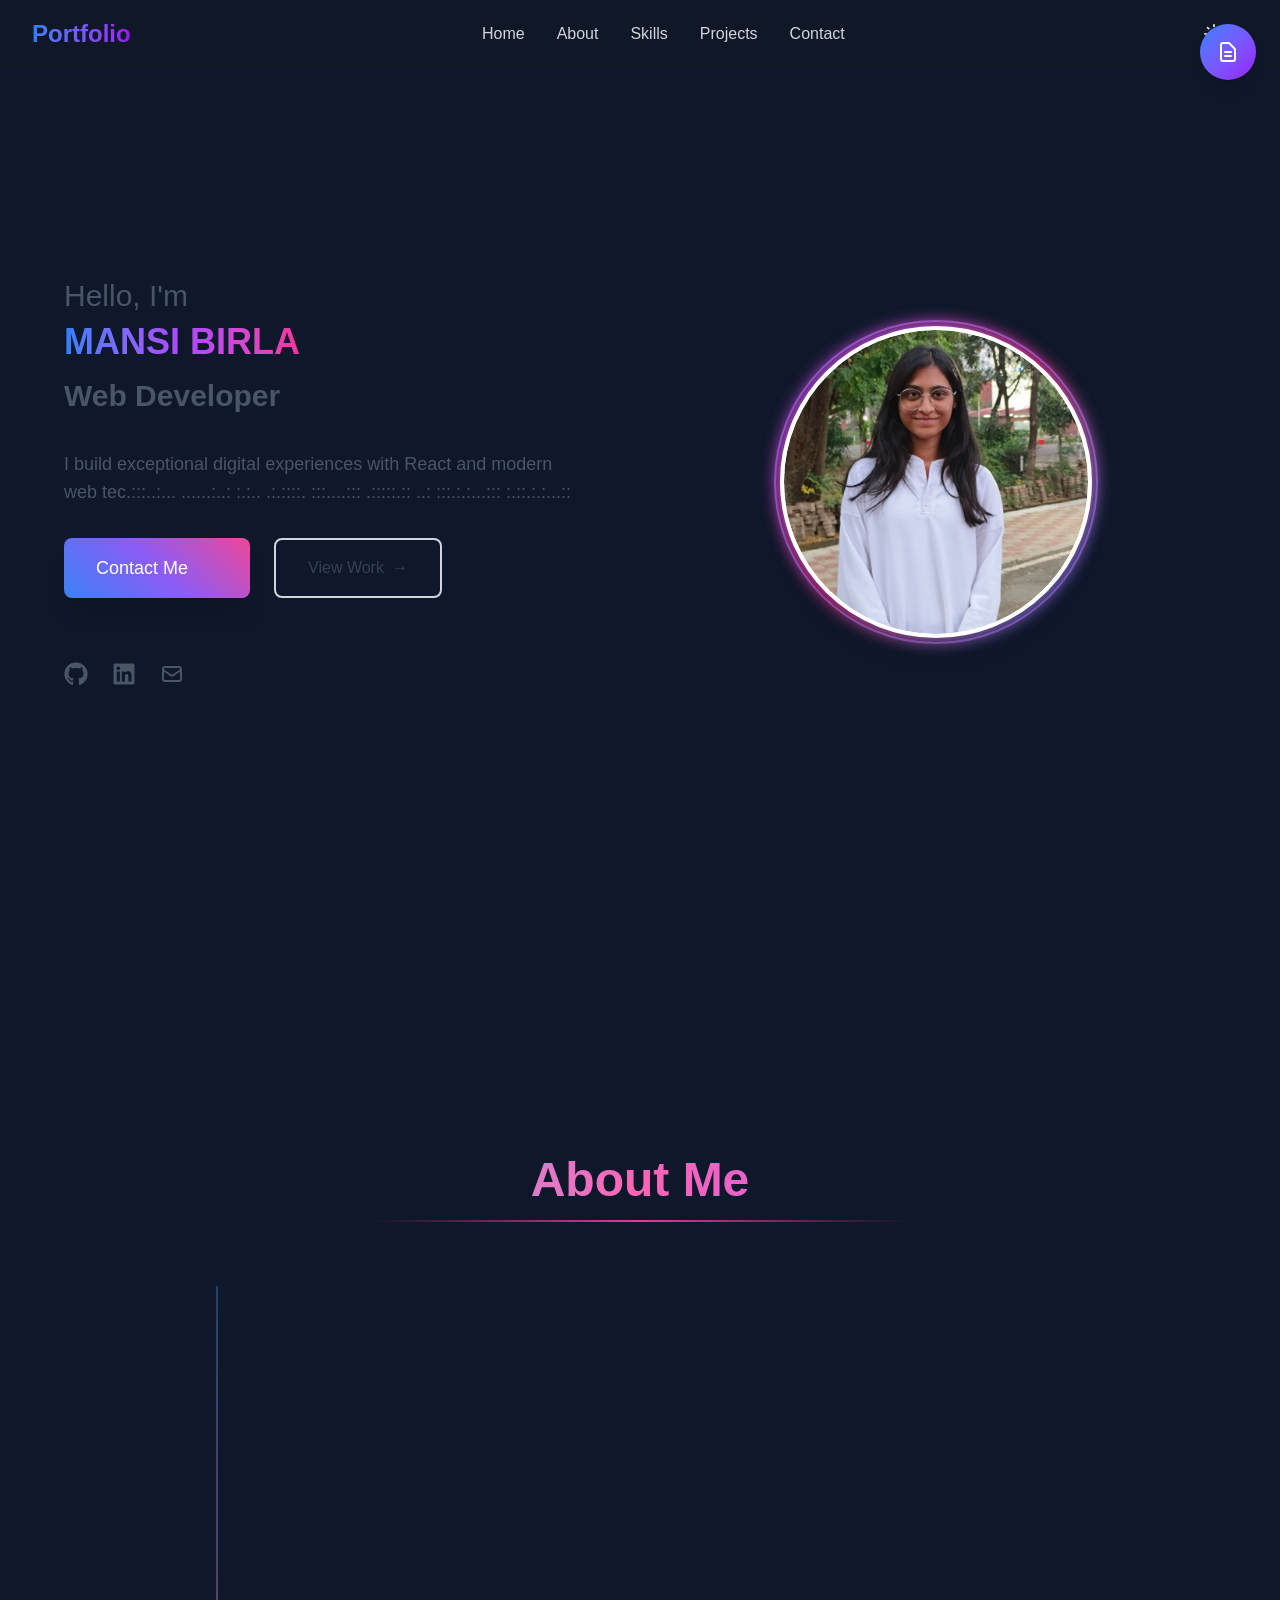
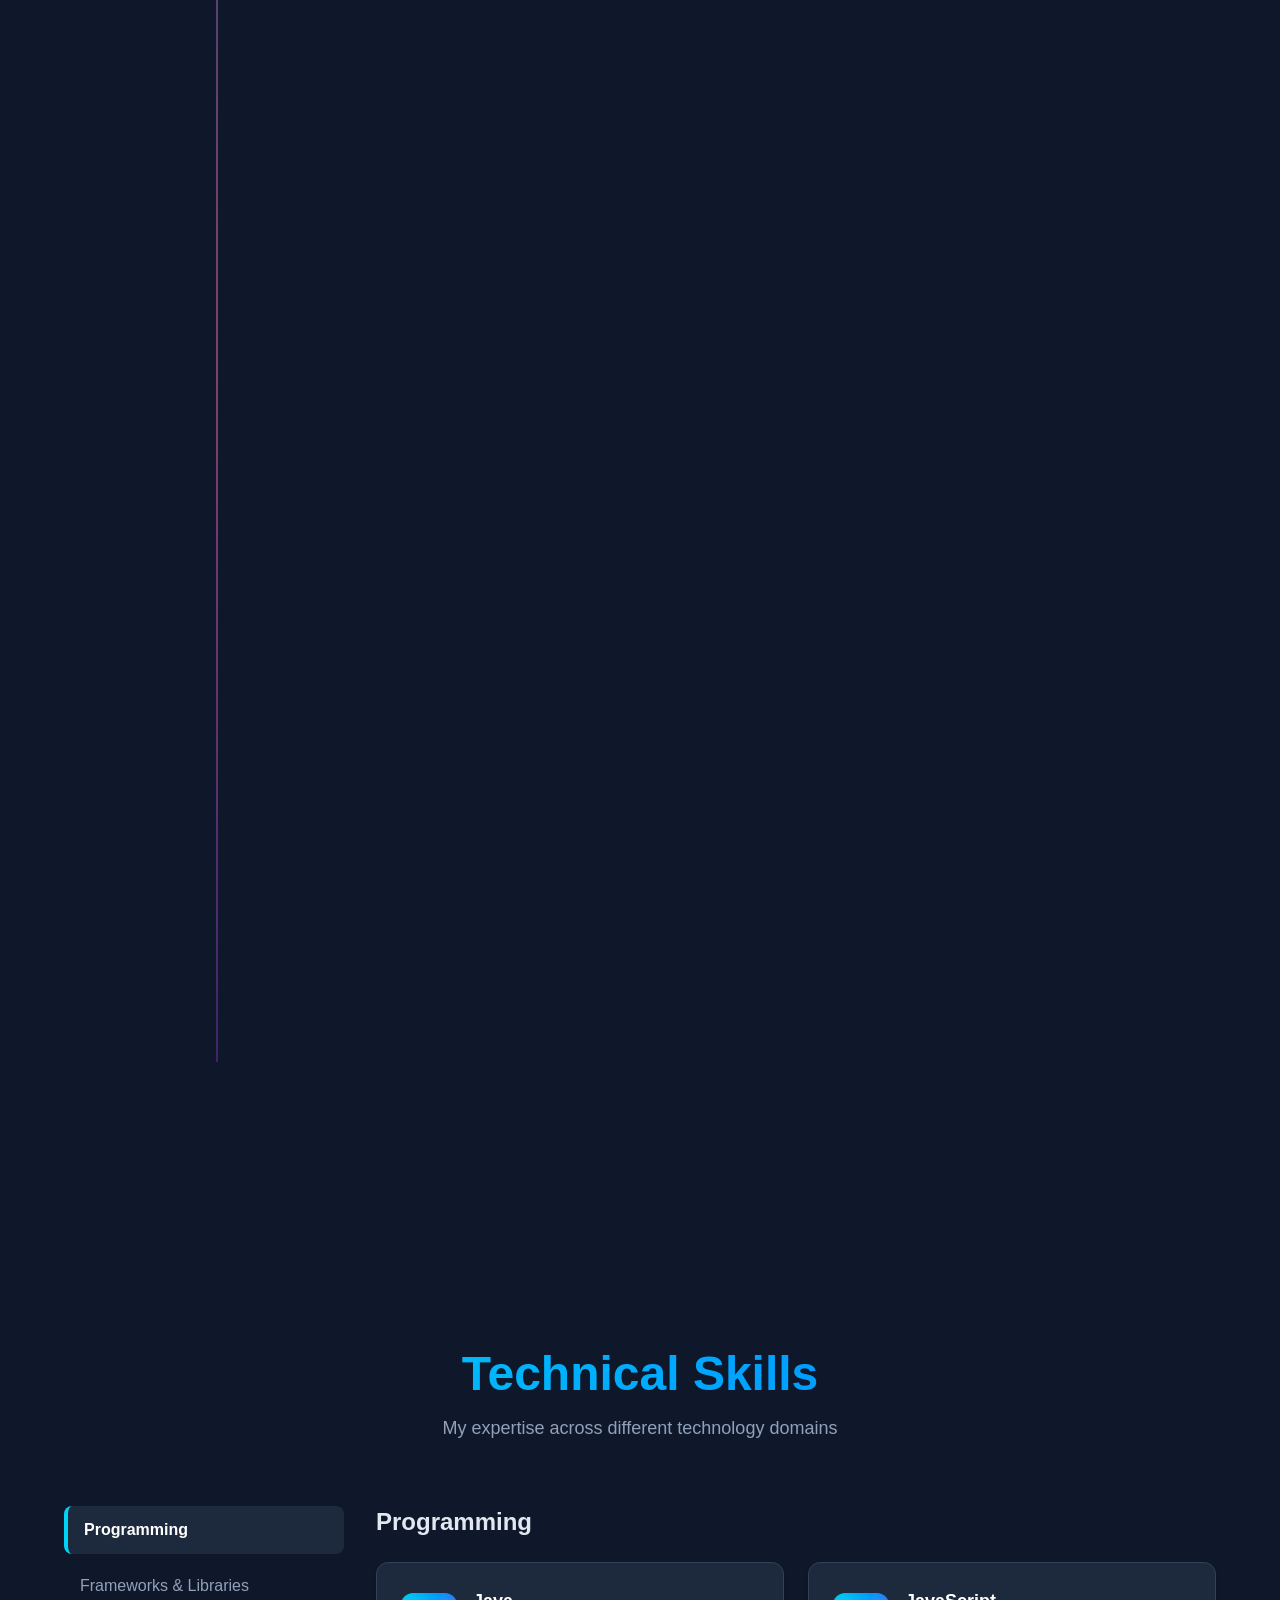
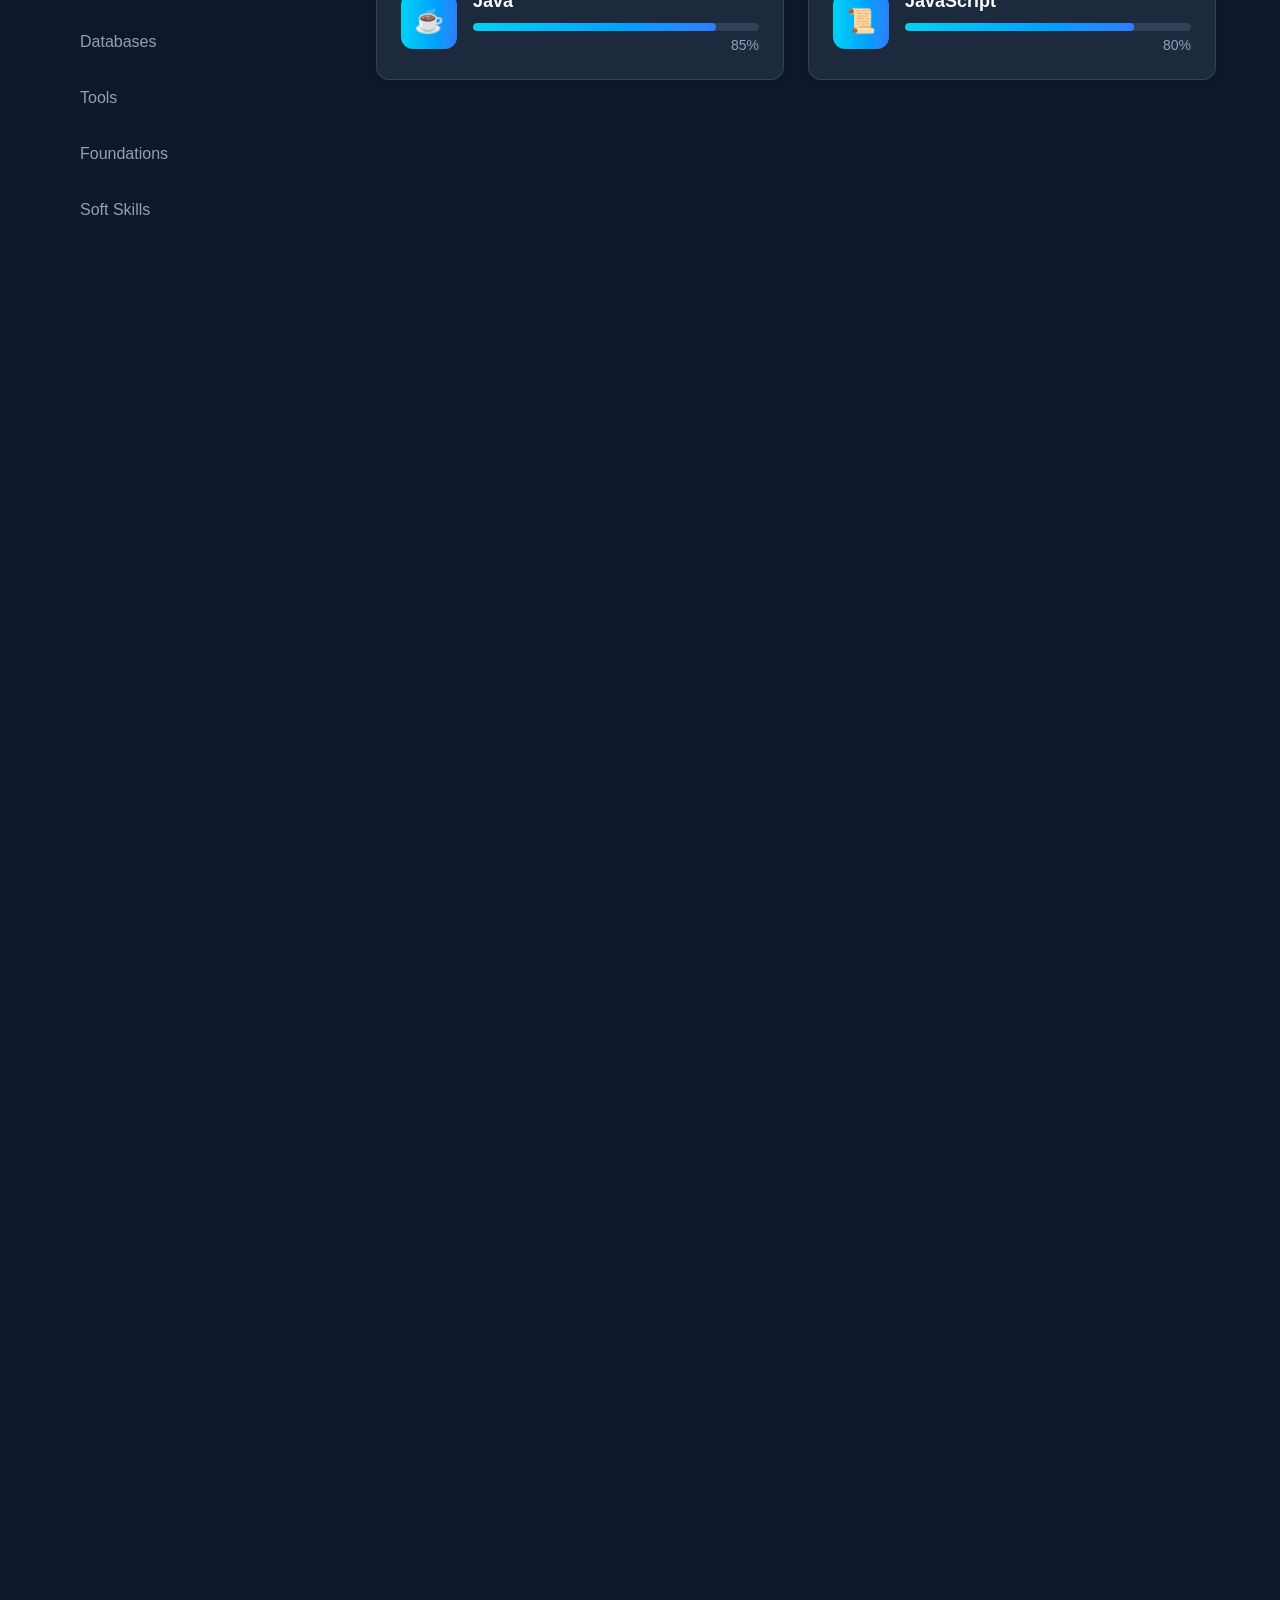
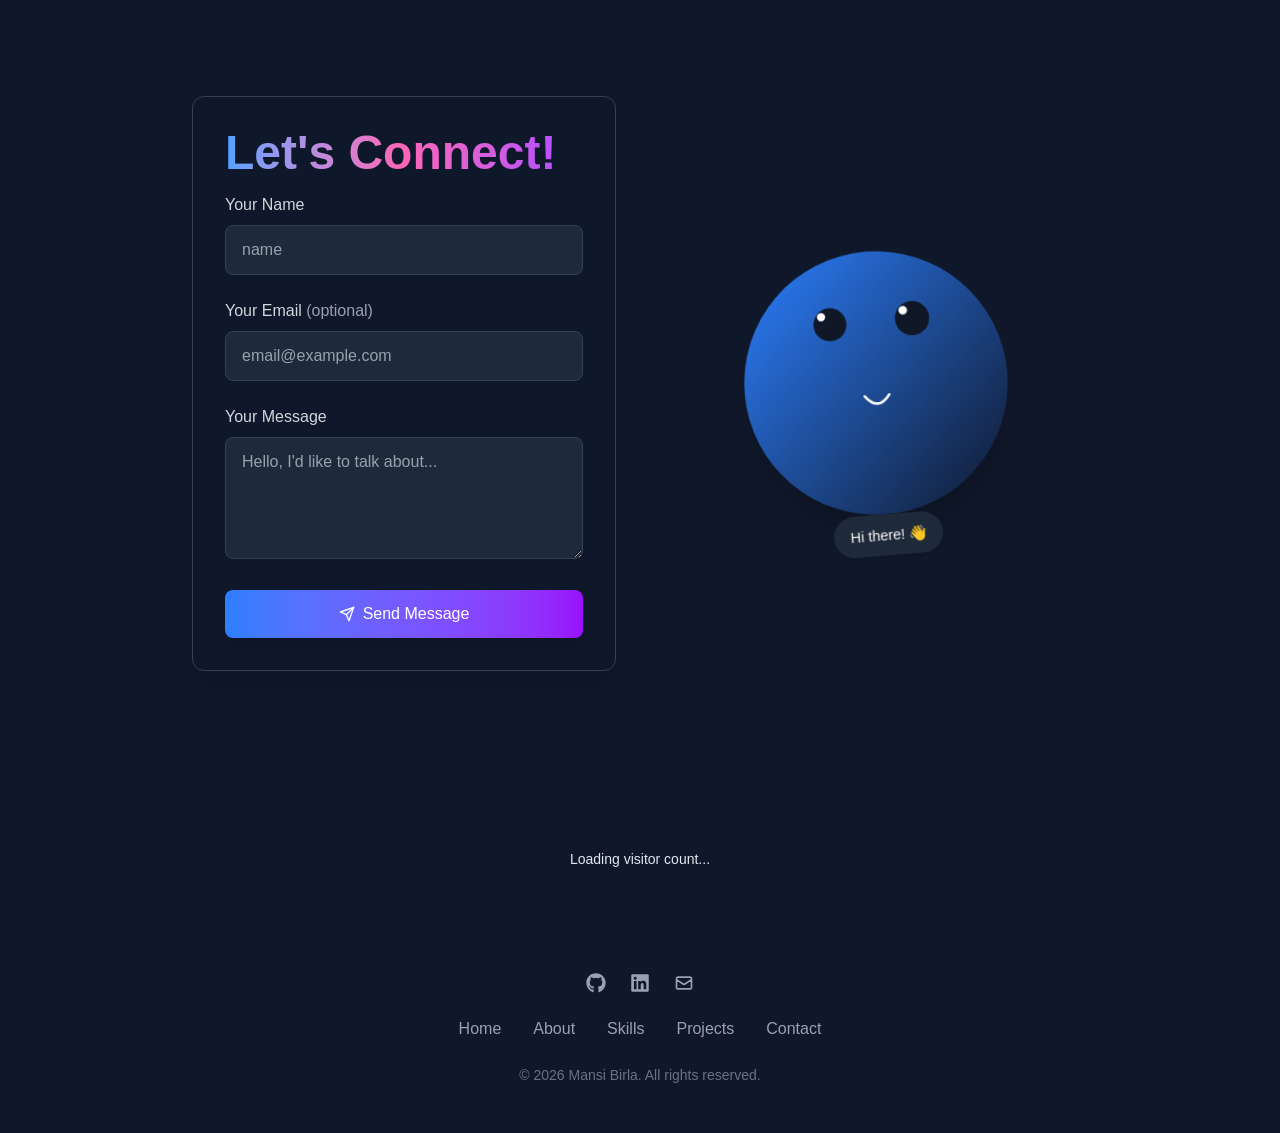
==== index.html @ de065190 "Updates" ====
<!doctype html>
<html lang="en">
  <head>
    <meta charset="UTF-8" />
    <link rel="icon" type="image/svg+xml" href="/vite.svg" />
    <meta name="viewport" content="width=device-width, initial-scale=1.0" />
    <title>Vite + React</title>
    <script type="module" crossorigin src="/assets/index-D3CiMIUl.js"></script>
    <link rel="stylesheet" crossorigin href="/assets/index-BXU1JsGW.css">
  </head>
  <body>
    <div id="root"></div>
  </body>
</html>
---- assets/index-BXU1JsGW.css ----
/*! tailwindcss v4.1.7 | MIT License | https://tailwindcss.com */@layer properties{@supports (((-webkit-hyphens:none)) and (not (margin-trim:inline))) or ((-moz-orient:inline) and (not (color:rgb(from red r g b)))){*,:before,:after,::backdrop{--tw-translate-x:0;--tw-translate-y:0;--tw-translate-z:0;--tw-space-y-reverse:0;--tw-space-x-reverse:0;--tw-divide-y-reverse:0;--tw-border-style:solid;--tw-gradient-position:initial;--tw-gradient-from:#0000;--tw-gradient-via:#0000;--tw-gradient-to:#0000;--tw-gradient-stops:initial;--tw-gradient-via-stops:initial;--tw-gradient-from-position:0%;--tw-gradient-via-position:50%;--tw-gradient-to-position:100%;--tw-leading:initial;--tw-font-weight:initial;--tw-tracking:initial;--tw-shadow:0 0 #0000;--tw-shadow-color:initial;--tw-shadow-alpha:100%;--tw-inset-shadow:0 0 #0000;--tw-inset-shadow-color:initial;--tw-inset-shadow-alpha:100%;--tw-ring-color:initial;--tw-ring-shadow:0 0 #0000;--tw-inset-ring-color:initial;--tw-inset-ring-shadow:0 0 #0000;--tw-ring-inset:initial;--tw-ring-offset-width:0px;--tw-ring-offset-color:#fff;--tw-ring-offset-shadow:0 0 #0000;--tw-blur:initial;--tw-brightness:initial;--tw-contrast:initial;--tw-grayscale:initial;--tw-hue-rotate:initial;--tw-invert:initial;--tw-opacity:initial;--tw-saturate:initial;--tw-sepia:initial;--tw-drop-shadow:initial;--tw-drop-shadow-color:initial;--tw-drop-shadow-alpha:100%;--tw-drop-shadow-size:initial;--tw-backdrop-blur:initial;--tw-backdrop-brightness:initial;--tw-backdrop-contrast:initial;--tw-backdrop-grayscale:initial;--tw-backdrop-hue-rotate:initial;--tw-backdrop-invert:initial;--tw-backdrop-opacity:initial;--tw-backdrop-saturate:initial;--tw-backdrop-sepia:initial;--tw-duration:initial;--tw-scale-x:1;--tw-scale-y:1;--tw-scale-z:1}}}@layer theme{:root,:host{--font-sans:ui-sans-serif,system-ui,sans-serif,"Apple Color Emoji","Segoe UI Emoji","Segoe UI Symbol","Noto Color Emoji";--font-mono:ui-monospace,SFMono-Regular,Menlo,Monaco,Consolas,"Liberation Mono","Courier New",monospace;--color-red-100:oklch(93.6% .032 17.717);--color-red-300:oklch(80.8% .114 19.571);--color-red-500:oklch(63.7% .237 25.331);--color-red-700:oklch(50.5% .213 27.518);--color-red-900:oklch(39.6% .141 25.723);--color-yellow-100:oklch(97.3% .071 103.193);--color-yellow-800:oklch(47.6% .114 61.907);--color-green-100:oklch(96.2% .044 156.743);--color-green-300:oklch(87.1% .15 154.449);--color-green-800:oklch(44.8% .119 151.328);--color-green-900:oklch(39.3% .095 152.535);--color-cyan-400:oklch(78.9% .154 211.53);--color-cyan-500:oklch(71.5% .143 215.221);--color-blue-50:oklch(97% .014 254.604);--color-blue-300:oklch(80.9% .105 251.813);--color-blue-400:oklch(70.7% .165 254.624);--color-blue-500:oklch(62.3% .214 259.815);--color-blue-600:oklch(54.6% .245 262.881);--color-blue-800:oklch(42.4% .199 265.638);--color-blue-900:oklch(37.9% .146 265.522);--color-indigo-400:oklch(67.3% .182 276.935);--color-indigo-500:oklch(58.5% .233 277.117);--color-indigo-600:oklch(51.1% .262 276.966);--color-purple-200:oklch(90.2% .063 306.703);--color-purple-400:oklch(71.4% .203 305.504);--color-purple-500:oklch(62.7% .265 303.9);--color-purple-600:oklch(55.8% .288 302.321);--color-purple-700:oklch(49.6% .265 301.924);--color-purple-800:oklch(43.8% .218 303.724);--color-pink-300:oklch(82.3% .12 346.018);--color-pink-400:oklch(71.8% .202 349.761);--color-pink-500:oklch(65.6% .241 354.308);--color-pink-600:oklch(59.2% .249 .584);--color-pink-700:oklch(52.5% .223 3.958);--color-pink-900:oklch(40.8% .153 2.432);--color-slate-200:oklch(92.9% .013 255.508);--color-slate-300:oklch(86.9% .022 252.894);--color-slate-400:oklch(70.4% .04 256.788);--color-slate-700:oklch(37.2% .044 257.287);--color-slate-800:oklch(27.9% .041 260.031);--color-slate-900:oklch(20.8% .042 265.755);--color-gray-50:oklch(98.5% .002 247.839);--color-gray-100:oklch(96.7% .003 264.542);--color-gray-200:oklch(92.8% .006 264.531);--color-gray-300:oklch(87.2% .01 258.338);--color-gray-400:oklch(70.7% .022 261.325);--color-gray-500:oklch(55.1% .027 264.364);--color-gray-600:oklch(44.6% .03 256.802);--color-gray-700:oklch(37.3% .034 259.733);--color-gray-800:oklch(27.8% .033 256.848);--color-gray-900:oklch(21% .034 264.665);--color-black:#000;--color-white:#fff;--spacing:.25rem;--container-xs:20rem;--container-md:28rem;--container-lg:32rem;--container-2xl:42rem;--container-4xl:56rem;--container-6xl:72rem;--container-7xl:80rem;--text-xs:.75rem;--text-xs--line-height:calc(1/.75);--text-sm:.875rem;--text-sm--line-height:calc(1.25/.875);--text-base:1rem;--text-base--line-height: 1.5 ;--text-lg:1.125rem;--text-lg--line-height:calc(1.75/1.125);--text-xl:1.25rem;--text-xl--line-height:calc(1.75/1.25);--text-2xl:1.5rem;--text-2xl--line-height:calc(2/1.5);--text-3xl:1.875rem;--text-3xl--line-height: 1.2 ;--text-4xl:2.25rem;--text-4xl--line-height:calc(2.5/2.25);--text-5xl:3rem;--text-5xl--line-height:1;--font-weight-medium:500;--font-weight-semibold:600;--font-weight-bold:700;--font-weight-extrabold:800;--tracking-wider:.05em;--radius-lg:.5rem;--radius-xl:.75rem;--animate-pulse:pulse 2s cubic-bezier(.4,0,.6,1)infinite;--blur-sm:8px;--default-transition-duration:.15s;--default-transition-timing-function:cubic-bezier(.4,0,.2,1);--default-font-family:var(--font-sans);--default-mono-font-family:var(--font-mono)}}@layer base{*,:after,:before,::backdrop{box-sizing:border-box;border:0 solid;margin:0;padding:0}::file-selector-button{box-sizing:border-box;border:0 solid;margin:0;padding:0}html,:host{-webkit-text-size-adjust:100%;-moz-tab-size:4;tab-size:4;line-height:1.5;font-family:var(--default-font-family,ui-sans-serif,system-ui,sans-serif,"Apple Color Emoji","Segoe UI Emoji","Segoe UI Symbol","Noto Color Emoji");font-feature-settings:var(--default-font-feature-settings,normal);font-variation-settings:var(--default-font-variation-settings,normal);-webkit-tap-highlight-color:transparent}hr{height:0;color:inherit;border-top-width:1px}abbr:where([title]){-webkit-text-decoration:underline dotted;text-decoration:underline dotted}h1,h2,h3,h4,h5,h6{font-size:inherit;font-weight:inherit}a{color:inherit;-webkit-text-decoration:inherit;text-decoration:inherit}b,strong{font-weight:bolder}code,kbd,samp,pre{font-family:var(--default-mono-font-family,ui-monospace,SFMono-Regular,Menlo,Monaco,Consolas,"Liberation Mono","Courier New",monospace);font-feature-settings:var(--default-mono-font-feature-settings,normal);font-variation-settings:var(--default-mono-font-variation-settings,normal);font-size:1em}small{font-size:80%}sub,sup{vertical-align:baseline;font-size:75%;line-height:0;position:relative}sub{bottom:-.25em}sup{top:-.5em}table{text-indent:0;border-color:inherit;border-collapse:collapse}:-moz-focusring{outline:auto}progress{vertical-align:baseline}summary{display:list-item}ol,ul,menu{list-style:none}img,svg,video,canvas,audio,iframe,embed,object{vertical-align:middle;display:block}img,video{max-width:100%;height:auto}button,input,select,optgroup,textarea{font:inherit;font-feature-settings:inherit;font-variation-settings:inherit;letter-spacing:inherit;color:inherit;opacity:1;background-color:#0000;border-radius:0}::file-selector-button{font:inherit;font-feature-settings:inherit;font-variation-settings:inherit;letter-spacing:inherit;color:inherit;opacity:1;background-color:#0000;border-radius:0}:where(select:is([multiple],[size])) optgroup{font-weight:bolder}:where(select:is([multiple],[size])) optgroup option{padding-inline-start:20px}::file-selector-button{margin-inline-end:4px}::placeholder{opacity:1}@supports (not ((-webkit-appearance:-apple-pay-button))) or (contain-intrinsic-size:1px){::placeholder{color:currentColor}@supports (color:color-mix(in lab,red,red)){::placeholder{color:color-mix(in oklab,currentcolor 50%,transparent)}}}textarea{resize:vertical}::-webkit-search-decoration{-webkit-appearance:none}::-webkit-date-and-time-value{min-height:1lh;text-align:inherit}::-webkit-datetime-edit{display:inline-flex}::-webkit-datetime-edit-fields-wrapper{padding:0}::-webkit-datetime-edit{padding-block:0}::-webkit-datetime-edit-year-field{padding-block:0}::-webkit-datetime-edit-month-field{padding-block:0}::-webkit-datetime-edit-day-field{padding-block:0}::-webkit-datetime-edit-hour-field{padding-block:0}::-webkit-datetime-edit-minute-field{padding-block:0}::-webkit-datetime-edit-second-field{padding-block:0}::-webkit-datetime-edit-millisecond-field{padding-block:0}::-webkit-datetime-edit-meridiem-field{padding-block:0}:-moz-ui-invalid{box-shadow:none}button,input:where([type=button],[type=reset],[type=submit]){-webkit-appearance:button;-moz-appearance:button;appearance:button}::file-selector-button{-webkit-appearance:button;-moz-appearance:button;appearance:button}::-webkit-inner-spin-button{height:auto}::-webkit-outer-spin-button{height:auto}[hidden]:where(:not([hidden=until-found])){display:none!important}}@layer components;@layer utilities{.visible{visibility:visible}.absolute{position:absolute}.fixed{position:fixed}.relative{position:relative}.sticky{position:sticky}.inset-0{inset:calc(var(--spacing)*0)}.inset-1{inset:calc(var(--spacing)*1)}.-top-12{top:calc(var(--spacing)*-12)}.top-0{top:calc(var(--spacing)*0)}.top-1{top:calc(var(--spacing)*1)}.top-2{top:calc(var(--spacing)*2)}.top-4{top:calc(var(--spacing)*4)}.top-6{top:calc(var(--spacing)*6)}.top-28{top:calc(var(--spacing)*28)}.right-0{right:calc(var(--spacing)*0)}.right-4{right:calc(var(--spacing)*4)}.right-6{right:calc(var(--spacing)*6)}.-bottom-10{bottom:calc(var(--spacing)*-10)}.bottom-0{bottom:calc(var(--spacing)*0)}.left-0{left:calc(var(--spacing)*0)}.left-1{left:calc(var(--spacing)*1)}.left-5{left:calc(var(--spacing)*5)}.-z-10{z-index:-10}.z-0{z-index:0}.z-10{z-index:10}.z-50{z-index:50}.container{width:100%}@media (min-width:40rem){.container{max-width:40rem}}@media (min-width:48rem){.container{max-width:48rem}}@media (min-width:64rem){.container{max-width:64rem}}@media (min-width:80rem){.container{max-width:80rem}}@media (min-width:96rem){.container{max-width:96rem}}.mx-auto{margin-inline:auto}.-mt-20{margin-top:calc(var(--spacing)*-20)}.mt-0\.5{margin-top:calc(var(--spacing)*.5)}.mt-1{margin-top:calc(var(--spacing)*1)}.mt-1\.5{margin-top:calc(var(--spacing)*1.5)}.mt-2{margin-top:calc(var(--spacing)*2)}.mt-3{margin-top:calc(var(--spacing)*3)}.mt-4{margin-top:calc(var(--spacing)*4)}.mt-8{margin-top:calc(var(--spacing)*8)}.mt-auto{margin-top:auto}.mr-2{margin-right:calc(var(--spacing)*2)}.mb-2{margin-bottom:calc(var(--spacing)*2)}.mb-3{margin-bottom:calc(var(--spacing)*3)}.mb-4{margin-bottom:calc(var(--spacing)*4)}.mb-6{margin-bottom:calc(var(--spacing)*6)}.mb-8{margin-bottom:calc(var(--spacing)*8)}.mb-14{margin-bottom:calc(var(--spacing)*14)}.mb-16{margin-bottom:calc(var(--spacing)*16)}.ml-2{margin-left:calc(var(--spacing)*2)}.block{display:block}.flex{display:flex}.grid{display:grid}.hidden{display:none}.inline-block{display:inline-block}.inline-flex{display:inline-flex}.h-0\.5{height:calc(var(--spacing)*.5)}.h-2{height:calc(var(--spacing)*2)}.h-3{height:calc(var(--spacing)*3)}.h-4{height:calc(var(--spacing)*4)}.h-5{height:calc(var(--spacing)*5)}.h-6{height:calc(var(--spacing)*6)}.h-8{height:calc(var(--spacing)*8)}.h-10{height:calc(var(--spacing)*10)}.h-12{height:calc(var(--spacing)*12)}.h-14{height:calc(var(--spacing)*14)}.h-48{height:calc(var(--spacing)*48)}.h-64{height:calc(var(--spacing)*64)}.h-\[90vh\]{height:90vh}.h-auto{height:auto}.h-full{height:100%}.max-h-\[70vh\]{max-height:70vh}.min-h-\[300px\]{min-height:300px}.min-h-screen{min-height:100vh}.w-0{width:calc(var(--spacing)*0)}.w-0\.5{width:calc(var(--spacing)*.5)}.w-2{width:calc(var(--spacing)*2)}.w-3{width:calc(var(--spacing)*3)}.w-4{width:calc(var(--spacing)*4)}.w-5{width:calc(var(--spacing)*5)}.w-6{width:calc(var(--spacing)*6)}.w-8{width:calc(var(--spacing)*8)}.w-10{width:calc(var(--spacing)*10)}.w-14{width:calc(var(--spacing)*14)}.w-24{width:calc(var(--spacing)*24)}.w-64{width:calc(var(--spacing)*64)}.w-full{width:100%}.max-w-2xl{max-width:var(--container-2xl)}.max-w-4xl{max-width:var(--container-4xl)}.max-w-6xl{max-width:var(--container-6xl)}.max-w-7xl{max-width:var(--container-7xl)}.max-w-lg{max-width:var(--container-lg)}.max-w-md{max-width:var(--container-md)}.max-w-xs{max-width:var(--container-xs)}.min-w-full{min-width:100%}.flex-1{flex:1}.flex-shrink-0{flex-shrink:0}.-translate-x-1\/2{--tw-translate-x: -50% ;translate:var(--tw-translate-x)var(--tw-translate-y)}.animate-pulse{animation:var(--animate-pulse)}.cursor-default{cursor:default}.cursor-pointer{cursor:pointer}.resize{resize:both}.grid-cols-1{grid-template-columns:repeat(1,minmax(0,1fr))}.flex-col{flex-direction:column}.flex-wrap{flex-wrap:wrap}.items-center{align-items:center}.items-start{align-items:flex-start}.justify-between{justify-content:space-between}.justify-center{justify-content:center}.justify-end{justify-content:flex-end}.gap-1{gap:calc(var(--spacing)*1)}.gap-2{gap:calc(var(--spacing)*2)}.gap-3{gap:calc(var(--spacing)*3)}.gap-4{gap:calc(var(--spacing)*4)}.gap-6{gap:calc(var(--spacing)*6)}.gap-8{gap:calc(var(--spacing)*8)}.gap-12{gap:calc(var(--spacing)*12)}:where(.space-y-1>:not(:last-child)){--tw-space-y-reverse:0;margin-block-start:calc(calc(var(--spacing)*1)*var(--tw-space-y-reverse));margin-block-end:calc(calc(var(--spacing)*1)*calc(1 - var(--tw-space-y-reverse)))}:where(.space-y-2>:not(:last-child)){--tw-space-y-reverse:0;margin-block-start:calc(calc(var(--spacing)*2)*var(--tw-space-y-reverse));margin-block-end:calc(calc(var(--spacing)*2)*calc(1 - var(--tw-space-y-reverse)))}:where(.space-y-3>:not(:last-child)){--tw-space-y-reverse:0;margin-block-start:calc(calc(var(--spacing)*3)*var(--tw-space-y-reverse));margin-block-end:calc(calc(var(--spacing)*3)*calc(1 - var(--tw-space-y-reverse)))}:where(.space-y-4>:not(:last-child)){--tw-space-y-reverse:0;margin-block-start:calc(calc(var(--spacing)*4)*var(--tw-space-y-reverse));margin-block-end:calc(calc(var(--spacing)*4)*calc(1 - var(--tw-space-y-reverse)))}:where(.space-y-6>:not(:last-child)){--tw-space-y-reverse:0;margin-block-start:calc(calc(var(--spacing)*6)*var(--tw-space-y-reverse));margin-block-end:calc(calc(var(--spacing)*6)*calc(1 - var(--tw-space-y-reverse)))}:where(.space-y-8>:not(:last-child)){--tw-space-y-reverse:0;margin-block-start:calc(calc(var(--spacing)*8)*var(--tw-space-y-reverse));margin-block-end:calc(calc(var(--spacing)*8)*calc(1 - var(--tw-space-y-reverse)))}:where(.space-x-3>:not(:last-child)){--tw-space-x-reverse:0;margin-inline-start:calc(calc(var(--spacing)*3)*var(--tw-space-x-reverse));margin-inline-end:calc(calc(var(--spacing)*3)*calc(1 - var(--tw-space-x-reverse)))}:where(.space-x-4>:not(:last-child)){--tw-space-x-reverse:0;margin-inline-start:calc(calc(var(--spacing)*4)*var(--tw-space-x-reverse));margin-inline-end:calc(calc(var(--spacing)*4)*calc(1 - var(--tw-space-x-reverse)))}:where(.space-x-6>:not(:last-child)){--tw-space-x-reverse:0;margin-inline-start:calc(calc(var(--spacing)*6)*var(--tw-space-x-reverse));margin-inline-end:calc(calc(var(--spacing)*6)*calc(1 - var(--tw-space-x-reverse)))}:where(.space-x-8>:not(:last-child)){--tw-space-x-reverse:0;margin-inline-start:calc(calc(var(--spacing)*8)*var(--tw-space-x-reverse));margin-inline-end:calc(calc(var(--spacing)*8)*calc(1 - var(--tw-space-x-reverse)))}:where(.space-x-12>:not(:last-child)){--tw-space-x-reverse:0;margin-inline-start:calc(calc(var(--spacing)*12)*var(--tw-space-x-reverse));margin-inline-end:calc(calc(var(--spacing)*12)*calc(1 - var(--tw-space-x-reverse)))}:where(.space-x-16>:not(:last-child)){--tw-space-x-reverse:0;margin-inline-start:calc(calc(var(--spacing)*16)*var(--tw-space-x-reverse));margin-inline-end:calc(calc(var(--spacing)*16)*calc(1 - var(--tw-space-x-reverse)))}:where(.divide-y>:not(:last-child)){--tw-divide-y-reverse:0;border-bottom-style:var(--tw-border-style);border-top-style:var(--tw-border-style);border-top-width:calc(1px*var(--tw-divide-y-reverse));border-bottom-width:calc(1px*calc(1 - var(--tw-divide-y-reverse)))}:where(.divide-gray-200>:not(:last-child)){border-color:var(--color-gray-200)}.truncate{text-overflow:ellipsis;white-space:nowrap;overflow:hidden}.overflow-hidden{overflow:hidden}.rounded{border-radius:.25rem}.rounded-full{border-radius:3.40282e38px}.rounded-lg{border-radius:var(--radius-lg)}.rounded-xl{border-radius:var(--radius-xl)}.border{border-style:var(--tw-border-style);border-width:1px}.border-2{border-style:var(--tw-border-style);border-width:2px}.border-4{border-style:var(--tw-border-style);border-width:4px}.border-t{border-top-style:var(--tw-border-style);border-top-width:1px}.border-l-4{border-left-style:var(--tw-border-style);border-left-width:4px}.border-none{--tw-border-style:none;border-style:none}.border-blue-800\/50{border-color:#193cb880}@supports (color:color-mix(in lab,red,red)){.border-blue-800\/50{border-color:color-mix(in oklab,var(--color-blue-800)50%,transparent)}}.border-cyan-400{border-color:var(--color-cyan-400)}.border-gray-300{border-color:var(--color-gray-300)}.border-gray-700{border-color:var(--color-gray-700)}.border-purple-200{border-color:var(--color-purple-200)}.border-slate-700{border-color:var(--color-slate-700)}.border-white{border-color:var(--color-white)}.bg-black{background-color:var(--color-black)}.bg-black\/90{background-color:#000000e6}@supports (color:color-mix(in lab,red,red)){.bg-black\/90{background-color:color-mix(in oklab,var(--color-black)90%,transparent)}}.bg-blue-50{background-color:var(--color-blue-50)}.bg-blue-500{background-color:var(--color-blue-500)}.bg-blue-600{background-color:var(--color-blue-600)}.bg-blue-900\/20{background-color:#1c398e33}@supports (color:color-mix(in lab,red,red)){.bg-blue-900\/20{background-color:color-mix(in oklab,var(--color-blue-900)20%,transparent)}}.bg-blue-900\/30{background-color:#1c398e4d}@supports (color:color-mix(in lab,red,red)){.bg-blue-900\/30{background-color:color-mix(in oklab,var(--color-blue-900)30%,transparent)}}.bg-gray-50{background-color:var(--color-gray-50)}.bg-gray-700{background-color:var(--color-gray-700)}.bg-gray-700\/50{background-color:#36415380}@supports (color:color-mix(in lab,red,red)){.bg-gray-700\/50{background-color:color-mix(in oklab,var(--color-gray-700)50%,transparent)}}.bg-gray-800{background-color:var(--color-gray-800)}.bg-gray-900{background-color:var(--color-gray-900)}.bg-gray-900\/90{background-color:#101828e6}@supports (color:color-mix(in lab,red,red)){.bg-gray-900\/90{background-color:color-mix(in oklab,var(--color-gray-900)90%,transparent)}}.bg-green-100{background-color:var(--color-green-100)}.bg-green-900{background-color:var(--color-green-900)}.bg-pink-600{background-color:var(--color-pink-600)}.bg-pink-900\/20{background-color:#86104333}@supports (color:color-mix(in lab,red,red)){.bg-pink-900\/20{background-color:color-mix(in oklab,var(--color-pink-900)20%,transparent)}}.bg-red-100{background-color:var(--color-red-100)}.bg-red-900{background-color:var(--color-red-900)}.bg-slate-700{background-color:var(--color-slate-700)}.bg-slate-800{background-color:var(--color-slate-800)}.bg-slate-900{background-color:var(--color-slate-900)}.bg-white{background-color:var(--color-white)}.bg-white\/90{background-color:#ffffffe6}@supports (color:color-mix(in lab,red,red)){.bg-white\/90{background-color:color-mix(in oklab,var(--color-white)90%,transparent)}}.bg-yellow-100{background-color:var(--color-yellow-100)}.bg-gradient-to-b{--tw-gradient-position:to bottom in oklab;background-image:linear-gradient(var(--tw-gradient-stops))}.bg-gradient-to-br{--tw-gradient-position:to bottom right in oklab;background-image:linear-gradient(var(--tw-gradient-stops))}.bg-gradient-to-r{--tw-gradient-position:to right in oklab;background-image:linear-gradient(var(--tw-gradient-stops))}.bg-gradient-to-t{--tw-gradient-position:to top in oklab;background-image:linear-gradient(var(--tw-gradient-stops))}.bg-gradient-to-tr{--tw-gradient-position:to top right in oklab;background-image:linear-gradient(var(--tw-gradient-stops))}.from-blue-400{--tw-gradient-from:var(--color-blue-400);--tw-gradient-stops:var(--tw-gradient-via-stops,var(--tw-gradient-position),var(--tw-gradient-from)var(--tw-gradient-from-position),var(--tw-gradient-to)var(--tw-gradient-to-position))}.from-blue-400\/10{--tw-gradient-from:#54a2ff1a}@supports (color:color-mix(in lab,red,red)){.from-blue-400\/10{--tw-gradient-from:color-mix(in oklab,var(--color-blue-400)10%,transparent)}}.from-blue-400\/10{--tw-gradient-stops:var(--tw-gradient-via-stops,var(--tw-gradient-position),var(--tw-gradient-from)var(--tw-gradient-from-position),var(--tw-gradient-to)var(--tw-gradient-to-position))}.from-blue-400\/30{--tw-gradient-from:#54a2ff4d}@supports (color:color-mix(in lab,red,red)){.from-blue-400\/30{--tw-gradient-from:color-mix(in oklab,var(--color-blue-400)30%,transparent)}}.from-blue-400\/30{--tw-gradient-stops:var(--tw-gradient-via-stops,var(--tw-gradient-position),var(--tw-gradient-from)var(--tw-gradient-from-position),var(--tw-gradient-to)var(--tw-gradient-to-position))}.from-blue-500{--tw-gradient-from:var(--color-blue-500);--tw-gradient-stops:var(--tw-gradient-via-stops,var(--tw-gradient-position),var(--tw-gradient-from)var(--tw-gradient-from-position),var(--tw-gradient-to)var(--tw-gradient-to-position))}.from-blue-500\/0{--tw-gradient-from:#0000}@supports (color:color-mix(in lab,red,red)){.from-blue-500\/0{--tw-gradient-from:color-mix(in oklab,var(--color-blue-500)0%,transparent)}}.from-blue-500\/0{--tw-gradient-stops:var(--tw-gradient-via-stops,var(--tw-gradient-position),var(--tw-gradient-from)var(--tw-gradient-from-position),var(--tw-gradient-to)var(--tw-gradient-to-position))}.from-blue-500\/10{--tw-gradient-from:#3080ff1a}@supports (color:color-mix(in lab,red,red)){.from-blue-500\/10{--tw-gradient-from:color-mix(in oklab,var(--color-blue-500)10%,transparent)}}.from-blue-500\/10{--tw-gradient-stops:var(--tw-gradient-via-stops,var(--tw-gradient-position),var(--tw-gradient-from)var(--tw-gradient-from-position),var(--tw-gradient-to)var(--tw-gradient-to-position))}.from-blue-600{--tw-gradient-from:var(--color-blue-600);--tw-gradient-stops:var(--tw-gradient-via-stops,var(--tw-gradient-position),var(--tw-gradient-from)var(--tw-gradient-from-position),var(--tw-gradient-to)var(--tw-gradient-to-position))}.from-cyan-400{--tw-gradient-from:var(--color-cyan-400);--tw-gradient-stops:var(--tw-gradient-via-stops,var(--tw-gradient-position),var(--tw-gradient-from)var(--tw-gradient-from-position),var(--tw-gradient-to)var(--tw-gradient-to-position))}.from-gray-800{--tw-gradient-from:var(--color-gray-800);--tw-gradient-stops:var(--tw-gradient-via-stops,var(--tw-gradient-position),var(--tw-gradient-from)var(--tw-gradient-from-position),var(--tw-gradient-to)var(--tw-gradient-to-position))}.from-gray-900\/80{--tw-gradient-from:#101828cc}@supports (color:color-mix(in lab,red,red)){.from-gray-900\/80{--tw-gradient-from:color-mix(in oklab,var(--color-gray-900)80%,transparent)}}.from-gray-900\/80{--tw-gradient-stops:var(--tw-gradient-via-stops,var(--tw-gradient-position),var(--tw-gradient-from)var(--tw-gradient-from-position),var(--tw-gradient-to)var(--tw-gradient-to-position))}.from-indigo-400{--tw-gradient-from:var(--color-indigo-400);--tw-gradient-stops:var(--tw-gradient-via-stops,var(--tw-gradient-position),var(--tw-gradient-from)var(--tw-gradient-from-position),var(--tw-gradient-to)var(--tw-gradient-to-position))}.from-indigo-500{--tw-gradient-from:var(--color-indigo-500);--tw-gradient-stops:var(--tw-gradient-via-stops,var(--tw-gradient-position),var(--tw-gradient-from)var(--tw-gradient-from-position),var(--tw-gradient-to)var(--tw-gradient-to-position))}.from-purple-500{--tw-gradient-from:var(--color-purple-500);--tw-gradient-stops:var(--tw-gradient-via-stops,var(--tw-gradient-position),var(--tw-gradient-from)var(--tw-gradient-from-position),var(--tw-gradient-to)var(--tw-gradient-to-position))}.via-pink-400{--tw-gradient-via:var(--color-pink-400);--tw-gradient-via-stops:var(--tw-gradient-position),var(--tw-gradient-from)var(--tw-gradient-from-position),var(--tw-gradient-via)var(--tw-gradient-via-position),var(--tw-gradient-to)var(--tw-gradient-to-position);--tw-gradient-stops:var(--tw-gradient-via-stops)}.via-pink-400\/50{--tw-gradient-via:#fb64b680}@supports (color:color-mix(in lab,red,red)){.via-pink-400\/50{--tw-gradient-via:color-mix(in oklab,var(--color-pink-400)50%,transparent)}}.via-pink-400\/50{--tw-gradient-via-stops:var(--tw-gradient-position),var(--tw-gradient-from)var(--tw-gradient-from-position),var(--tw-gradient-via)var(--tw-gradient-via-position),var(--tw-gradient-to)var(--tw-gradient-to-position);--tw-gradient-stops:var(--tw-gradient-via-stops)}.via-pink-500{--tw-gradient-via:var(--color-pink-500);--tw-gradient-via-stops:var(--tw-gradient-position),var(--tw-gradient-from)var(--tw-gradient-from-position),var(--tw-gradient-via)var(--tw-gradient-via-position),var(--tw-gradient-to)var(--tw-gradient-to-position);--tw-gradient-stops:var(--tw-gradient-via-stops)}.via-purple-400\/10{--tw-gradient-via:#c07eff1a}@supports (color:color-mix(in lab,red,red)){.via-purple-400\/10{--tw-gradient-via:color-mix(in oklab,var(--color-purple-400)10%,transparent)}}.via-purple-400\/10{--tw-gradient-via-stops:var(--tw-gradient-position),var(--tw-gradient-from)var(--tw-gradient-from-position),var(--tw-gradient-via)var(--tw-gradient-via-position),var(--tw-gradient-to)var(--tw-gradient-to-position);--tw-gradient-stops:var(--tw-gradient-via-stops)}.via-purple-500{--tw-gradient-via:var(--color-purple-500);--tw-gradient-via-stops:var(--tw-gradient-position),var(--tw-gradient-from)var(--tw-gradient-from-position),var(--tw-gradient-via)var(--tw-gradient-via-position),var(--tw-gradient-to)var(--tw-gradient-to-position);--tw-gradient-stops:var(--tw-gradient-via-stops)}.via-purple-500\/10{--tw-gradient-via:#ac4bff1a}@supports (color:color-mix(in lab,red,red)){.via-purple-500\/10{--tw-gradient-via:color-mix(in oklab,var(--color-purple-500)10%,transparent)}}.via-purple-500\/10{--tw-gradient-via-stops:var(--tw-gradient-position),var(--tw-gradient-from)var(--tw-gradient-from-position),var(--tw-gradient-via)var(--tw-gradient-via-position),var(--tw-gradient-to)var(--tw-gradient-to-position);--tw-gradient-stops:var(--tw-gradient-via-stops)}.via-purple-600{--tw-gradient-via:var(--color-purple-600);--tw-gradient-via-stops:var(--tw-gradient-position),var(--tw-gradient-from)var(--tw-gradient-from-position),var(--tw-gradient-via)var(--tw-gradient-via-position),var(--tw-gradient-to)var(--tw-gradient-to-position);--tw-gradient-stops:var(--tw-gradient-via-stops)}.to-blue-500{--tw-gradient-to:var(--color-blue-500);--tw-gradient-stops:var(--tw-gradient-via-stops,var(--tw-gradient-position),var(--tw-gradient-from)var(--tw-gradient-from-position),var(--tw-gradient-to)var(--tw-gradient-to-position))}.to-gray-900{--tw-gradient-to:var(--color-gray-900);--tw-gradient-stops:var(--tw-gradient-via-stops,var(--tw-gradient-position),var(--tw-gradient-from)var(--tw-gradient-from-position),var(--tw-gradient-to)var(--tw-gradient-to-position))}.to-pink-400\/10{--tw-gradient-to:#fb64b61a}@supports (color:color-mix(in lab,red,red)){.to-pink-400\/10{--tw-gradient-to:color-mix(in oklab,var(--color-pink-400)10%,transparent)}}.to-pink-400\/10{--tw-gradient-stops:var(--tw-gradient-via-stops,var(--tw-gradient-position),var(--tw-gradient-from)var(--tw-gradient-from-position),var(--tw-gradient-to)var(--tw-gradient-to-position))}.to-pink-500{--tw-gradient-to:var(--color-pink-500);--tw-gradient-stops:var(--tw-gradient-via-stops,var(--tw-gradient-position),var(--tw-gradient-from)var(--tw-gradient-from-position),var(--tw-gradient-to)var(--tw-gradient-to-position))}.to-pink-500\/10{--tw-gradient-to:#f6339a1a}@supports (color:color-mix(in lab,red,red)){.to-pink-500\/10{--tw-gradient-to:color-mix(in oklab,var(--color-pink-500)10%,transparent)}}.to-pink-500\/10{--tw-gradient-stops:var(--tw-gradient-via-stops,var(--tw-gradient-position),var(--tw-gradient-from)var(--tw-gradient-from-position),var(--tw-gradient-to)var(--tw-gradient-to-position))}.to-pink-600{--tw-gradient-to:var(--color-pink-600);--tw-gradient-stops:var(--tw-gradient-via-stops,var(--tw-gradient-position),var(--tw-gradient-from)var(--tw-gradient-from-position),var(--tw-gradient-to)var(--tw-gradient-to-position))}.to-purple-500{--tw-gradient-to:var(--color-purple-500);--tw-gradient-stops:var(--tw-gradient-via-stops,var(--tw-gradient-position),var(--tw-gradient-from)var(--tw-gradient-from-position),var(--tw-gradient-to)var(--tw-gradient-to-position))}.to-purple-500\/0{--tw-gradient-to:#0000}@supports (color:color-mix(in lab,red,red)){.to-purple-500\/0{--tw-gradient-to:color-mix(in oklab,var(--color-purple-500)0%,transparent)}}.to-purple-500\/0{--tw-gradient-stops:var(--tw-gradient-via-stops,var(--tw-gradient-position),var(--tw-gradient-from)var(--tw-gradient-from-position),var(--tw-gradient-to)var(--tw-gradient-to-position))}.to-purple-500\/30{--tw-gradient-to:#ac4bff4d}@supports (color:color-mix(in lab,red,red)){.to-purple-500\/30{--tw-gradient-to:color-mix(in oklab,var(--color-purple-500)30%,transparent)}}.to-purple-500\/30{--tw-gradient-stops:var(--tw-gradient-via-stops,var(--tw-gradient-position),var(--tw-gradient-from)var(--tw-gradient-from-position),var(--tw-gradient-to)var(--tw-gradient-to-position))}.to-purple-600{--tw-gradient-to:var(--color-purple-600);--tw-gradient-stops:var(--tw-gradient-via-stops,var(--tw-gradient-position),var(--tw-gradient-from)var(--tw-gradient-from-position),var(--tw-gradient-to)var(--tw-gradient-to-position))}.to-transparent{--tw-gradient-to:transparent;--tw-gradient-stops:var(--tw-gradient-via-stops,var(--tw-gradient-position),var(--tw-gradient-from)var(--tw-gradient-from-position),var(--tw-gradient-to)var(--tw-gradient-to-position))}.bg-clip-text{-webkit-background-clip:text;background-clip:text}.object-contain{object-fit:contain}.object-cover{object-fit:cover}.p-2{padding:calc(var(--spacing)*2)}.p-3{padding:calc(var(--spacing)*3)}.p-4{padding:calc(var(--spacing)*4)}.p-5{padding:calc(var(--spacing)*5)}.p-6{padding:calc(var(--spacing)*6)}.p-8{padding:calc(var(--spacing)*8)}.px-2{padding-inline:calc(var(--spacing)*2)}.px-3{padding-inline:calc(var(--spacing)*3)}.px-4{padding-inline:calc(var(--spacing)*4)}.px-6{padding-inline:calc(var(--spacing)*6)}.px-8{padding-inline:calc(var(--spacing)*8)}.py-1{padding-block:calc(var(--spacing)*1)}.py-2{padding-block:calc(var(--spacing)*2)}.py-3{padding-block:calc(var(--spacing)*3)}.py-4{padding-block:calc(var(--spacing)*4)}.py-10{padding-block:calc(var(--spacing)*10)}.py-12{padding-block:calc(var(--spacing)*12)}.py-20{padding-block:calc(var(--spacing)*20)}.pt-2{padding-top:calc(var(--spacing)*2)}.pt-4{padding-top:calc(var(--spacing)*4)}.pt-8{padding-top:calc(var(--spacing)*8)}.pt-32{padding-top:calc(var(--spacing)*32)}.pb-6{padding-bottom:calc(var(--spacing)*6)}.pb-10{padding-bottom:calc(var(--spacing)*10)}.pl-2{padding-left:calc(var(--spacing)*2)}.pl-6{padding-left:calc(var(--spacing)*6)}.pl-10{padding-left:calc(var(--spacing)*10)}.text-center{text-align:center}.text-left{text-align:left}.text-right{text-align:right}.text-2xl{font-size:var(--text-2xl);line-height:var(--tw-leading,var(--text-2xl--line-height))}.text-3xl{font-size:var(--text-3xl);line-height:var(--tw-leading,var(--text-3xl--line-height))}.text-4xl{font-size:var(--text-4xl);line-height:var(--tw-leading,var(--text-4xl--line-height))}.text-lg{font-size:var(--text-lg);line-height:var(--tw-leading,var(--text-lg--line-height))}.text-sm{font-size:var(--text-sm);line-height:var(--tw-leading,var(--text-sm--line-height))}.text-xl{font-size:var(--text-xl);line-height:var(--tw-leading,var(--text-xl--line-height))}.text-xs{font-size:var(--text-xs);line-height:var(--tw-leading,var(--text-xs--line-height))}.leading-5{--tw-leading:calc(var(--spacing)*5);line-height:calc(var(--spacing)*5)}.font-bold{--tw-font-weight:var(--font-weight-bold);font-weight:var(--font-weight-bold)}.font-extrabold{--tw-font-weight:var(--font-weight-extrabold);font-weight:var(--font-weight-extrabold)}.font-medium{--tw-font-weight:var(--font-weight-medium);font-weight:var(--font-weight-medium)}.font-semibold{--tw-font-weight:var(--font-weight-semibold);font-weight:var(--font-weight-semibold)}.tracking-wider{--tw-tracking:var(--tracking-wider);letter-spacing:var(--tracking-wider)}.whitespace-nowrap{white-space:nowrap}.text-blue-300{color:var(--color-blue-300)}.text-blue-400{color:var(--color-blue-400)}.text-gray-100{color:var(--color-gray-100)}.text-gray-300{color:var(--color-gray-300)}.text-gray-400{color:var(--color-gray-400)}.text-gray-500{color:var(--color-gray-500)}.text-gray-600{color:var(--color-gray-600)}.text-gray-700{color:var(--color-gray-700)}.text-gray-800{color:var(--color-gray-800)}.text-gray-900{color:var(--color-gray-900)}.text-green-300{color:var(--color-green-300)}.text-green-800{color:var(--color-green-800)}.text-pink-300{color:var(--color-pink-300)}.text-pink-400{color:var(--color-pink-400)}.text-red-300{color:var(--color-red-300)}.text-red-500{color:var(--color-red-500)}.text-red-700{color:var(--color-red-700)}.text-slate-200{color:var(--color-slate-200)}.text-slate-300{color:var(--color-slate-300)}.text-slate-400{color:var(--color-slate-400)}.text-transparent{color:#0000}.text-white{color:var(--color-white)}.text-yellow-800{color:var(--color-yellow-800)}.capitalize{text-transform:capitalize}.uppercase{text-transform:uppercase}.placeholder-gray-400::placeholder{color:var(--color-gray-400)}.opacity-0{opacity:0}.opacity-10{opacity:.1}.opacity-50{opacity:.5}.shadow{--tw-shadow:0 1px 3px 0 var(--tw-shadow-color,#0000001a),0 1px 2px -1px var(--tw-shadow-color,#0000001a);box-shadow:var(--tw-inset-shadow),var(--tw-inset-ring-shadow),var(--tw-ring-offset-shadow),var(--tw-ring-shadow),var(--tw-shadow)}.shadow-2xl{--tw-shadow:0 25px 50px -12px var(--tw-shadow-color,#00000040);box-shadow:var(--tw-inset-shadow),var(--tw-inset-ring-shadow),var(--tw-ring-offset-shadow),var(--tw-ring-shadow),var(--tw-shadow)}.shadow-inner{--tw-shadow:inset 0 2px 4px 0 var(--tw-shadow-color,#0000000d);box-shadow:var(--tw-inset-shadow),var(--tw-inset-ring-shadow),var(--tw-ring-offset-shadow),var(--tw-ring-shadow),var(--tw-shadow)}.shadow-lg{--tw-shadow:0 10px 15px -3px var(--tw-shadow-color,#0000001a),0 4px 6px -4px var(--tw-shadow-color,#0000001a);box-shadow:var(--tw-inset-shadow),var(--tw-inset-ring-shadow),var(--tw-ring-offset-shadow),var(--tw-ring-shadow),var(--tw-shadow)}.shadow-md{--tw-shadow:0 4px 6px -1px var(--tw-shadow-color,#0000001a),0 2px 4px -2px var(--tw-shadow-color,#0000001a);box-shadow:var(--tw-inset-shadow),var(--tw-inset-ring-shadow),var(--tw-ring-offset-shadow),var(--tw-ring-shadow),var(--tw-shadow)}.shadow-xl{--tw-shadow:0 20px 25px -5px var(--tw-shadow-color,#0000001a),0 8px 10px -6px var(--tw-shadow-color,#0000001a);box-shadow:var(--tw-inset-shadow),var(--tw-inset-ring-shadow),var(--tw-ring-offset-shadow),var(--tw-ring-shadow),var(--tw-shadow)}.ring-2{--tw-ring-shadow:var(--tw-ring-inset,)0 0 0 calc(2px + var(--tw-ring-offset-width))var(--tw-ring-color,currentcolor);box-shadow:var(--tw-inset-shadow),var(--tw-inset-ring-shadow),var(--tw-ring-offset-shadow),var(--tw-ring-shadow),var(--tw-shadow)}.ring-purple-400{--tw-ring-color:var(--color-purple-400)}.blur-sm{--tw-blur:blur(var(--blur-sm));filter:var(--tw-blur,)var(--tw-brightness,)var(--tw-contrast,)var(--tw-grayscale,)var(--tw-hue-rotate,)var(--tw-invert,)var(--tw-saturate,)var(--tw-sepia,)var(--tw-drop-shadow,)}.backdrop-blur-sm{--tw-backdrop-blur:blur(var(--blur-sm));-webkit-backdrop-filter:var(--tw-backdrop-blur,)var(--tw-backdrop-brightness,)var(--tw-backdrop-contrast,)var(--tw-backdrop-grayscale,)var(--tw-backdrop-hue-rotate,)var(--tw-backdrop-invert,)var(--tw-backdrop-opacity,)var(--tw-backdrop-saturate,)var(--tw-backdrop-sepia,);backdrop-filter:var(--tw-backdrop-blur,)var(--tw-backdrop-brightness,)var(--tw-backdrop-contrast,)var(--tw-backdrop-grayscale,)var(--tw-backdrop-hue-rotate,)var(--tw-backdrop-invert,)var(--tw-backdrop-opacity,)var(--tw-backdrop-saturate,)var(--tw-backdrop-sepia,)}.transition{transition-property:color,background-color,border-color,outline-color,text-decoration-color,fill,stroke,--tw-gradient-from,--tw-gradient-via,--tw-gradient-to,opacity,box-shadow,transform,translate,scale,rotate,filter,-webkit-backdrop-filter,backdrop-filter,display,visibility,content-visibility,overlay,pointer-events;transition-timing-function:var(--tw-ease,var(--default-transition-timing-function));transition-duration:var(--tw-duration,var(--default-transition-duration))}.transition-all{transition-property:all;transition-timing-function:var(--tw-ease,var(--default-transition-timing-function));transition-duration:var(--tw-duration,var(--default-transition-duration))}.transition-colors{transition-property:color,background-color,border-color,outline-color,text-decoration-color,fill,stroke,--tw-gradient-from,--tw-gradient-via,--tw-gradient-to;transition-timing-function:var(--tw-ease,var(--default-transition-timing-function));transition-duration:var(--tw-duration,var(--default-transition-duration))}.transition-opacity{transition-property:opacity;transition-timing-function:var(--tw-ease,var(--default-transition-timing-function));transition-duration:var(--tw-duration,var(--default-transition-duration))}.transition-shadow{transition-property:box-shadow;transition-timing-function:var(--tw-ease,var(--default-transition-timing-function));transition-duration:var(--tw-duration,var(--default-transition-duration))}.transition-transform{transition-property:transform,translate,scale,rotate;transition-timing-function:var(--tw-ease,var(--default-transition-timing-function));transition-duration:var(--tw-duration,var(--default-transition-duration))}.duration-300{--tw-duration:.3s;transition-duration:.3s}.duration-500{--tw-duration:.5s;transition-duration:.5s}@media (hover:hover){.group-hover\:w-full:is(:where(.group):hover *){width:100%}.hover\:scale-105:hover{--tw-scale-x:105%;--tw-scale-y:105%;--tw-scale-z:105%;scale:var(--tw-scale-x)var(--tw-scale-y)}.hover\:scale-125:hover{--tw-scale-x:125%;--tw-scale-y:125%;--tw-scale-z:125%;scale:var(--tw-scale-x)var(--tw-scale-y)}.hover\:border-blue-500:hover{border-color:var(--color-blue-500)}.hover\:border-cyan-500\/40:hover{border-color:#00b7d766}@supports (color:color-mix(in lab,red,red)){.hover\:border-cyan-500\/40:hover{border-color:color-mix(in oklab,var(--color-cyan-500)40%,transparent)}}.hover\:border-pink-500\/30:hover{border-color:#f6339a4d}@supports (color:color-mix(in lab,red,red)){.hover\:border-pink-500\/30:hover{border-color:color-mix(in oklab,var(--color-pink-500)30%,transparent)}}.hover\:bg-blue-600:hover{background-color:var(--color-blue-600)}.hover\:bg-gray-200:hover{background-color:var(--color-gray-200)}.hover\:bg-gray-700:hover{background-color:var(--color-gray-700)}.hover\:bg-pink-700:hover{background-color:var(--color-pink-700)}.hover\:bg-slate-700:hover{background-color:var(--color-slate-700)}.hover\:bg-slate-700\/40:hover{background-color:#31415866}@supports (color:color-mix(in lab,red,red)){.hover\:bg-slate-700\/40:hover{background-color:color-mix(in oklab,var(--color-slate-700)40%,transparent)}}.hover\:from-blue-600:hover{--tw-gradient-from:var(--color-blue-600);--tw-gradient-stops:var(--tw-gradient-via-stops,var(--tw-gradient-position),var(--tw-gradient-from)var(--tw-gradient-from-position),var(--tw-gradient-to)var(--tw-gradient-to-position))}.hover\:from-indigo-600:hover{--tw-gradient-from:var(--color-indigo-600);--tw-gradient-stops:var(--tw-gradient-via-stops,var(--tw-gradient-position),var(--tw-gradient-from)var(--tw-gradient-from-position),var(--tw-gradient-to)var(--tw-gradient-to-position))}.hover\:to-pink-600:hover{--tw-gradient-to:var(--color-pink-600);--tw-gradient-stops:var(--tw-gradient-via-stops,var(--tw-gradient-position),var(--tw-gradient-from)var(--tw-gradient-from-position),var(--tw-gradient-to)var(--tw-gradient-to-position))}.hover\:to-purple-700:hover{--tw-gradient-to:var(--color-purple-700);--tw-gradient-stops:var(--tw-gradient-via-stops,var(--tw-gradient-position),var(--tw-gradient-from)var(--tw-gradient-from-position),var(--tw-gradient-to)var(--tw-gradient-to-position))}.hover\:text-blue-400:hover{color:var(--color-blue-400)}.hover\:text-blue-500:hover{color:var(--color-blue-500)}.hover\:text-gray-300:hover{color:var(--color-gray-300)}.hover\:text-pink-300:hover{color:var(--color-pink-300)}.hover\:text-purple-600:hover{color:var(--color-purple-600)}.hover\:text-red-700:hover{color:var(--color-red-700)}.hover\:opacity-80:hover{opacity:.8}.hover\:opacity-100:hover{opacity:1}.hover\:shadow-2xl:hover{--tw-shadow:0 25px 50px -12px var(--tw-shadow-color,#00000040);box-shadow:var(--tw-inset-shadow),var(--tw-inset-ring-shadow),var(--tw-ring-offset-shadow),var(--tw-ring-shadow),var(--tw-shadow)}.hover\:shadow-lg:hover{--tw-shadow:0 10px 15px -3px var(--tw-shadow-color,#0000001a),0 4px 6px -4px var(--tw-shadow-color,#0000001a);box-shadow:var(--tw-inset-shadow),var(--tw-inset-ring-shadow),var(--tw-ring-offset-shadow),var(--tw-ring-shadow),var(--tw-shadow)}.hover\:shadow-cyan-500\/30:hover{--tw-shadow-color:#00b7d74d}@supports (color:color-mix(in lab,red,red)){.hover\:shadow-cyan-500\/30:hover{--tw-shadow-color:color-mix(in oklab,color-mix(in oklab,var(--color-cyan-500)30%,transparent)var(--tw-shadow-alpha),transparent)}}.hover\:shadow-pink-500\/10:hover{--tw-shadow-color:#f6339a1a}@supports (color:color-mix(in lab,red,red)){.hover\:shadow-pink-500\/10:hover{--tw-shadow-color:color-mix(in oklab,color-mix(in oklab,var(--color-pink-500)10%,transparent)var(--tw-shadow-alpha),transparent)}}}.focus\:ring-2:focus{--tw-ring-shadow:var(--tw-ring-inset,)0 0 0 calc(2px + var(--tw-ring-offset-width))var(--tw-ring-color,currentcolor);box-shadow:var(--tw-inset-shadow),var(--tw-inset-ring-shadow),var(--tw-ring-offset-shadow),var(--tw-ring-shadow),var(--tw-shadow)}.focus\:ring-blue-400:focus{--tw-ring-color:var(--color-blue-400)}.focus\:outline-none:focus{--tw-outline-style:none;outline-style:none}@media (min-width:40rem){.sm\:px-4{padding-inline:calc(var(--spacing)*4)}.sm\:px-6{padding-inline:calc(var(--spacing)*6)}}@media (min-width:48rem){.md\:left-6{left:calc(var(--spacing)*6)}.md\:flex{display:flex}.md\:hidden{display:none}.md\:h-80{height:calc(var(--spacing)*80)}.md\:w-1\/2{width:50%}.md\:w-80{width:calc(var(--spacing)*80)}.md\:grid-cols-2{grid-template-columns:repeat(2,minmax(0,1fr))}.md\:flex-row{flex-direction:row}.md\:items-center{align-items:center}.md\:justify-between{justify-content:space-between}.md\:gap-8{gap:calc(var(--spacing)*8)}.md\:pl-12{padding-left:calc(var(--spacing)*12)}.md\:text-2xl{font-size:var(--text-2xl);line-height:var(--tw-leading,var(--text-2xl--line-height))}.md\:text-3xl{font-size:var(--text-3xl);line-height:var(--tw-leading,var(--text-3xl--line-height))}.md\:text-4xl{font-size:var(--text-4xl);line-height:var(--tw-leading,var(--text-4xl--line-height))}.md\:text-5xl{font-size:var(--text-5xl);line-height:var(--tw-leading,var(--text-5xl--line-height))}.md\:text-base{font-size:var(--text-base);line-height:var(--tw-leading,var(--text-base--line-height))}}@media (min-width:64rem){.lg\:w-1\/4{width:25%}.lg\:w-3\/4{width:75%}.lg\:grid-cols-3{grid-template-columns:repeat(3,minmax(0,1fr))}.lg\:flex-row{flex-direction:row}.lg\:px-8{padding-inline:calc(var(--spacing)*8)}}@media (prefers-color-scheme:dark){.dark\:border-gray-500{border-color:var(--color-gray-500)}.dark\:border-gray-800{border-color:var(--color-gray-800)}.dark\:border-purple-800{border-color:var(--color-purple-800)}.dark\:bg-gray-800{background-color:var(--color-gray-800)}.dark\:bg-gray-900{background-color:var(--color-gray-900)}.dark\:bg-gray-900\/80{background-color:#101828cc}@supports (color:color-mix(in lab,red,red)){.dark\:bg-gray-900\/80{background-color:color-mix(in oklab,var(--color-gray-900)80%,transparent)}}.dark\:text-gray-200{color:var(--color-gray-200)}.dark\:text-gray-300{color:var(--color-gray-300)}.dark\:text-gray-400{color:var(--color-gray-400)}.dark\:text-white{color:var(--color-white)}.dark\:opacity-20{opacity:.2}.dark\:ring-purple-600{--tw-ring-color:var(--color-purple-600)}@media (hover:hover){.dark\:hover\:text-blue-500:hover{color:var(--color-blue-500)}}}}body{color:#e2e8f0;background-color:#0f172a;margin:0;padding:0;font-family:Inter,sans-serif}::-webkit-scrollbar{width:8px}::-webkit-scrollbar-track{background-color:#1e293b}::-webkit-scrollbar-thumb{background-color:#6366f1;border-radius:9999px}::-webkit-scrollbar-thumb:hover{background-color:#4f46e5}@property --tw-translate-x{syntax:"*";inherits:false;initial-value:0}@property --tw-translate-y{syntax:"*";inherits:false;initial-value:0}@property --tw-translate-z{syntax:"*";inherits:false;initial-value:0}@property --tw-space-y-reverse{syntax:"*";inherits:false;initial-value:0}@property --tw-space-x-reverse{syntax:"*";inherits:false;initial-value:0}@property --tw-divide-y-reverse{syntax:"*";inherits:false;initial-value:0}@property --tw-border-style{syntax:"*";inherits:false;initial-value:solid}@property --tw-gradient-position{syntax:"*";inherits:false}@property --tw-gradient-from{syntax:"<color>";inherits:false;initial-value:#0000}@property --tw-gradient-via{syntax:"<color>";inherits:false;initial-value:#0000}@property --tw-gradient-to{syntax:"<color>";inherits:false;initial-value:#0000}@property --tw-gradient-stops{syntax:"*";inherits:false}@property --tw-gradient-via-stops{syntax:"*";inherits:false}@property --tw-gradient-from-position{syntax:"<length-percentage>";inherits:false;initial-value:0%}@property --tw-gradient-via-position{syntax:"<length-percentage>";inherits:false;initial-value:50%}@property --tw-gradient-to-position{syntax:"<length-percentage>";inherits:false;initial-value:100%}@property --tw-leading{syntax:"*";inherits:false}@property --tw-font-weight{syntax:"*";inherits:false}@property --tw-tracking{syntax:"*";inherits:false}@property --tw-shadow{syntax:"*";inherits:false;initial-value:0 0 #0000}@property --tw-shadow-color{syntax:"*";inherits:false}@property --tw-shadow-alpha{syntax:"<percentage>";inherits:false;initial-value:100%}@property --tw-inset-shadow{syntax:"*";inherits:false;initial-value:0 0 #0000}@property --tw-inset-shadow-color{syntax:"*";inherits:false}@property --tw-inset-shadow-alpha{syntax:"<percentage>";inherits:false;initial-value:100%}@property --tw-ring-color{syntax:"*";inherits:false}@property --tw-ring-shadow{syntax:"*";inherits:false;initial-value:0 0 #0000}@property --tw-inset-ring-color{syntax:"*";inherits:false}@property --tw-inset-ring-shadow{syntax:"*";inherits:false;initial-value:0 0 #0000}@property --tw-ring-inset{syntax:"*";inherits:false}@property --tw-ring-offset-width{syntax:"<length>";inherits:false;initial-value:0}@property --tw-ring-offset-color{syntax:"*";inherits:false;initial-value:#fff}@property --tw-ring-offset-shadow{syntax:"*";inherits:false;initial-value:0 0 #0000}@property --tw-blur{syntax:"*";inherits:false}@property --tw-brightness{syntax:"*";inherits:false}@property --tw-contrast{syntax:"*";inherits:false}@property --tw-grayscale{syntax:"*";inherits:false}@property --tw-hue-rotate{syntax:"*";inherits:false}@property --tw-invert{syntax:"*";inherits:false}@property --tw-opacity{syntax:"*";inherits:false}@property --tw-saturate{syntax:"*";inherits:false}@property --tw-sepia{syntax:"*";inherits:false}@property --tw-drop-shadow{syntax:"*";inherits:false}@property --tw-drop-shadow-color{syntax:"*";inherits:false}@property --tw-drop-shadow-alpha{syntax:"<percentage>";inherits:false;initial-value:100%}@property --tw-drop-shadow-size{syntax:"*";inherits:false}@property --tw-backdrop-blur{syntax:"*";inherits:false}@property --tw-backdrop-brightness{syntax:"*";inherits:false}@property --tw-backdrop-contrast{syntax:"*";inherits:false}@property --tw-backdrop-grayscale{syntax:"*";inherits:false}@property --tw-backdrop-hue-rotate{syntax:"*";inherits:false}@property --tw-backdrop-invert{syntax:"*";inherits:false}@property --tw-backdrop-opacity{syntax:"*";inherits:false}@property --tw-backdrop-saturate{syntax:"*";inherits:false}@property --tw-backdrop-sepia{syntax:"*";inherits:false}@property --tw-duration{syntax:"*";inherits:false}@property --tw-scale-x{syntax:"*";inherits:false;initial-value:1}@property --tw-scale-y{syntax:"*";inherits:false;initial-value:1}@property --tw-scale-z{syntax:"*";inherits:false;initial-value:1}@keyframes pulse{50%{opacity:.5}}
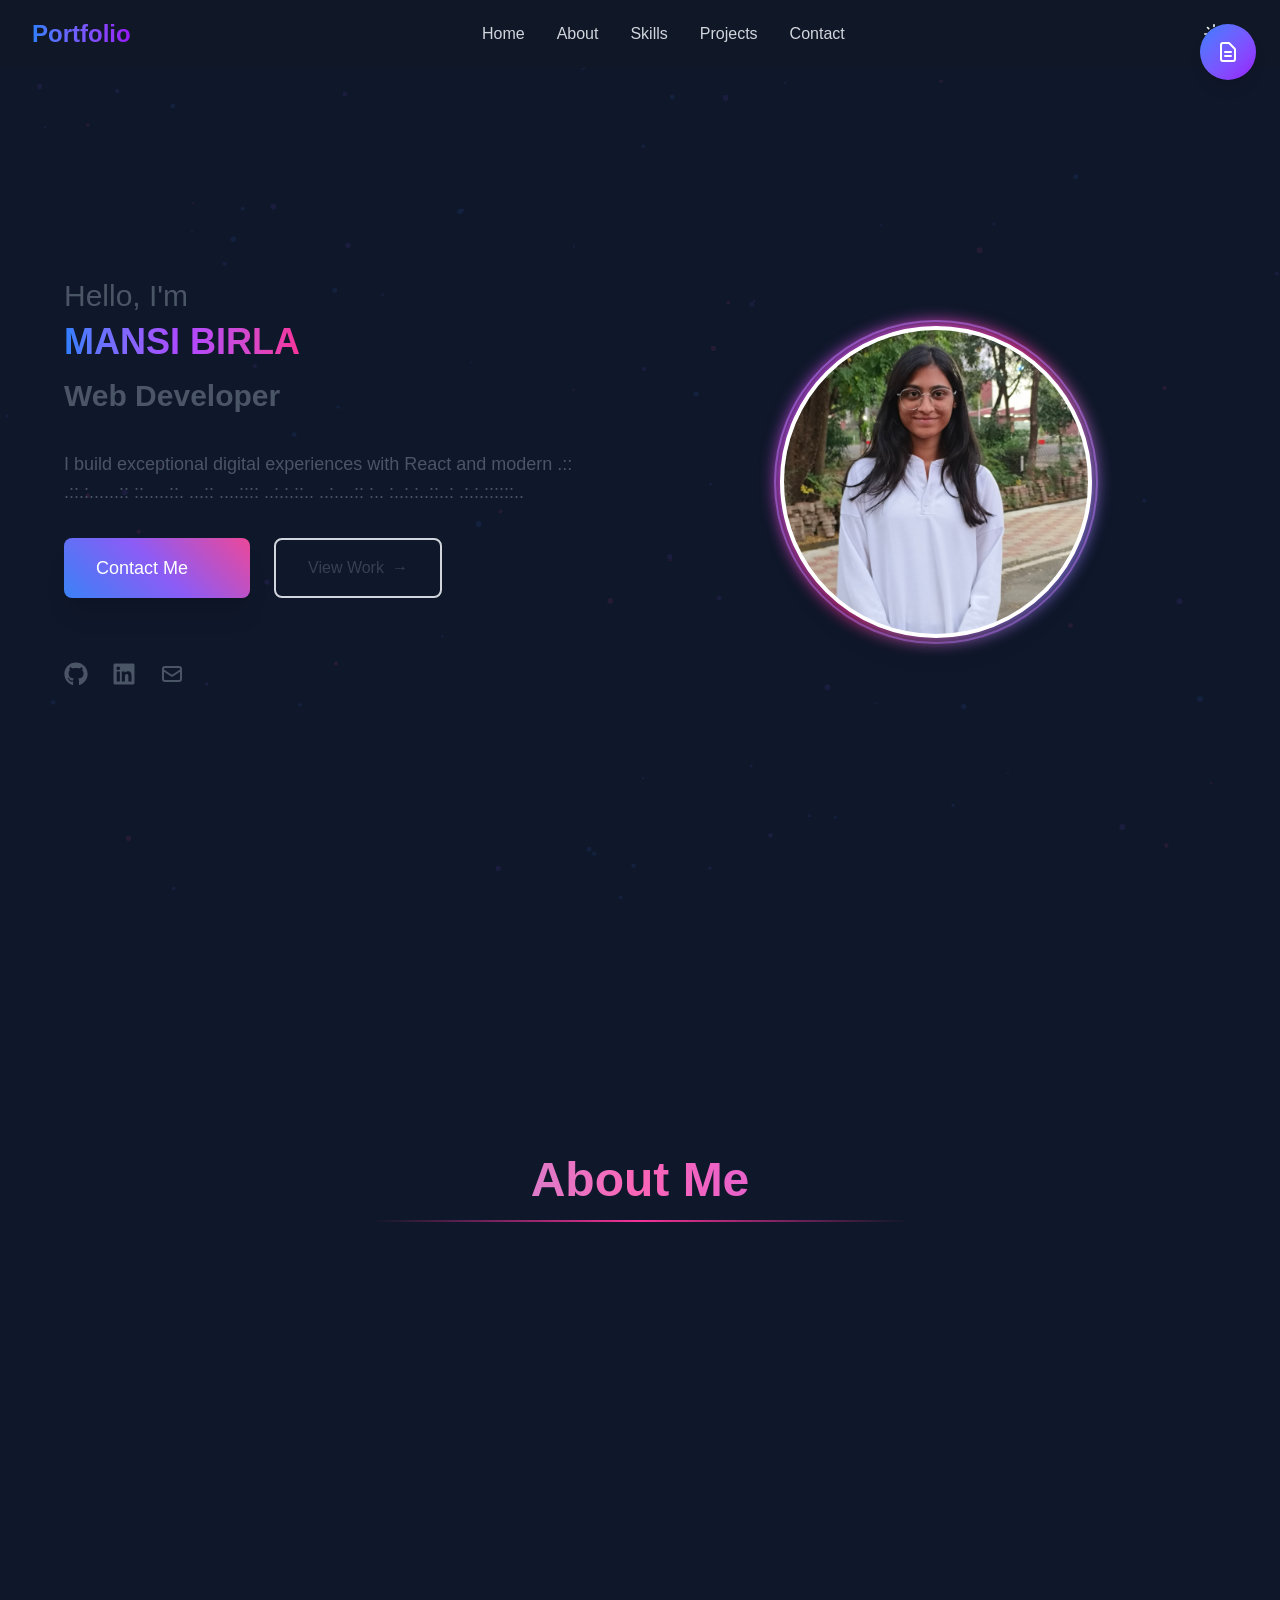
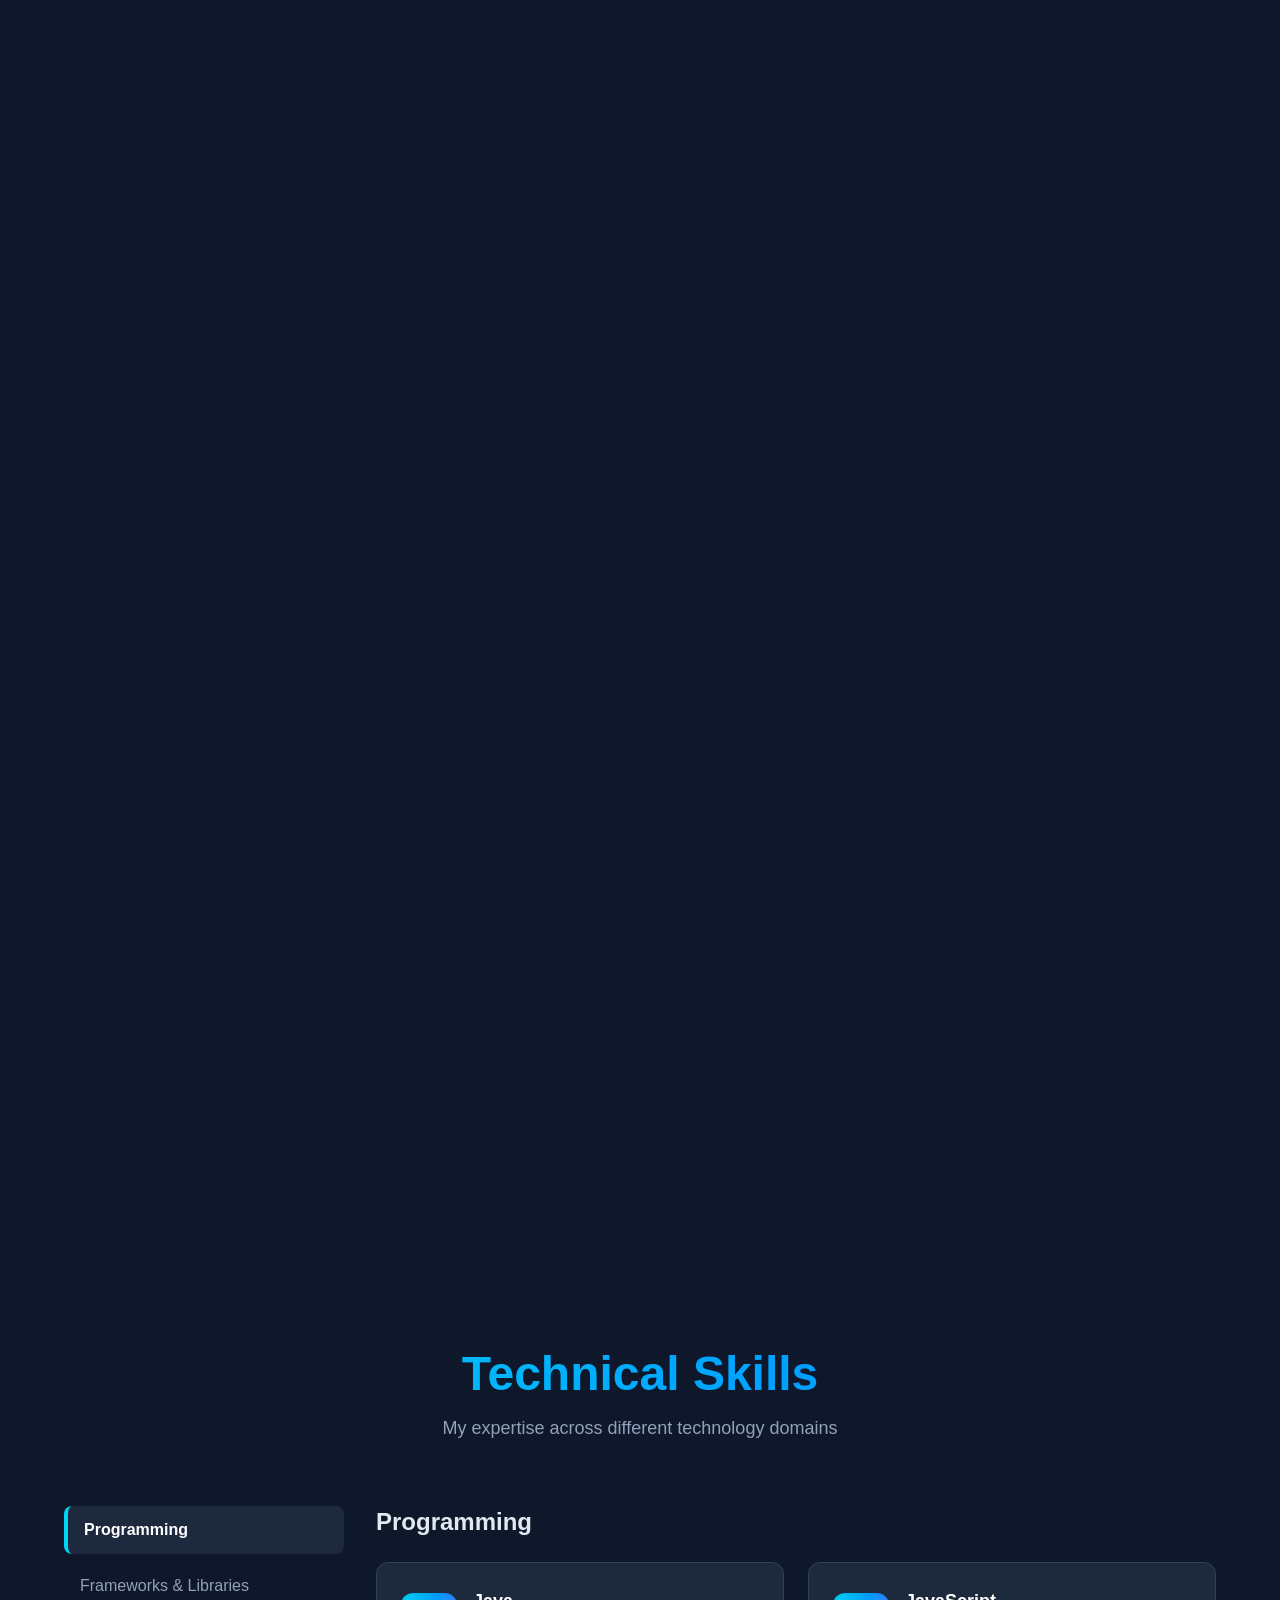
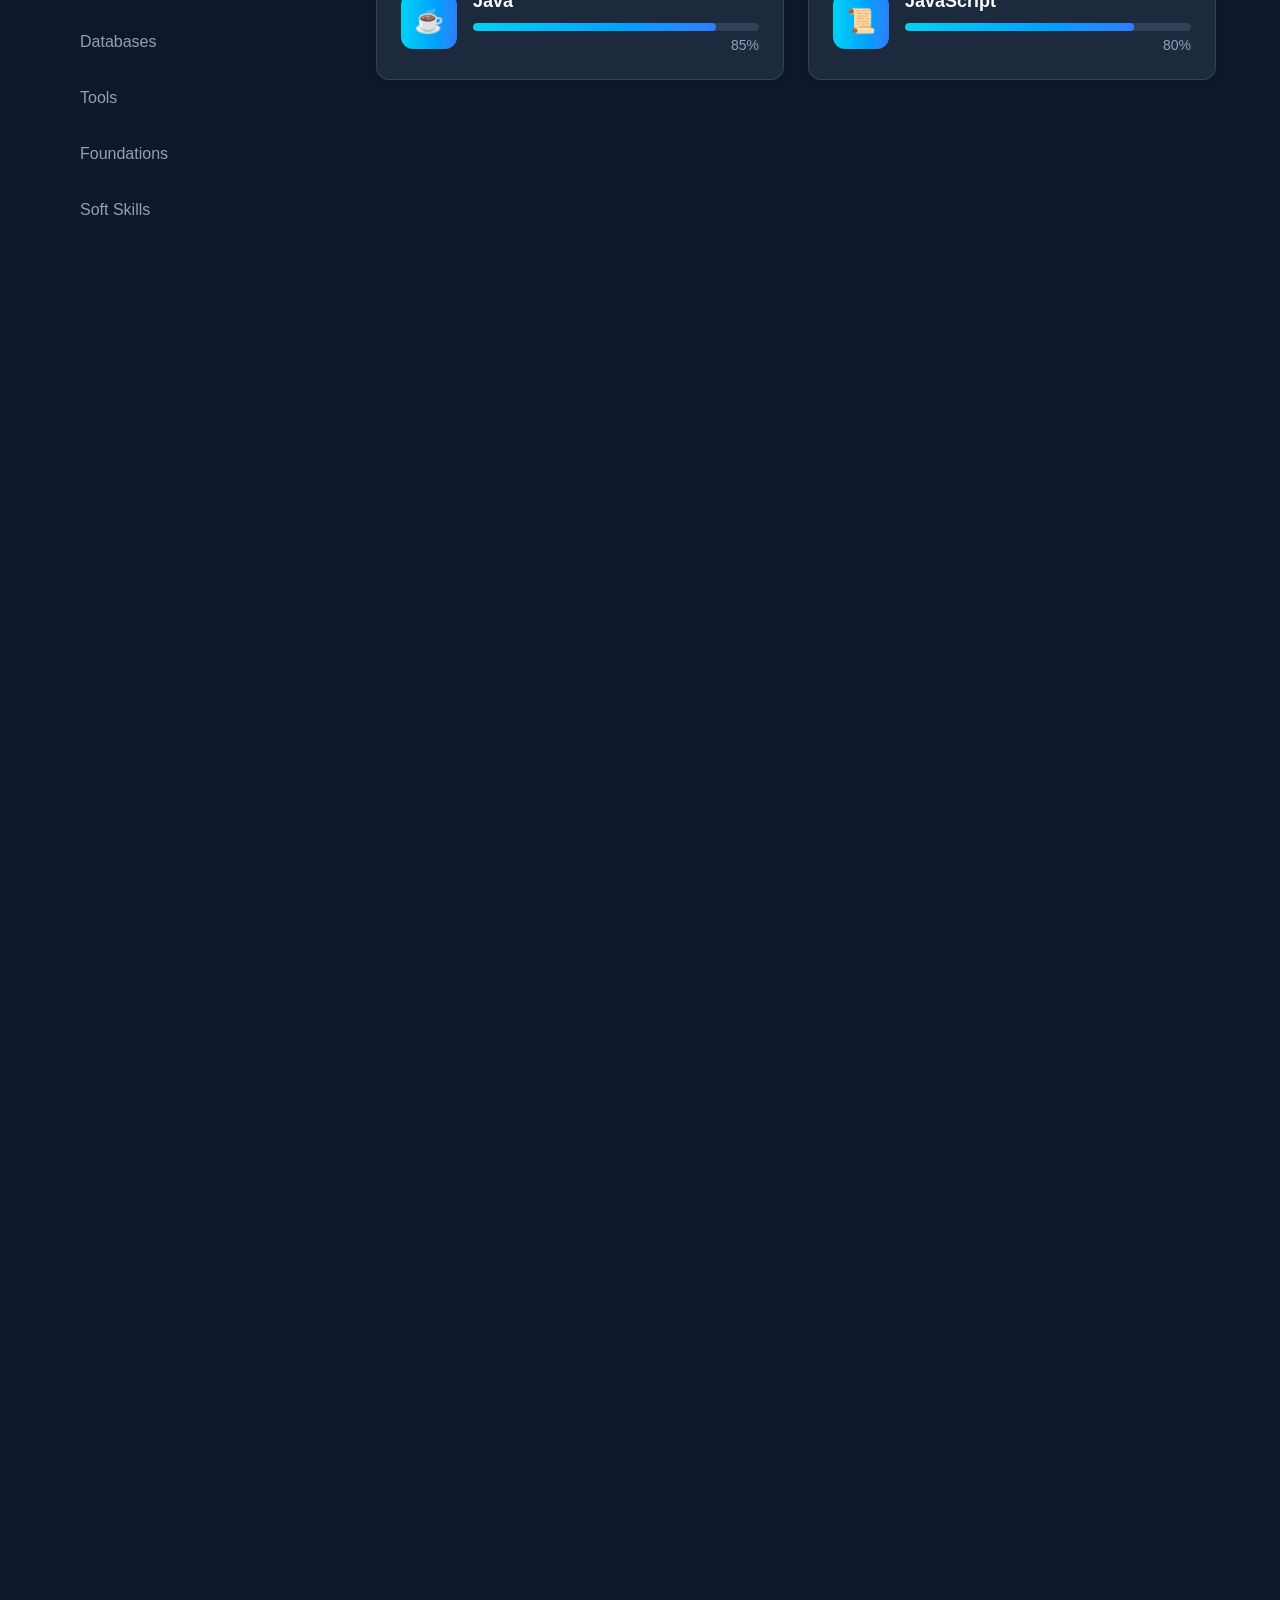
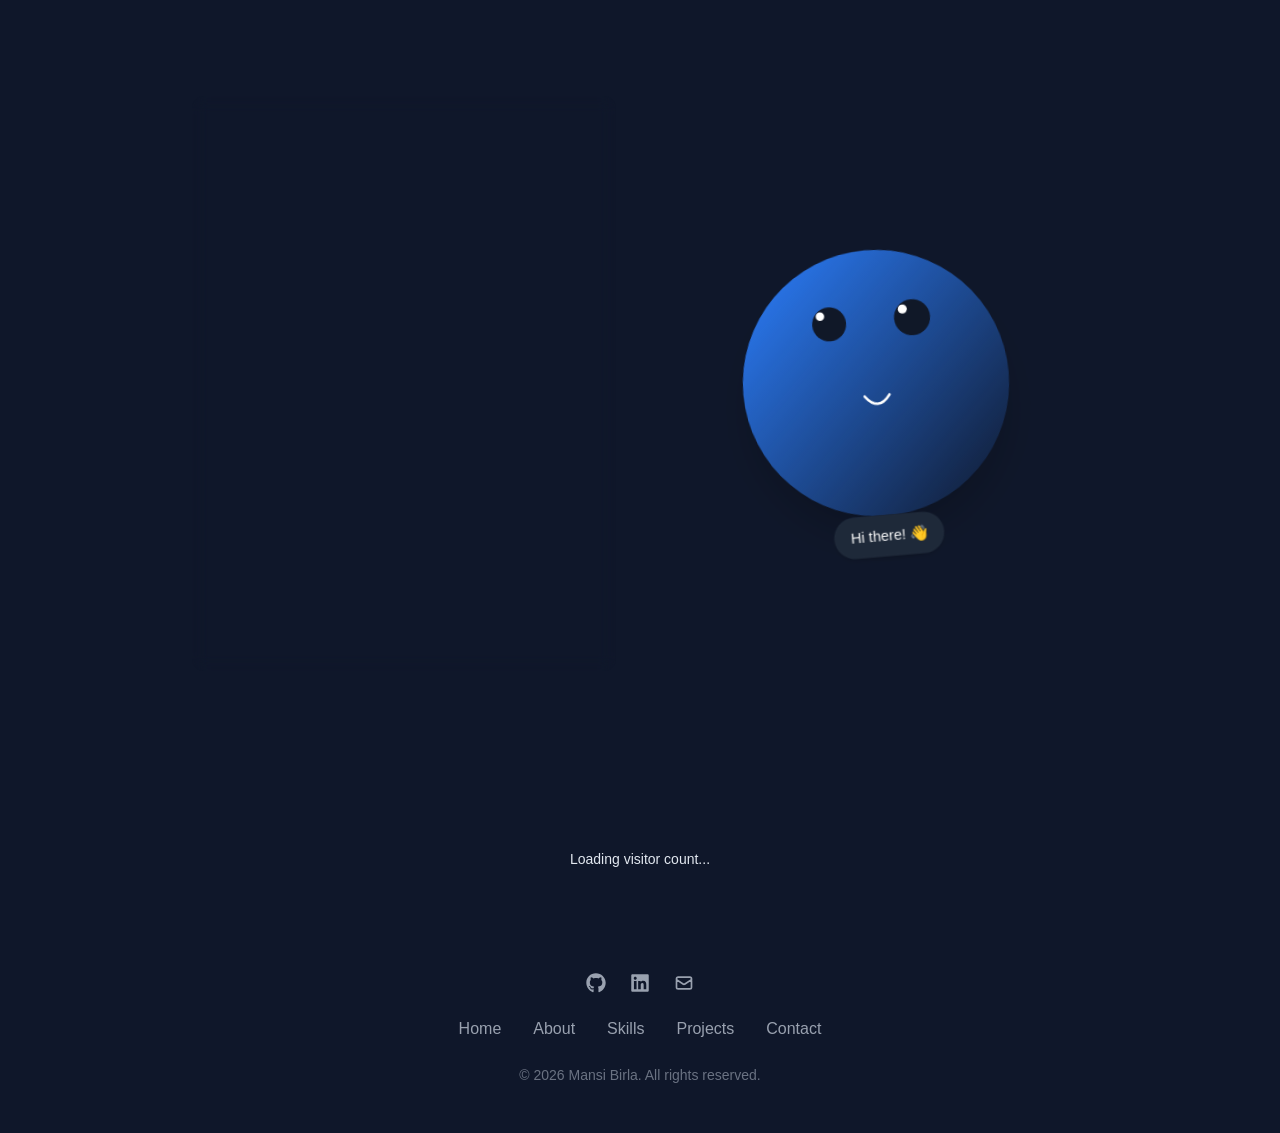
==== commit 3a588b7f: "Updates" ====
--- a/index.html
+++ b/index.html
@@ -4,11 +4,12 @@
     <meta charset="UTF-8" />
     <link rel="icon" type="image/svg+xml" href="/vite.svg" />
     <meta name="viewport" content="width=device-width, initial-scale=1.0" />
-    <title>Vite + React</title>
-    <script type="module" crossorigin src="/assets/index-D3CiMIUl.js"></script>
-    <link rel="stylesheet" crossorigin href="/assets/index-BXU1JsGW.css">
+    <title>Your Portfolio</title>
+    <script type="module" crossorigin src="/assets/main-BqpkKbTo.js"></script>
+    <link rel="stylesheet" crossorigin href="/assets/main-BXU1JsGW.css">
   </head>
   <body>
     <div id="root"></div>
+    <!-- Change back to original source path -->
   </body>
-</html>
+</html>
--- a/assets/main-BXU1JsGW.css
+++ b/assets/main-BXU1JsGW.css
@@ -0,0 +1 @@
+/*! tailwindcss v4.1.7 | MIT License | https://tailwindcss.com */@layer properties{@supports (((-webkit-hyphens:none)) and (not (margin-trim:inline))) or ((-moz-orient:inline) and (not (color:rgb(from red r g b)))){*,:before,:after,::backdrop{--tw-translate-x:0;--tw-translate-y:0;--tw-translate-z:0;--tw-space-y-reverse:0;--tw-space-x-reverse:0;--tw-divide-y-reverse:0;--tw-border-style:solid;--tw-gradient-position:initial;--tw-gradient-from:#0000;--tw-gradient-via:#0000;--tw-gradient-to:#0000;--tw-gradient-stops:initial;--tw-gradient-via-stops:initial;--tw-gradient-from-position:0%;--tw-gradient-via-position:50%;--tw-gradient-to-position:100%;--tw-leading:initial;--tw-font-weight:initial;--tw-tracking:initial;--tw-shadow:0 0 #0000;--tw-shadow-color:initial;--tw-shadow-alpha:100%;--tw-inset-shadow:0 0 #0000;--tw-inset-shadow-color:initial;--tw-inset-shadow-alpha:100%;--tw-ring-color:initial;--tw-ring-shadow:0 0 #0000;--tw-inset-ring-color:initial;--tw-inset-ring-shadow:0 0 #0000;--tw-ring-inset:initial;--tw-ring-offset-width:0px;--tw-ring-offset-color:#fff;--tw-ring-offset-shadow:0 0 #0000;--tw-blur:initial;--tw-brightness:initial;--tw-contrast:initial;--tw-grayscale:initial;--tw-hue-rotate:initial;--tw-invert:initial;--tw-opacity:initial;--tw-saturate:initial;--tw-sepia:initial;--tw-drop-shadow:initial;--tw-drop-shadow-color:initial;--tw-drop-shadow-alpha:100%;--tw-drop-shadow-size:initial;--tw-backdrop-blur:initial;--tw-backdrop-brightness:initial;--tw-backdrop-contrast:initial;--tw-backdrop-grayscale:initial;--tw-backdrop-hue-rotate:initial;--tw-backdrop-invert:initial;--tw-backdrop-opacity:initial;--tw-backdrop-saturate:initial;--tw-backdrop-sepia:initial;--tw-duration:initial;--tw-scale-x:1;--tw-scale-y:1;--tw-scale-z:1}}}@layer theme{:root,:host{--font-sans:ui-sans-serif,system-ui,sans-serif,"Apple Color Emoji","Segoe UI Emoji","Segoe UI Symbol","Noto Color Emoji";--font-mono:ui-monospace,SFMono-Regular,Menlo,Monaco,Consolas,"Liberation Mono","Courier New",monospace;--color-red-100:oklch(93.6% .032 17.717);--color-red-300:oklch(80.8% .114 19.571);--color-red-500:oklch(63.7% .237 25.331);--color-red-700:oklch(50.5% .213 27.518);--color-red-900:oklch(39.6% .141 25.723);--color-yellow-100:oklch(97.3% .071 103.193);--color-yellow-800:oklch(47.6% .114 61.907);--color-green-100:oklch(96.2% .044 156.743);--color-green-300:oklch(87.1% .15 154.449);--color-green-800:oklch(44.8% .119 151.328);--color-green-900:oklch(39.3% .095 152.535);--color-cyan-400:oklch(78.9% .154 211.53);--color-cyan-500:oklch(71.5% .143 215.221);--color-blue-50:oklch(97% .014 254.604);--color-blue-300:oklch(80.9% .105 251.813);--color-blue-400:oklch(70.7% .165 254.624);--color-blue-500:oklch(62.3% .214 259.815);--color-blue-600:oklch(54.6% .245 262.881);--color-blue-800:oklch(42.4% .199 265.638);--color-blue-900:oklch(37.9% .146 265.522);--color-indigo-400:oklch(67.3% .182 276.935);--color-indigo-500:oklch(58.5% .233 277.117);--color-indigo-600:oklch(51.1% .262 276.966);--color-purple-200:oklch(90.2% .063 306.703);--color-purple-400:oklch(71.4% .203 305.504);--color-purple-500:oklch(62.7% .265 303.9);--color-purple-600:oklch(55.8% .288 302.321);--color-purple-700:oklch(49.6% .265 301.924);--color-purple-800:oklch(43.8% .218 303.724);--color-pink-300:oklch(82.3% .12 346.018);--color-pink-400:oklch(71.8% .202 349.761);--color-pink-500:oklch(65.6% .241 354.308);--color-pink-600:oklch(59.2% .249 .584);--color-pink-700:oklch(52.5% .223 3.958);--color-pink-900:oklch(40.8% .153 2.432);--color-slate-200:oklch(92.9% .013 255.508);--color-slate-300:oklch(86.9% .022 252.894);--color-slate-400:oklch(70.4% .04 256.788);--color-slate-700:oklch(37.2% .044 257.287);--color-slate-800:oklch(27.9% .041 260.031);--color-slate-900:oklch(20.8% .042 265.755);--color-gray-50:oklch(98.5% .002 247.839);--color-gray-100:oklch(96.7% .003 264.542);--color-gray-200:oklch(92.8% .006 264.531);--color-gray-300:oklch(87.2% .01 258.338);--color-gray-400:oklch(70.7% .022 261.325);--color-gray-500:oklch(55.1% .027 264.364);--color-gray-600:oklch(44.6% .03 256.802);--color-gray-700:oklch(37.3% .034 259.733);--color-gray-800:oklch(27.8% .033 256.848);--color-gray-900:oklch(21% .034 264.665);--color-black:#000;--color-white:#fff;--spacing:.25rem;--container-xs:20rem;--container-md:28rem;--container-lg:32rem;--container-2xl:42rem;--container-4xl:56rem;--container-6xl:72rem;--container-7xl:80rem;--text-xs:.75rem;--text-xs--line-height:calc(1/.75);--text-sm:.875rem;--text-sm--line-height:calc(1.25/.875);--text-base:1rem;--text-base--line-height: 1.5 ;--text-lg:1.125rem;--text-lg--line-height:calc(1.75/1.125);--text-xl:1.25rem;--text-xl--line-height:calc(1.75/1.25);--text-2xl:1.5rem;--text-2xl--line-height:calc(2/1.5);--text-3xl:1.875rem;--text-3xl--line-height: 1.2 ;--text-4xl:2.25rem;--text-4xl--line-height:calc(2.5/2.25);--text-5xl:3rem;--text-5xl--line-height:1;--font-weight-medium:500;--font-weight-semibold:600;--font-weight-bold:700;--font-weight-extrabold:800;--tracking-wider:.05em;--radius-lg:.5rem;--radius-xl:.75rem;--animate-pulse:pulse 2s cubic-bezier(.4,0,.6,1)infinite;--blur-sm:8px;--default-transition-duration:.15s;--default-transition-timing-function:cubic-bezier(.4,0,.2,1);--default-font-family:var(--font-sans);--default-mono-font-family:var(--font-mono)}}@layer base{*,:after,:before,::backdrop{box-sizing:border-box;border:0 solid;margin:0;padding:0}::file-selector-button{box-sizing:border-box;border:0 solid;margin:0;padding:0}html,:host{-webkit-text-size-adjust:100%;-moz-tab-size:4;tab-size:4;line-height:1.5;font-family:var(--default-font-family,ui-sans-serif,system-ui,sans-serif,"Apple Color Emoji","Segoe UI Emoji","Segoe UI Symbol","Noto Color Emoji");font-feature-settings:var(--default-font-feature-settings,normal);font-variation-settings:var(--default-font-variation-settings,normal);-webkit-tap-highlight-color:transparent}hr{height:0;color:inherit;border-top-width:1px}abbr:where([title]){-webkit-text-decoration:underline dotted;text-decoration:underline dotted}h1,h2,h3,h4,h5,h6{font-size:inherit;font-weight:inherit}a{color:inherit;-webkit-text-decoration:inherit;text-decoration:inherit}b,strong{font-weight:bolder}code,kbd,samp,pre{font-family:var(--default-mono-font-family,ui-monospace,SFMono-Regular,Menlo,Monaco,Consolas,"Liberation Mono","Courier New",monospace);font-feature-settings:var(--default-mono-font-feature-settings,normal);font-variation-settings:var(--default-mono-font-variation-settings,normal);font-size:1em}small{font-size:80%}sub,sup{vertical-align:baseline;font-size:75%;line-height:0;position:relative}sub{bottom:-.25em}sup{top:-.5em}table{text-indent:0;border-color:inherit;border-collapse:collapse}:-moz-focusring{outline:auto}progress{vertical-align:baseline}summary{display:list-item}ol,ul,menu{list-style:none}img,svg,video,canvas,audio,iframe,embed,object{vertical-align:middle;display:block}img,video{max-width:100%;height:auto}button,input,select,optgroup,textarea{font:inherit;font-feature-settings:inherit;font-variation-settings:inherit;letter-spacing:inherit;color:inherit;opacity:1;background-color:#0000;border-radius:0}::file-selector-button{font:inherit;font-feature-settings:inherit;font-variation-settings:inherit;letter-spacing:inherit;color:inherit;opacity:1;background-color:#0000;border-radius:0}:where(select:is([multiple],[size])) optgroup{font-weight:bolder}:where(select:is([multiple],[size])) optgroup option{padding-inline-start:20px}::file-selector-button{margin-inline-end:4px}::placeholder{opacity:1}@supports (not ((-webkit-appearance:-apple-pay-button))) or (contain-intrinsic-size:1px){::placeholder{color:currentColor}@supports (color:color-mix(in lab,red,red)){::placeholder{color:color-mix(in oklab,currentcolor 50%,transparent)}}}textarea{resize:vertical}::-webkit-search-decoration{-webkit-appearance:none}::-webkit-date-and-time-value{min-height:1lh;text-align:inherit}::-webkit-datetime-edit{display:inline-flex}::-webkit-datetime-edit-fields-wrapper{padding:0}::-webkit-datetime-edit{padding-block:0}::-webkit-datetime-edit-year-field{padding-block:0}::-webkit-datetime-edit-month-field{padding-block:0}::-webkit-datetime-edit-day-field{padding-block:0}::-webkit-datetime-edit-hour-field{padding-block:0}::-webkit-datetime-edit-minute-field{padding-block:0}::-webkit-datetime-edit-second-field{padding-block:0}::-webkit-datetime-edit-millisecond-field{padding-block:0}::-webkit-datetime-edit-meridiem-field{padding-block:0}:-moz-ui-invalid{box-shadow:none}button,input:where([type=button],[type=reset],[type=submit]){-webkit-appearance:button;-moz-appearance:button;appearance:button}::file-selector-button{-webkit-appearance:button;-moz-appearance:button;appearance:button}::-webkit-inner-spin-button{height:auto}::-webkit-outer-spin-button{height:auto}[hidden]:where(:not([hidden=until-found])){display:none!important}}@layer components;@layer utilities{.visible{visibility:visible}.absolute{position:absolute}.fixed{position:fixed}.relative{position:relative}.sticky{position:sticky}.inset-0{inset:calc(var(--spacing)*0)}.inset-1{inset:calc(var(--spacing)*1)}.-top-12{top:calc(var(--spacing)*-12)}.top-0{top:calc(var(--spacing)*0)}.top-1{top:calc(var(--spacing)*1)}.top-2{top:calc(var(--spacing)*2)}.top-4{top:calc(var(--spacing)*4)}.top-6{top:calc(var(--spacing)*6)}.top-28{top:calc(var(--spacing)*28)}.right-0{right:calc(var(--spacing)*0)}.right-4{right:calc(var(--spacing)*4)}.right-6{right:calc(var(--spacing)*6)}.-bottom-10{bottom:calc(var(--spacing)*-10)}.bottom-0{bottom:calc(var(--spacing)*0)}.left-0{left:calc(var(--spacing)*0)}.left-1{left:calc(var(--spacing)*1)}.left-5{left:calc(var(--spacing)*5)}.-z-10{z-index:-10}.z-0{z-index:0}.z-10{z-index:10}.z-50{z-index:50}.container{width:100%}@media (min-width:40rem){.container{max-width:40rem}}@media (min-width:48rem){.container{max-width:48rem}}@media (min-width:64rem){.container{max-width:64rem}}@media (min-width:80rem){.container{max-width:80rem}}@media (min-width:96rem){.container{max-width:96rem}}.mx-auto{margin-inline:auto}.-mt-20{margin-top:calc(var(--spacing)*-20)}.mt-0\.5{margin-top:calc(var(--spacing)*.5)}.mt-1{margin-top:calc(var(--spacing)*1)}.mt-1\.5{margin-top:calc(var(--spacing)*1.5)}.mt-2{margin-top:calc(var(--spacing)*2)}.mt-3{margin-top:calc(var(--spacing)*3)}.mt-4{margin-top:calc(var(--spacing)*4)}.mt-8{margin-top:calc(var(--spacing)*8)}.mt-auto{margin-top:auto}.mr-2{margin-right:calc(var(--spacing)*2)}.mb-2{margin-bottom:calc(var(--spacing)*2)}.mb-3{margin-bottom:calc(var(--spacing)*3)}.mb-4{margin-bottom:calc(var(--spacing)*4)}.mb-6{margin-bottom:calc(var(--spacing)*6)}.mb-8{margin-bottom:calc(var(--spacing)*8)}.mb-14{margin-bottom:calc(var(--spacing)*14)}.mb-16{margin-bottom:calc(var(--spacing)*16)}.ml-2{margin-left:calc(var(--spacing)*2)}.block{display:block}.flex{display:flex}.grid{display:grid}.hidden{display:none}.inline-block{display:inline-block}.inline-flex{display:inline-flex}.h-0\.5{height:calc(var(--spacing)*.5)}.h-2{height:calc(var(--spacing)*2)}.h-3{height:calc(var(--spacing)*3)}.h-4{height:calc(var(--spacing)*4)}.h-5{height:calc(var(--spacing)*5)}.h-6{height:calc(var(--spacing)*6)}.h-8{height:calc(var(--spacing)*8)}.h-10{height:calc(var(--spacing)*10)}.h-12{height:calc(var(--spacing)*12)}.h-14{height:calc(var(--spacing)*14)}.h-48{height:calc(var(--spacing)*48)}.h-64{height:calc(var(--spacing)*64)}.h-\[90vh\]{height:90vh}.h-auto{height:auto}.h-full{height:100%}.max-h-\[70vh\]{max-height:70vh}.min-h-\[300px\]{min-height:300px}.min-h-screen{min-height:100vh}.w-0{width:calc(var(--spacing)*0)}.w-0\.5{width:calc(var(--spacing)*.5)}.w-2{width:calc(var(--spacing)*2)}.w-3{width:calc(var(--spacing)*3)}.w-4{width:calc(var(--spacing)*4)}.w-5{width:calc(var(--spacing)*5)}.w-6{width:calc(var(--spacing)*6)}.w-8{width:calc(var(--spacing)*8)}.w-10{width:calc(var(--spacing)*10)}.w-14{width:calc(var(--spacing)*14)}.w-24{width:calc(var(--spacing)*24)}.w-64{width:calc(var(--spacing)*64)}.w-full{width:100%}.max-w-2xl{max-width:var(--container-2xl)}.max-w-4xl{max-width:var(--container-4xl)}.max-w-6xl{max-width:var(--container-6xl)}.max-w-7xl{max-width:var(--container-7xl)}.max-w-lg{max-width:var(--container-lg)}.max-w-md{max-width:var(--container-md)}.max-w-xs{max-width:var(--container-xs)}.min-w-full{min-width:100%}.flex-1{flex:1}.flex-shrink-0{flex-shrink:0}.-translate-x-1\/2{--tw-translate-x: -50% ;translate:var(--tw-translate-x)var(--tw-translate-y)}.animate-pulse{animation:var(--animate-pulse)}.cursor-default{cursor:default}.cursor-pointer{cursor:pointer}.resize{resize:both}.grid-cols-1{grid-template-columns:repeat(1,minmax(0,1fr))}.flex-col{flex-direction:column}.flex-wrap{flex-wrap:wrap}.items-center{align-items:center}.items-start{align-items:flex-start}.justify-between{justify-content:space-between}.justify-center{justify-content:center}.justify-end{justify-content:flex-end}.gap-1{gap:calc(var(--spacing)*1)}.gap-2{gap:calc(var(--spacing)*2)}.gap-3{gap:calc(var(--spacing)*3)}.gap-4{gap:calc(var(--spacing)*4)}.gap-6{gap:calc(var(--spacing)*6)}.gap-8{gap:calc(var(--spacing)*8)}.gap-12{gap:calc(var(--spacing)*12)}:where(.space-y-1>:not(:last-child)){--tw-space-y-reverse:0;margin-block-start:calc(calc(var(--spacing)*1)*var(--tw-space-y-reverse));margin-block-end:calc(calc(var(--spacing)*1)*calc(1 - var(--tw-space-y-reverse)))}:where(.space-y-2>:not(:last-child)){--tw-space-y-reverse:0;margin-block-start:calc(calc(var(--spacing)*2)*var(--tw-space-y-reverse));margin-block-end:calc(calc(var(--spacing)*2)*calc(1 - var(--tw-space-y-reverse)))}:where(.space-y-3>:not(:last-child)){--tw-space-y-reverse:0;margin-block-start:calc(calc(var(--spacing)*3)*var(--tw-space-y-reverse));margin-block-end:calc(calc(var(--spacing)*3)*calc(1 - var(--tw-space-y-reverse)))}:where(.space-y-4>:not(:last-child)){--tw-space-y-reverse:0;margin-block-start:calc(calc(var(--spacing)*4)*var(--tw-space-y-reverse));margin-block-end:calc(calc(var(--spacing)*4)*calc(1 - var(--tw-space-y-reverse)))}:where(.space-y-6>:not(:last-child)){--tw-space-y-reverse:0;margin-block-start:calc(calc(var(--spacing)*6)*var(--tw-space-y-reverse));margin-block-end:calc(calc(var(--spacing)*6)*calc(1 - var(--tw-space-y-reverse)))}:where(.space-y-8>:not(:last-child)){--tw-space-y-reverse:0;margin-block-start:calc(calc(var(--spacing)*8)*var(--tw-space-y-reverse));margin-block-end:calc(calc(var(--spacing)*8)*calc(1 - var(--tw-space-y-reverse)))}:where(.space-x-3>:not(:last-child)){--tw-space-x-reverse:0;margin-inline-start:calc(calc(var(--spacing)*3)*var(--tw-space-x-reverse));margin-inline-end:calc(calc(var(--spacing)*3)*calc(1 - var(--tw-space-x-reverse)))}:where(.space-x-4>:not(:last-child)){--tw-space-x-reverse:0;margin-inline-start:calc(calc(var(--spacing)*4)*var(--tw-space-x-reverse));margin-inline-end:calc(calc(var(--spacing)*4)*calc(1 - var(--tw-space-x-reverse)))}:where(.space-x-6>:not(:last-child)){--tw-space-x-reverse:0;margin-inline-start:calc(calc(var(--spacing)*6)*var(--tw-space-x-reverse));margin-inline-end:calc(calc(var(--spacing)*6)*calc(1 - var(--tw-space-x-reverse)))}:where(.space-x-8>:not(:last-child)){--tw-space-x-reverse:0;margin-inline-start:calc(calc(var(--spacing)*8)*var(--tw-space-x-reverse));margin-inline-end:calc(calc(var(--spacing)*8)*calc(1 - var(--tw-space-x-reverse)))}:where(.space-x-12>:not(:last-child)){--tw-space-x-reverse:0;margin-inline-start:calc(calc(var(--spacing)*12)*var(--tw-space-x-reverse));margin-inline-end:calc(calc(var(--spacing)*12)*calc(1 - var(--tw-space-x-reverse)))}:where(.space-x-16>:not(:last-child)){--tw-space-x-reverse:0;margin-inline-start:calc(calc(var(--spacing)*16)*var(--tw-space-x-reverse));margin-inline-end:calc(calc(var(--spacing)*16)*calc(1 - var(--tw-space-x-reverse)))}:where(.divide-y>:not(:last-child)){--tw-divide-y-reverse:0;border-bottom-style:var(--tw-border-style);border-top-style:var(--tw-border-style);border-top-width:calc(1px*var(--tw-divide-y-reverse));border-bottom-width:calc(1px*calc(1 - var(--tw-divide-y-reverse)))}:where(.divide-gray-200>:not(:last-child)){border-color:var(--color-gray-200)}.truncate{text-overflow:ellipsis;white-space:nowrap;overflow:hidden}.overflow-hidden{overflow:hidden}.rounded{border-radius:.25rem}.rounded-full{border-radius:3.40282e38px}.rounded-lg{border-radius:var(--radius-lg)}.rounded-xl{border-radius:var(--radius-xl)}.border{border-style:var(--tw-border-style);border-width:1px}.border-2{border-style:var(--tw-border-style);border-width:2px}.border-4{border-style:var(--tw-border-style);border-width:4px}.border-t{border-top-style:var(--tw-border-style);border-top-width:1px}.border-l-4{border-left-style:var(--tw-border-style);border-left-width:4px}.border-none{--tw-border-style:none;border-style:none}.border-blue-800\/50{border-color:#193cb880}@supports (color:color-mix(in lab,red,red)){.border-blue-800\/50{border-color:color-mix(in oklab,var(--color-blue-800)50%,transparent)}}.border-cyan-400{border-color:var(--color-cyan-400)}.border-gray-300{border-color:var(--color-gray-300)}.border-gray-700{border-color:var(--color-gray-700)}.border-purple-200{border-color:var(--color-purple-200)}.border-slate-700{border-color:var(--color-slate-700)}.border-white{border-color:var(--color-white)}.bg-black{background-color:var(--color-black)}.bg-black\/90{background-color:#000000e6}@supports (color:color-mix(in lab,red,red)){.bg-black\/90{background-color:color-mix(in oklab,var(--color-black)90%,transparent)}}.bg-blue-50{background-color:var(--color-blue-50)}.bg-blue-500{background-color:var(--color-blue-500)}.bg-blue-600{background-color:var(--color-blue-600)}.bg-blue-900\/20{background-color:#1c398e33}@supports (color:color-mix(in lab,red,red)){.bg-blue-900\/20{background-color:color-mix(in oklab,var(--color-blue-900)20%,transparent)}}.bg-blue-900\/30{background-color:#1c398e4d}@supports (color:color-mix(in lab,red,red)){.bg-blue-900\/30{background-color:color-mix(in oklab,var(--color-blue-900)30%,transparent)}}.bg-gray-50{background-color:var(--color-gray-50)}.bg-gray-700{background-color:var(--color-gray-700)}.bg-gray-700\/50{background-color:#36415380}@supports (color:color-mix(in lab,red,red)){.bg-gray-700\/50{background-color:color-mix(in oklab,var(--color-gray-700)50%,transparent)}}.bg-gray-800{background-color:var(--color-gray-800)}.bg-gray-900{background-color:var(--color-gray-900)}.bg-gray-900\/90{background-color:#101828e6}@supports (color:color-mix(in lab,red,red)){.bg-gray-900\/90{background-color:color-mix(in oklab,var(--color-gray-900)90%,transparent)}}.bg-green-100{background-color:var(--color-green-100)}.bg-green-900{background-color:var(--color-green-900)}.bg-pink-600{background-color:var(--color-pink-600)}.bg-pink-900\/20{background-color:#86104333}@supports (color:color-mix(in lab,red,red)){.bg-pink-900\/20{background-color:color-mix(in oklab,var(--color-pink-900)20%,transparent)}}.bg-red-100{background-color:var(--color-red-100)}.bg-red-900{background-color:var(--color-red-900)}.bg-slate-700{background-color:var(--color-slate-700)}.bg-slate-800{background-color:var(--color-slate-800)}.bg-slate-900{background-color:var(--color-slate-900)}.bg-white{background-color:var(--color-white)}.bg-white\/90{background-color:#ffffffe6}@supports (color:color-mix(in lab,red,red)){.bg-white\/90{background-color:color-mix(in oklab,var(--color-white)90%,transparent)}}.bg-yellow-100{background-color:var(--color-yellow-100)}.bg-gradient-to-b{--tw-gradient-position:to bottom in oklab;background-image:linear-gradient(var(--tw-gradient-stops))}.bg-gradient-to-br{--tw-gradient-position:to bottom right in oklab;background-image:linear-gradient(var(--tw-gradient-stops))}.bg-gradient-to-r{--tw-gradient-position:to right in oklab;background-image:linear-gradient(var(--tw-gradient-stops))}.bg-gradient-to-t{--tw-gradient-position:to top in oklab;background-image:linear-gradient(var(--tw-gradient-stops))}.bg-gradient-to-tr{--tw-gradient-position:to top right in oklab;background-image:linear-gradient(var(--tw-gradient-stops))}.from-blue-400{--tw-gradient-from:var(--color-blue-400);--tw-gradient-stops:var(--tw-gradient-via-stops,var(--tw-gradient-position),var(--tw-gradient-from)var(--tw-gradient-from-position),var(--tw-gradient-to)var(--tw-gradient-to-position))}.from-blue-400\/10{--tw-gradient-from:#54a2ff1a}@supports (color:color-mix(in lab,red,red)){.from-blue-400\/10{--tw-gradient-from:color-mix(in oklab,var(--color-blue-400)10%,transparent)}}.from-blue-400\/10{--tw-gradient-stops:var(--tw-gradient-via-stops,var(--tw-gradient-position),var(--tw-gradient-from)var(--tw-gradient-from-position),var(--tw-gradient-to)var(--tw-gradient-to-position))}.from-blue-400\/30{--tw-gradient-from:#54a2ff4d}@supports (color:color-mix(in lab,red,red)){.from-blue-400\/30{--tw-gradient-from:color-mix(in oklab,var(--color-blue-400)30%,transparent)}}.from-blue-400\/30{--tw-gradient-stops:var(--tw-gradient-via-stops,var(--tw-gradient-position),var(--tw-gradient-from)var(--tw-gradient-from-position),var(--tw-gradient-to)var(--tw-gradient-to-position))}.from-blue-500{--tw-gradient-from:var(--color-blue-500);--tw-gradient-stops:var(--tw-gradient-via-stops,var(--tw-gradient-position),var(--tw-gradient-from)var(--tw-gradient-from-position),var(--tw-gradient-to)var(--tw-gradient-to-position))}.from-blue-500\/0{--tw-gradient-from:#0000}@supports (color:color-mix(in lab,red,red)){.from-blue-500\/0{--tw-gradient-from:color-mix(in oklab,var(--color-blue-500)0%,transparent)}}.from-blue-500\/0{--tw-gradient-stops:var(--tw-gradient-via-stops,var(--tw-gradient-position),var(--tw-gradient-from)var(--tw-gradient-from-position),var(--tw-gradient-to)var(--tw-gradient-to-position))}.from-blue-500\/10{--tw-gradient-from:#3080ff1a}@supports (color:color-mix(in lab,red,red)){.from-blue-500\/10{--tw-gradient-from:color-mix(in oklab,var(--color-blue-500)10%,transparent)}}.from-blue-500\/10{--tw-gradient-stops:var(--tw-gradient-via-stops,var(--tw-gradient-position),var(--tw-gradient-from)var(--tw-gradient-from-position),var(--tw-gradient-to)var(--tw-gradient-to-position))}.from-blue-600{--tw-gradient-from:var(--color-blue-600);--tw-gradient-stops:var(--tw-gradient-via-stops,var(--tw-gradient-position),var(--tw-gradient-from)var(--tw-gradient-from-position),var(--tw-gradient-to)var(--tw-gradient-to-position))}.from-cyan-400{--tw-gradient-from:var(--color-cyan-400);--tw-gradient-stops:var(--tw-gradient-via-stops,var(--tw-gradient-position),var(--tw-gradient-from)var(--tw-gradient-from-position),var(--tw-gradient-to)var(--tw-gradient-to-position))}.from-gray-800{--tw-gradient-from:var(--color-gray-800);--tw-gradient-stops:var(--tw-gradient-via-stops,var(--tw-gradient-position),var(--tw-gradient-from)var(--tw-gradient-from-position),var(--tw-gradient-to)var(--tw-gradient-to-position))}.from-gray-900\/80{--tw-gradient-from:#101828cc}@supports (color:color-mix(in lab,red,red)){.from-gray-900\/80{--tw-gradient-from:color-mix(in oklab,var(--color-gray-900)80%,transparent)}}.from-gray-900\/80{--tw-gradient-stops:var(--tw-gradient-via-stops,var(--tw-gradient-position),var(--tw-gradient-from)var(--tw-gradient-from-position),var(--tw-gradient-to)var(--tw-gradient-to-position))}.from-indigo-400{--tw-gradient-from:var(--color-indigo-400);--tw-gradient-stops:var(--tw-gradient-via-stops,var(--tw-gradient-position),var(--tw-gradient-from)var(--tw-gradient-from-position),var(--tw-gradient-to)var(--tw-gradient-to-position))}.from-indigo-500{--tw-gradient-from:var(--color-indigo-500);--tw-gradient-stops:var(--tw-gradient-via-stops,var(--tw-gradient-position),var(--tw-gradient-from)var(--tw-gradient-from-position),var(--tw-gradient-to)var(--tw-gradient-to-position))}.from-purple-500{--tw-gradient-from:var(--color-purple-500);--tw-gradient-stops:var(--tw-gradient-via-stops,var(--tw-gradient-position),var(--tw-gradient-from)var(--tw-gradient-from-position),var(--tw-gradient-to)var(--tw-gradient-to-position))}.via-pink-400{--tw-gradient-via:var(--color-pink-400);--tw-gradient-via-stops:var(--tw-gradient-position),var(--tw-gradient-from)var(--tw-gradient-from-position),var(--tw-gradient-via)var(--tw-gradient-via-position),var(--tw-gradient-to)var(--tw-gradient-to-position);--tw-gradient-stops:var(--tw-gradient-via-stops)}.via-pink-400\/50{--tw-gradient-via:#fb64b680}@supports (color:color-mix(in lab,red,red)){.via-pink-400\/50{--tw-gradient-via:color-mix(in oklab,var(--color-pink-400)50%,transparent)}}.via-pink-400\/50{--tw-gradient-via-stops:var(--tw-gradient-position),var(--tw-gradient-from)var(--tw-gradient-from-position),var(--tw-gradient-via)var(--tw-gradient-via-position),var(--tw-gradient-to)var(--tw-gradient-to-position);--tw-gradient-stops:var(--tw-gradient-via-stops)}.via-pink-500{--tw-gradient-via:var(--color-pink-500);--tw-gradient-via-stops:var(--tw-gradient-position),var(--tw-gradient-from)var(--tw-gradient-from-position),var(--tw-gradient-via)var(--tw-gradient-via-position),var(--tw-gradient-to)var(--tw-gradient-to-position);--tw-gradient-stops:var(--tw-gradient-via-stops)}.via-purple-400\/10{--tw-gradient-via:#c07eff1a}@supports (color:color-mix(in lab,red,red)){.via-purple-400\/10{--tw-gradient-via:color-mix(in oklab,var(--color-purple-400)10%,transparent)}}.via-purple-400\/10{--tw-gradient-via-stops:var(--tw-gradient-position),var(--tw-gradient-from)var(--tw-gradient-from-position),var(--tw-gradient-via)var(--tw-gradient-via-position),var(--tw-gradient-to)var(--tw-gradient-to-position);--tw-gradient-stops:var(--tw-gradient-via-stops)}.via-purple-500{--tw-gradient-via:var(--color-purple-500);--tw-gradient-via-stops:var(--tw-gradient-position),var(--tw-gradient-from)var(--tw-gradient-from-position),var(--tw-gradient-via)var(--tw-gradient-via-position),var(--tw-gradient-to)var(--tw-gradient-to-position);--tw-gradient-stops:var(--tw-gradient-via-stops)}.via-purple-500\/10{--tw-gradient-via:#ac4bff1a}@supports (color:color-mix(in lab,red,red)){.via-purple-500\/10{--tw-gradient-via:color-mix(in oklab,var(--color-purple-500)10%,transparent)}}.via-purple-500\/10{--tw-gradient-via-stops:var(--tw-gradient-position),var(--tw-gradient-from)var(--tw-gradient-from-position),var(--tw-gradient-via)var(--tw-gradient-via-position),var(--tw-gradient-to)var(--tw-gradient-to-position);--tw-gradient-stops:var(--tw-gradient-via-stops)}.via-purple-600{--tw-gradient-via:var(--color-purple-600);--tw-gradient-via-stops:var(--tw-gradient-position),var(--tw-gradient-from)var(--tw-gradient-from-position),var(--tw-gradient-via)var(--tw-gradient-via-position),var(--tw-gradient-to)var(--tw-gradient-to-position);--tw-gradient-stops:var(--tw-gradient-via-stops)}.to-blue-500{--tw-gradient-to:var(--color-blue-500);--tw-gradient-stops:var(--tw-gradient-via-stops,var(--tw-gradient-position),var(--tw-gradient-from)var(--tw-gradient-from-position),var(--tw-gradient-to)var(--tw-gradient-to-position))}.to-gray-900{--tw-gradient-to:var(--color-gray-900);--tw-gradient-stops:var(--tw-gradient-via-stops,var(--tw-gradient-position),var(--tw-gradient-from)var(--tw-gradient-from-position),var(--tw-gradient-to)var(--tw-gradient-to-position))}.to-pink-400\/10{--tw-gradient-to:#fb64b61a}@supports (color:color-mix(in lab,red,red)){.to-pink-400\/10{--tw-gradient-to:color-mix(in oklab,var(--color-pink-400)10%,transparent)}}.to-pink-400\/10{--tw-gradient-stops:var(--tw-gradient-via-stops,var(--tw-gradient-position),var(--tw-gradient-from)var(--tw-gradient-from-position),var(--tw-gradient-to)var(--tw-gradient-to-position))}.to-pink-500{--tw-gradient-to:var(--color-pink-500);--tw-gradient-stops:var(--tw-gradient-via-stops,var(--tw-gradient-position),var(--tw-gradient-from)var(--tw-gradient-from-position),var(--tw-gradient-to)var(--tw-gradient-to-position))}.to-pink-500\/10{--tw-gradient-to:#f6339a1a}@supports (color:color-mix(in lab,red,red)){.to-pink-500\/10{--tw-gradient-to:color-mix(in oklab,var(--color-pink-500)10%,transparent)}}.to-pink-500\/10{--tw-gradient-stops:var(--tw-gradient-via-stops,var(--tw-gradient-position),var(--tw-gradient-from)var(--tw-gradient-from-position),var(--tw-gradient-to)var(--tw-gradient-to-position))}.to-pink-600{--tw-gradient-to:var(--color-pink-600);--tw-gradient-stops:var(--tw-gradient-via-stops,var(--tw-gradient-position),var(--tw-gradient-from)var(--tw-gradient-from-position),var(--tw-gradient-to)var(--tw-gradient-to-position))}.to-purple-500{--tw-gradient-to:var(--color-purple-500);--tw-gradient-stops:var(--tw-gradient-via-stops,var(--tw-gradient-position),var(--tw-gradient-from)var(--tw-gradient-from-position),var(--tw-gradient-to)var(--tw-gradient-to-position))}.to-purple-500\/0{--tw-gradient-to:#0000}@supports (color:color-mix(in lab,red,red)){.to-purple-500\/0{--tw-gradient-to:color-mix(in oklab,var(--color-purple-500)0%,transparent)}}.to-purple-500\/0{--tw-gradient-stops:var(--tw-gradient-via-stops,var(--tw-gradient-position),var(--tw-gradient-from)var(--tw-gradient-from-position),var(--tw-gradient-to)var(--tw-gradient-to-position))}.to-purple-500\/30{--tw-gradient-to:#ac4bff4d}@supports (color:color-mix(in lab,red,red)){.to-purple-500\/30{--tw-gradient-to:color-mix(in oklab,var(--color-purple-500)30%,transparent)}}.to-purple-500\/30{--tw-gradient-stops:var(--tw-gradient-via-stops,var(--tw-gradient-position),var(--tw-gradient-from)var(--tw-gradient-from-position),var(--tw-gradient-to)var(--tw-gradient-to-position))}.to-purple-600{--tw-gradient-to:var(--color-purple-600);--tw-gradient-stops:var(--tw-gradient-via-stops,var(--tw-gradient-position),var(--tw-gradient-from)var(--tw-gradient-from-position),var(--tw-gradient-to)var(--tw-gradient-to-position))}.to-transparent{--tw-gradient-to:transparent;--tw-gradient-stops:var(--tw-gradient-via-stops,var(--tw-gradient-position),var(--tw-gradient-from)var(--tw-gradient-from-position),var(--tw-gradient-to)var(--tw-gradient-to-position))}.bg-clip-text{-webkit-background-clip:text;background-clip:text}.object-contain{object-fit:contain}.object-cover{object-fit:cover}.p-2{padding:calc(var(--spacing)*2)}.p-3{padding:calc(var(--spacing)*3)}.p-4{padding:calc(var(--spacing)*4)}.p-5{padding:calc(var(--spacing)*5)}.p-6{padding:calc(var(--spacing)*6)}.p-8{padding:calc(var(--spacing)*8)}.px-2{padding-inline:calc(var(--spacing)*2)}.px-3{padding-inline:calc(var(--spacing)*3)}.px-4{padding-inline:calc(var(--spacing)*4)}.px-6{padding-inline:calc(var(--spacing)*6)}.px-8{padding-inline:calc(var(--spacing)*8)}.py-1{padding-block:calc(var(--spacing)*1)}.py-2{padding-block:calc(var(--spacing)*2)}.py-3{padding-block:calc(var(--spacing)*3)}.py-4{padding-block:calc(var(--spacing)*4)}.py-10{padding-block:calc(var(--spacing)*10)}.py-12{padding-block:calc(var(--spacing)*12)}.py-20{padding-block:calc(var(--spacing)*20)}.pt-2{padding-top:calc(var(--spacing)*2)}.pt-4{padding-top:calc(var(--spacing)*4)}.pt-8{padding-top:calc(var(--spacing)*8)}.pt-32{padding-top:calc(var(--spacing)*32)}.pb-6{padding-bottom:calc(var(--spacing)*6)}.pb-10{padding-bottom:calc(var(--spacing)*10)}.pl-2{padding-left:calc(var(--spacing)*2)}.pl-6{padding-left:calc(var(--spacing)*6)}.pl-10{padding-left:calc(var(--spacing)*10)}.text-center{text-align:center}.text-left{text-align:left}.text-right{text-align:right}.text-2xl{font-size:var(--text-2xl);line-height:var(--tw-leading,var(--text-2xl--line-height))}.text-3xl{font-size:var(--text-3xl);line-height:var(--tw-leading,var(--text-3xl--line-height))}.text-4xl{font-size:var(--text-4xl);line-height:var(--tw-leading,var(--text-4xl--line-height))}.text-lg{font-size:var(--text-lg);line-height:var(--tw-leading,var(--text-lg--line-height))}.text-sm{font-size:var(--text-sm);line-height:var(--tw-leading,var(--text-sm--line-height))}.text-xl{font-size:var(--text-xl);line-height:var(--tw-leading,var(--text-xl--line-height))}.text-xs{font-size:var(--text-xs);line-height:var(--tw-leading,var(--text-xs--line-height))}.leading-5{--tw-leading:calc(var(--spacing)*5);line-height:calc(var(--spacing)*5)}.font-bold{--tw-font-weight:var(--font-weight-bold);font-weight:var(--font-weight-bold)}.font-extrabold{--tw-font-weight:var(--font-weight-extrabold);font-weight:var(--font-weight-extrabold)}.font-medium{--tw-font-weight:var(--font-weight-medium);font-weight:var(--font-weight-medium)}.font-semibold{--tw-font-weight:var(--font-weight-semibold);font-weight:var(--font-weight-semibold)}.tracking-wider{--tw-tracking:var(--tracking-wider);letter-spacing:var(--tracking-wider)}.whitespace-nowrap{white-space:nowrap}.text-blue-300{color:var(--color-blue-300)}.text-blue-400{color:var(--color-blue-400)}.text-gray-100{color:var(--color-gray-100)}.text-gray-300{color:var(--color-gray-300)}.text-gray-400{color:var(--color-gray-400)}.text-gray-500{color:var(--color-gray-500)}.text-gray-600{color:var(--color-gray-600)}.text-gray-700{color:var(--color-gray-700)}.text-gray-800{color:var(--color-gray-800)}.text-gray-900{color:var(--color-gray-900)}.text-green-300{color:var(--color-green-300)}.text-green-800{color:var(--color-green-800)}.text-pink-300{color:var(--color-pink-300)}.text-pink-400{color:var(--color-pink-400)}.text-red-300{color:var(--color-red-300)}.text-red-500{color:var(--color-red-500)}.text-red-700{color:var(--color-red-700)}.text-slate-200{color:var(--color-slate-200)}.text-slate-300{color:var(--color-slate-300)}.text-slate-400{color:var(--color-slate-400)}.text-transparent{color:#0000}.text-white{color:var(--color-white)}.text-yellow-800{color:var(--color-yellow-800)}.capitalize{text-transform:capitalize}.uppercase{text-transform:uppercase}.placeholder-gray-400::placeholder{color:var(--color-gray-400)}.opacity-0{opacity:0}.opacity-10{opacity:.1}.opacity-50{opacity:.5}.shadow{--tw-shadow:0 1px 3px 0 var(--tw-shadow-color,#0000001a),0 1px 2px -1px var(--tw-shadow-color,#0000001a);box-shadow:var(--tw-inset-shadow),var(--tw-inset-ring-shadow),var(--tw-ring-offset-shadow),var(--tw-ring-shadow),var(--tw-shadow)}.shadow-2xl{--tw-shadow:0 25px 50px -12px var(--tw-shadow-color,#00000040);box-shadow:var(--tw-inset-shadow),var(--tw-inset-ring-shadow),var(--tw-ring-offset-shadow),var(--tw-ring-shadow),var(--tw-shadow)}.shadow-inner{--tw-shadow:inset 0 2px 4px 0 var(--tw-shadow-color,#0000000d);box-shadow:var(--tw-inset-shadow),var(--tw-inset-ring-shadow),var(--tw-ring-offset-shadow),var(--tw-ring-shadow),var(--tw-shadow)}.shadow-lg{--tw-shadow:0 10px 15px -3px var(--tw-shadow-color,#0000001a),0 4px 6px -4px var(--tw-shadow-color,#0000001a);box-shadow:var(--tw-inset-shadow),var(--tw-inset-ring-shadow),var(--tw-ring-offset-shadow),var(--tw-ring-shadow),var(--tw-shadow)}.shadow-md{--tw-shadow:0 4px 6px -1px var(--tw-shadow-color,#0000001a),0 2px 4px -2px var(--tw-shadow-color,#0000001a);box-shadow:var(--tw-inset-shadow),var(--tw-inset-ring-shadow),var(--tw-ring-offset-shadow),var(--tw-ring-shadow),var(--tw-shadow)}.shadow-xl{--tw-shadow:0 20px 25px -5px var(--tw-shadow-color,#0000001a),0 8px 10px -6px var(--tw-shadow-color,#0000001a);box-shadow:var(--tw-inset-shadow),var(--tw-inset-ring-shadow),var(--tw-ring-offset-shadow),var(--tw-ring-shadow),var(--tw-shadow)}.ring-2{--tw-ring-shadow:var(--tw-ring-inset,)0 0 0 calc(2px + var(--tw-ring-offset-width))var(--tw-ring-color,currentcolor);box-shadow:var(--tw-inset-shadow),var(--tw-inset-ring-shadow),var(--tw-ring-offset-shadow),var(--tw-ring-shadow),var(--tw-shadow)}.ring-purple-400{--tw-ring-color:var(--color-purple-400)}.blur-sm{--tw-blur:blur(var(--blur-sm));filter:var(--tw-blur,)var(--tw-brightness,)var(--tw-contrast,)var(--tw-grayscale,)var(--tw-hue-rotate,)var(--tw-invert,)var(--tw-saturate,)var(--tw-sepia,)var(--tw-drop-shadow,)}.backdrop-blur-sm{--tw-backdrop-blur:blur(var(--blur-sm));-webkit-backdrop-filter:var(--tw-backdrop-blur,)var(--tw-backdrop-brightness,)var(--tw-backdrop-contrast,)var(--tw-backdrop-grayscale,)var(--tw-backdrop-hue-rotate,)var(--tw-backdrop-invert,)var(--tw-backdrop-opacity,)var(--tw-backdrop-saturate,)var(--tw-backdrop-sepia,);backdrop-filter:var(--tw-backdrop-blur,)var(--tw-backdrop-brightness,)var(--tw-backdrop-contrast,)var(--tw-backdrop-grayscale,)var(--tw-backdrop-hue-rotate,)var(--tw-backdrop-invert,)var(--tw-backdrop-opacity,)var(--tw-backdrop-saturate,)var(--tw-backdrop-sepia,)}.transition{transition-property:color,background-color,border-color,outline-color,text-decoration-color,fill,stroke,--tw-gradient-from,--tw-gradient-via,--tw-gradient-to,opacity,box-shadow,transform,translate,scale,rotate,filter,-webkit-backdrop-filter,backdrop-filter,display,visibility,content-visibility,overlay,pointer-events;transition-timing-function:var(--tw-ease,var(--default-transition-timing-function));transition-duration:var(--tw-duration,var(--default-transition-duration))}.transition-all{transition-property:all;transition-timing-function:var(--tw-ease,var(--default-transition-timing-function));transition-duration:var(--tw-duration,var(--default-transition-duration))}.transition-colors{transition-property:color,background-color,border-color,outline-color,text-decoration-color,fill,stroke,--tw-gradient-from,--tw-gradient-via,--tw-gradient-to;transition-timing-function:var(--tw-ease,var(--default-transition-timing-function));transition-duration:var(--tw-duration,var(--default-transition-duration))}.transition-opacity{transition-property:opacity;transition-timing-function:var(--tw-ease,var(--default-transition-timing-function));transition-duration:var(--tw-duration,var(--default-transition-duration))}.transition-shadow{transition-property:box-shadow;transition-timing-function:var(--tw-ease,var(--default-transition-timing-function));transition-duration:var(--tw-duration,var(--default-transition-duration))}.transition-transform{transition-property:transform,translate,scale,rotate;transition-timing-function:var(--tw-ease,var(--default-transition-timing-function));transition-duration:var(--tw-duration,var(--default-transition-duration))}.duration-300{--tw-duration:.3s;transition-duration:.3s}.duration-500{--tw-duration:.5s;transition-duration:.5s}@media (hover:hover){.group-hover\:w-full:is(:where(.group):hover *){width:100%}.hover\:scale-105:hover{--tw-scale-x:105%;--tw-scale-y:105%;--tw-scale-z:105%;scale:var(--tw-scale-x)var(--tw-scale-y)}.hover\:scale-125:hover{--tw-scale-x:125%;--tw-scale-y:125%;--tw-scale-z:125%;scale:var(--tw-scale-x)var(--tw-scale-y)}.hover\:border-blue-500:hover{border-color:var(--color-blue-500)}.hover\:border-cyan-500\/40:hover{border-color:#00b7d766}@supports (color:color-mix(in lab,red,red)){.hover\:border-cyan-500\/40:hover{border-color:color-mix(in oklab,var(--color-cyan-500)40%,transparent)}}.hover\:border-pink-500\/30:hover{border-color:#f6339a4d}@supports (color:color-mix(in lab,red,red)){.hover\:border-pink-500\/30:hover{border-color:color-mix(in oklab,var(--color-pink-500)30%,transparent)}}.hover\:bg-blue-600:hover{background-color:var(--color-blue-600)}.hover\:bg-gray-200:hover{background-color:var(--color-gray-200)}.hover\:bg-gray-700:hover{background-color:var(--color-gray-700)}.hover\:bg-pink-700:hover{background-color:var(--color-pink-700)}.hover\:bg-slate-700:hover{background-color:var(--color-slate-700)}.hover\:bg-slate-700\/40:hover{background-color:#31415866}@supports (color:color-mix(in lab,red,red)){.hover\:bg-slate-700\/40:hover{background-color:color-mix(in oklab,var(--color-slate-700)40%,transparent)}}.hover\:from-blue-600:hover{--tw-gradient-from:var(--color-blue-600);--tw-gradient-stops:var(--tw-gradient-via-stops,var(--tw-gradient-position),var(--tw-gradient-from)var(--tw-gradient-from-position),var(--tw-gradient-to)var(--tw-gradient-to-position))}.hover\:from-indigo-600:hover{--tw-gradient-from:var(--color-indigo-600);--tw-gradient-stops:var(--tw-gradient-via-stops,var(--tw-gradient-position),var(--tw-gradient-from)var(--tw-gradient-from-position),var(--tw-gradient-to)var(--tw-gradient-to-position))}.hover\:to-pink-600:hover{--tw-gradient-to:var(--color-pink-600);--tw-gradient-stops:var(--tw-gradient-via-stops,var(--tw-gradient-position),var(--tw-gradient-from)var(--tw-gradient-from-position),var(--tw-gradient-to)var(--tw-gradient-to-position))}.hover\:to-purple-700:hover{--tw-gradient-to:var(--color-purple-700);--tw-gradient-stops:var(--tw-gradient-via-stops,var(--tw-gradient-position),var(--tw-gradient-from)var(--tw-gradient-from-position),var(--tw-gradient-to)var(--tw-gradient-to-position))}.hover\:text-blue-400:hover{color:var(--color-blue-400)}.hover\:text-blue-500:hover{color:var(--color-blue-500)}.hover\:text-gray-300:hover{color:var(--color-gray-300)}.hover\:text-pink-300:hover{color:var(--color-pink-300)}.hover\:text-purple-600:hover{color:var(--color-purple-600)}.hover\:text-red-700:hover{color:var(--color-red-700)}.hover\:opacity-80:hover{opacity:.8}.hover\:opacity-100:hover{opacity:1}.hover\:shadow-2xl:hover{--tw-shadow:0 25px 50px -12px var(--tw-shadow-color,#00000040);box-shadow:var(--tw-inset-shadow),var(--tw-inset-ring-shadow),var(--tw-ring-offset-shadow),var(--tw-ring-shadow),var(--tw-shadow)}.hover\:shadow-lg:hover{--tw-shadow:0 10px 15px -3px var(--tw-shadow-color,#0000001a),0 4px 6px -4px var(--tw-shadow-color,#0000001a);box-shadow:var(--tw-inset-shadow),var(--tw-inset-ring-shadow),var(--tw-ring-offset-shadow),var(--tw-ring-shadow),var(--tw-shadow)}.hover\:shadow-cyan-500\/30:hover{--tw-shadow-color:#00b7d74d}@supports (color:color-mix(in lab,red,red)){.hover\:shadow-cyan-500\/30:hover{--tw-shadow-color:color-mix(in oklab,color-mix(in oklab,var(--color-cyan-500)30%,transparent)var(--tw-shadow-alpha),transparent)}}.hover\:shadow-pink-500\/10:hover{--tw-shadow-color:#f6339a1a}@supports (color:color-mix(in lab,red,red)){.hover\:shadow-pink-500\/10:hover{--tw-shadow-color:color-mix(in oklab,color-mix(in oklab,var(--color-pink-500)10%,transparent)var(--tw-shadow-alpha),transparent)}}}.focus\:ring-2:focus{--tw-ring-shadow:var(--tw-ring-inset,)0 0 0 calc(2px + var(--tw-ring-offset-width))var(--tw-ring-color,currentcolor);box-shadow:var(--tw-inset-shadow),var(--tw-inset-ring-shadow),var(--tw-ring-offset-shadow),var(--tw-ring-shadow),var(--tw-shadow)}.focus\:ring-blue-400:focus{--tw-ring-color:var(--color-blue-400)}.focus\:outline-none:focus{--tw-outline-style:none;outline-style:none}@media (min-width:40rem){.sm\:px-4{padding-inline:calc(var(--spacing)*4)}.sm\:px-6{padding-inline:calc(var(--spacing)*6)}}@media (min-width:48rem){.md\:left-6{left:calc(var(--spacing)*6)}.md\:flex{display:flex}.md\:hidden{display:none}.md\:h-80{height:calc(var(--spacing)*80)}.md\:w-1\/2{width:50%}.md\:w-80{width:calc(var(--spacing)*80)}.md\:grid-cols-2{grid-template-columns:repeat(2,minmax(0,1fr))}.md\:flex-row{flex-direction:row}.md\:items-center{align-items:center}.md\:justify-between{justify-content:space-between}.md\:gap-8{gap:calc(var(--spacing)*8)}.md\:pl-12{padding-left:calc(var(--spacing)*12)}.md\:text-2xl{font-size:var(--text-2xl);line-height:var(--tw-leading,var(--text-2xl--line-height))}.md\:text-3xl{font-size:var(--text-3xl);line-height:var(--tw-leading,var(--text-3xl--line-height))}.md\:text-4xl{font-size:var(--text-4xl);line-height:var(--tw-leading,var(--text-4xl--line-height))}.md\:text-5xl{font-size:var(--text-5xl);line-height:var(--tw-leading,var(--text-5xl--line-height))}.md\:text-base{font-size:var(--text-base);line-height:var(--tw-leading,var(--text-base--line-height))}}@media (min-width:64rem){.lg\:w-1\/4{width:25%}.lg\:w-3\/4{width:75%}.lg\:grid-cols-3{grid-template-columns:repeat(3,minmax(0,1fr))}.lg\:flex-row{flex-direction:row}.lg\:px-8{padding-inline:calc(var(--spacing)*8)}}@media (prefers-color-scheme:dark){.dark\:border-gray-500{border-color:var(--color-gray-500)}.dark\:border-gray-800{border-color:var(--color-gray-800)}.dark\:border-purple-800{border-color:var(--color-purple-800)}.dark\:bg-gray-800{background-color:var(--color-gray-800)}.dark\:bg-gray-900{background-color:var(--color-gray-900)}.dark\:bg-gray-900\/80{background-color:#101828cc}@supports (color:color-mix(in lab,red,red)){.dark\:bg-gray-900\/80{background-color:color-mix(in oklab,var(--color-gray-900)80%,transparent)}}.dark\:text-gray-200{color:var(--color-gray-200)}.dark\:text-gray-300{color:var(--color-gray-300)}.dark\:text-gray-400{color:var(--color-gray-400)}.dark\:text-white{color:var(--color-white)}.dark\:opacity-20{opacity:.2}.dark\:ring-purple-600{--tw-ring-color:var(--color-purple-600)}@media (hover:hover){.dark\:hover\:text-blue-500:hover{color:var(--color-blue-500)}}}}body{color:#e2e8f0;background-color:#0f172a;margin:0;padding:0;font-family:Inter,sans-serif}::-webkit-scrollbar{width:8px}::-webkit-scrollbar-track{background-color:#1e293b}::-webkit-scrollbar-thumb{background-color:#6366f1;border-radius:9999px}::-webkit-scrollbar-thumb:hover{background-color:#4f46e5}@property --tw-translate-x{syntax:"*";inherits:false;initial-value:0}@property --tw-translate-y{syntax:"*";inherits:false;initial-value:0}@property --tw-translate-z{syntax:"*";inherits:false;initial-value:0}@property --tw-space-y-reverse{syntax:"*";inherits:false;initial-value:0}@property --tw-space-x-reverse{syntax:"*";inherits:false;initial-value:0}@property --tw-divide-y-reverse{syntax:"*";inherits:false;initial-value:0}@property --tw-border-style{syntax:"*";inherits:false;initial-value:solid}@property --tw-gradient-position{syntax:"*";inherits:false}@property --tw-gradient-from{syntax:"<color>";inherits:false;initial-value:#0000}@property --tw-gradient-via{syntax:"<color>";inherits:false;initial-value:#0000}@property --tw-gradient-to{syntax:"<color>";inherits:false;initial-value:#0000}@property --tw-gradient-stops{syntax:"*";inherits:false}@property --tw-gradient-via-stops{syntax:"*";inherits:false}@property --tw-gradient-from-position{syntax:"<length-percentage>";inherits:false;initial-value:0%}@property --tw-gradient-via-position{syntax:"<length-percentage>";inherits:false;initial-value:50%}@property --tw-gradient-to-position{syntax:"<length-percentage>";inherits:false;initial-value:100%}@property --tw-leading{syntax:"*";inherits:false}@property --tw-font-weight{syntax:"*";inherits:false}@property --tw-tracking{syntax:"*";inherits:false}@property --tw-shadow{syntax:"*";inherits:false;initial-value:0 0 #0000}@property --tw-shadow-color{syntax:"*";inherits:false}@property --tw-shadow-alpha{syntax:"<percentage>";inherits:false;initial-value:100%}@property --tw-inset-shadow{syntax:"*";inherits:false;initial-value:0 0 #0000}@property --tw-inset-shadow-color{syntax:"*";inherits:false}@property --tw-inset-shadow-alpha{syntax:"<percentage>";inherits:false;initial-value:100%}@property --tw-ring-color{syntax:"*";inherits:false}@property --tw-ring-shadow{syntax:"*";inherits:false;initial-value:0 0 #0000}@property --tw-inset-ring-color{syntax:"*";inherits:false}@property --tw-inset-ring-shadow{syntax:"*";inherits:false;initial-value:0 0 #0000}@property --tw-ring-inset{syntax:"*";inherits:false}@property --tw-ring-offset-width{syntax:"<length>";inherits:false;initial-value:0}@property --tw-ring-offset-color{syntax:"*";inherits:false;initial-value:#fff}@property --tw-ring-offset-shadow{syntax:"*";inherits:false;initial-value:0 0 #0000}@property --tw-blur{syntax:"*";inherits:false}@property --tw-brightness{syntax:"*";inherits:false}@property --tw-contrast{syntax:"*";inherits:false}@property --tw-grayscale{syntax:"*";inherits:false}@property --tw-hue-rotate{syntax:"*";inherits:false}@property --tw-invert{syntax:"*";inherits:false}@property --tw-opacity{syntax:"*";inherits:false}@property --tw-saturate{syntax:"*";inherits:false}@property --tw-sepia{syntax:"*";inherits:false}@property --tw-drop-shadow{syntax:"*";inherits:false}@property --tw-drop-shadow-color{syntax:"*";inherits:false}@property --tw-drop-shadow-alpha{syntax:"<percentage>";inherits:false;initial-value:100%}@property --tw-drop-shadow-size{syntax:"*";inherits:false}@property --tw-backdrop-blur{syntax:"*";inherits:false}@property --tw-backdrop-brightness{syntax:"*";inherits:false}@property --tw-backdrop-contrast{syntax:"*";inherits:false}@property --tw-backdrop-grayscale{syntax:"*";inherits:false}@property --tw-backdrop-hue-rotate{syntax:"*";inherits:false}@property --tw-backdrop-invert{syntax:"*";inherits:false}@property --tw-backdrop-opacity{syntax:"*";inherits:false}@property --tw-backdrop-saturate{syntax:"*";inherits:false}@property --tw-backdrop-sepia{syntax:"*";inherits:false}@property --tw-duration{syntax:"*";inherits:false}@property --tw-scale-x{syntax:"*";inherits:false;initial-value:1}@property --tw-scale-y{syntax:"*";inherits:false;initial-value:1}@property --tw-scale-z{syntax:"*";inherits:false;initial-value:1}@keyframes pulse{50%{opacity:.5}}
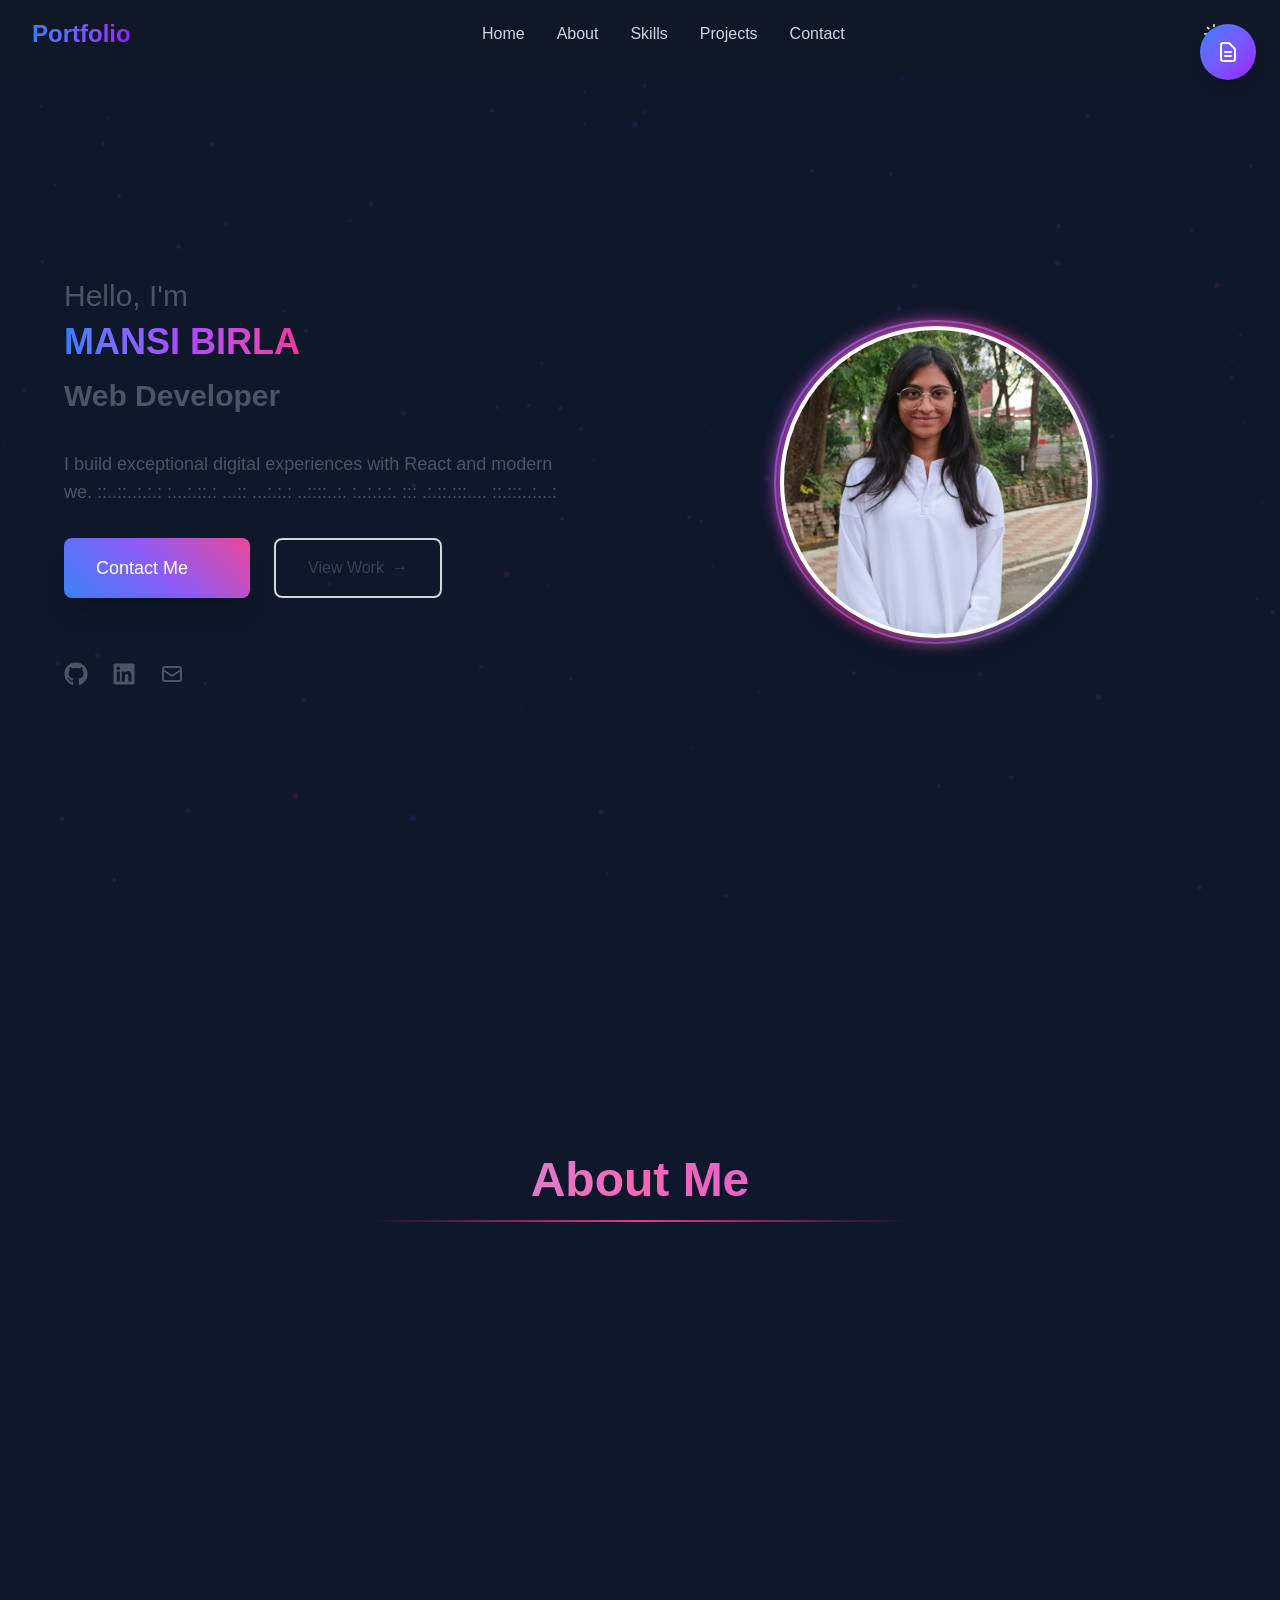
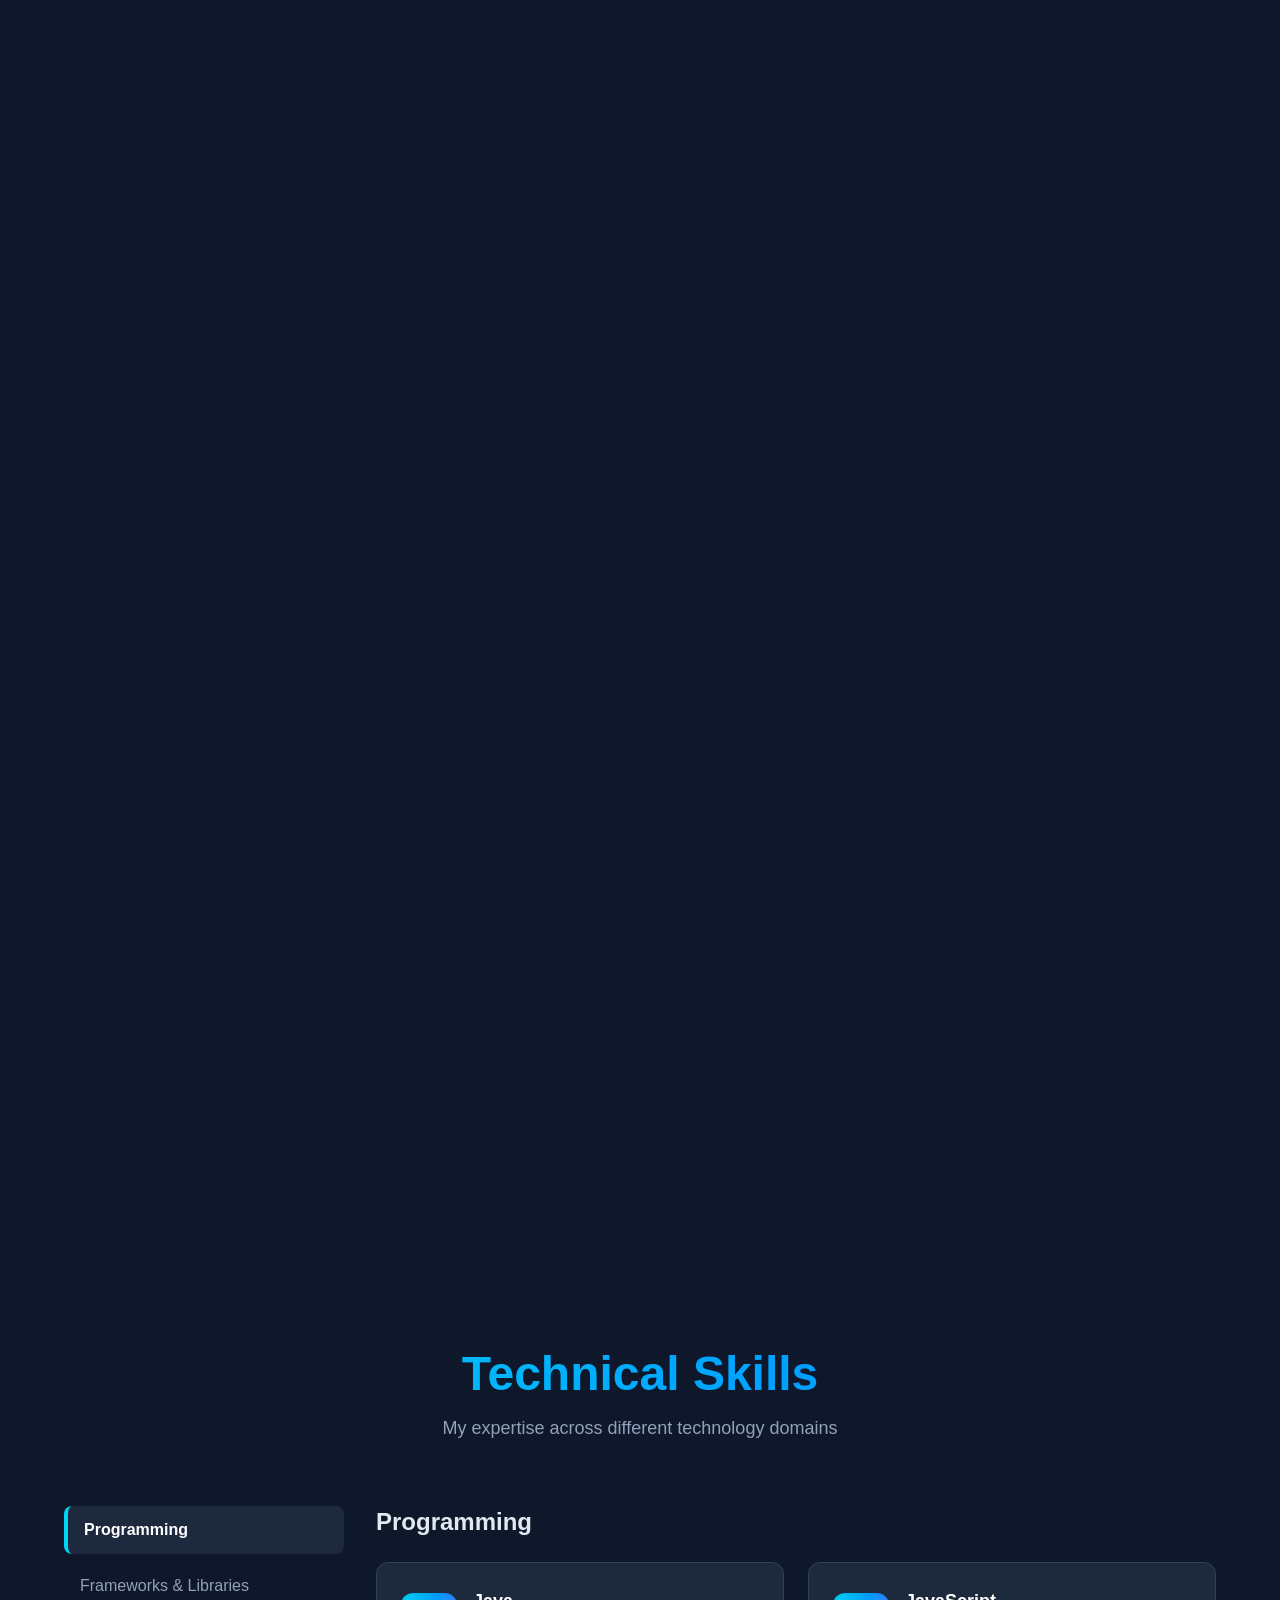
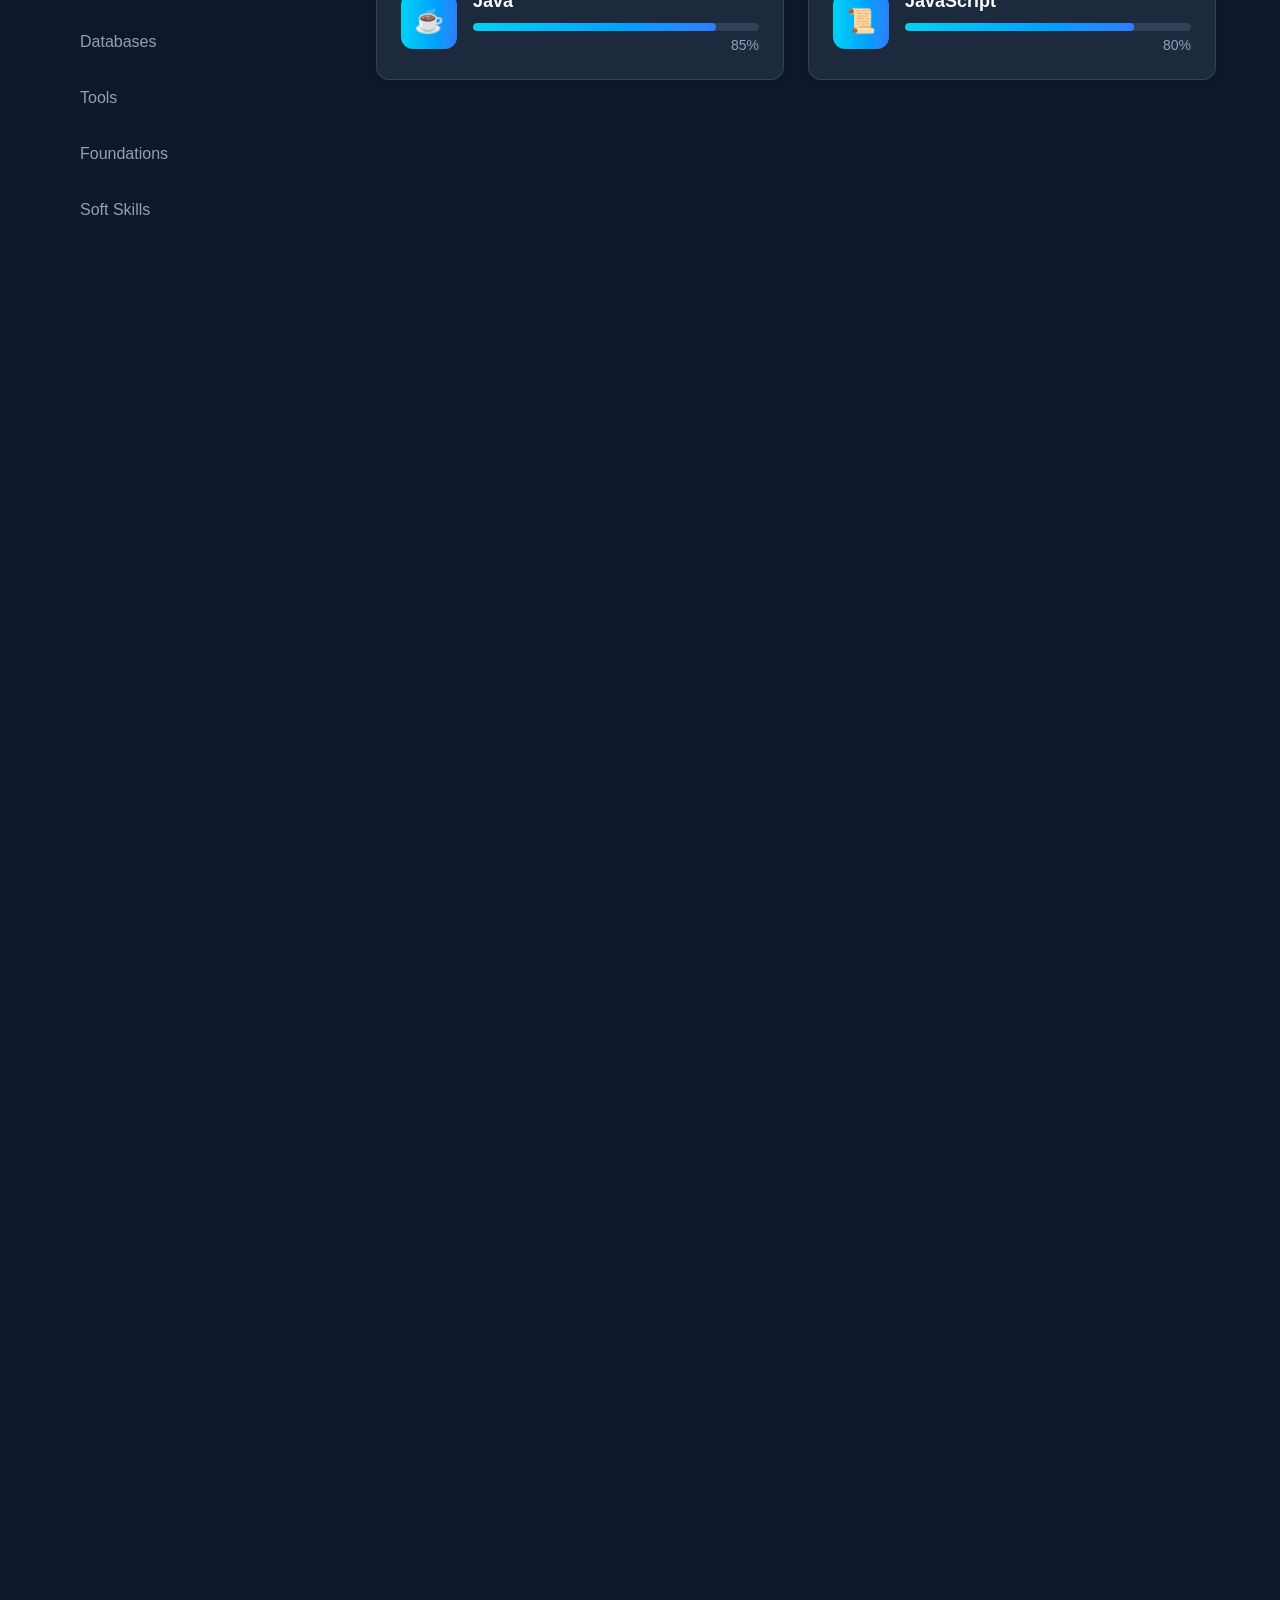
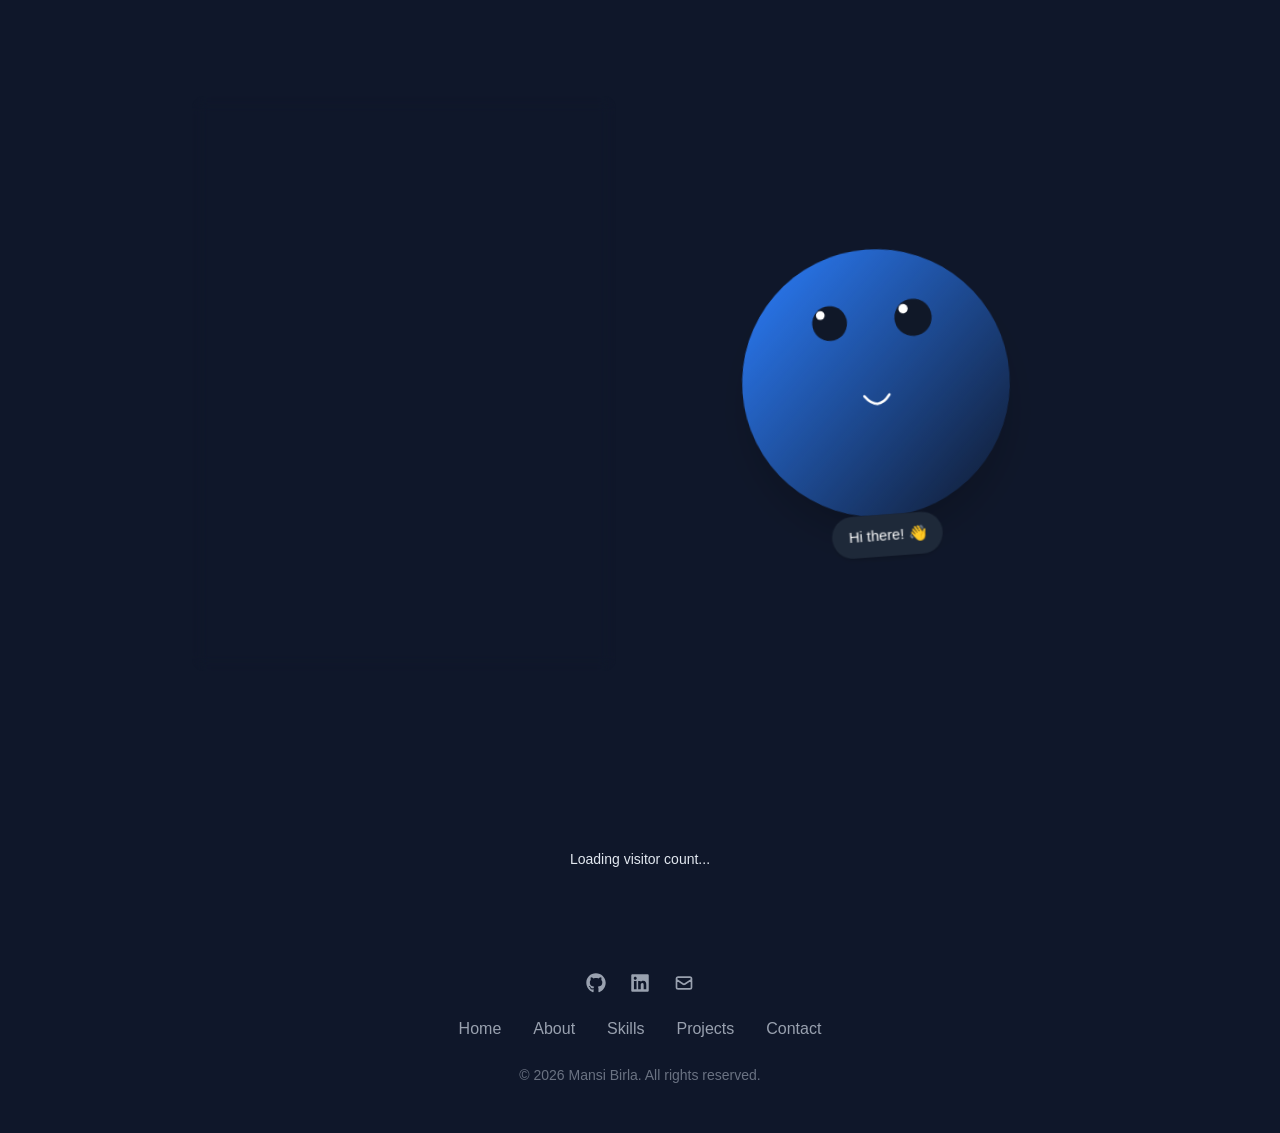
==== commit 18aa97ae: "Updates" ====
--- a/index.html
+++ b/index.html
@@ -5,11 +5,10 @@
     <link rel="icon" type="image/svg+xml" href="/vite.svg" />
     <meta name="viewport" content="width=device-width, initial-scale=1.0" />
     <title>Your Portfolio</title>
-    <script type="module" crossorigin src="/assets/main-BqpkKbTo.js"></script>
-    <link rel="stylesheet" crossorigin href="/assets/main-BXU1JsGW.css">
+    <script type="module" crossorigin src="/assets/index.LQdPEqVs.js"></script>
+    <link rel="stylesheet" crossorigin href="/assets/index.BXU1JsGW.css">
   </head>
   <body>
-    <div id="root"></div>
-    <!-- Change back to original source path -->
+    <div id="root"></div> <!-- Changed to .js -->
   </body>
 </html>
--- a/assets/index.BXU1JsGW.css
+++ b/assets/index.BXU1JsGW.css
@@ -0,0 +1 @@
+/*! tailwindcss v4.1.7 | MIT License | https://tailwindcss.com */@layer properties{@supports (((-webkit-hyphens:none)) and (not (margin-trim:inline))) or ((-moz-orient:inline) and (not (color:rgb(from red r g b)))){*,:before,:after,::backdrop{--tw-translate-x:0;--tw-translate-y:0;--tw-translate-z:0;--tw-space-y-reverse:0;--tw-space-x-reverse:0;--tw-divide-y-reverse:0;--tw-border-style:solid;--tw-gradient-position:initial;--tw-gradient-from:#0000;--tw-gradient-via:#0000;--tw-gradient-to:#0000;--tw-gradient-stops:initial;--tw-gradient-via-stops:initial;--tw-gradient-from-position:0%;--tw-gradient-via-position:50%;--tw-gradient-to-position:100%;--tw-leading:initial;--tw-font-weight:initial;--tw-tracking:initial;--tw-shadow:0 0 #0000;--tw-shadow-color:initial;--tw-shadow-alpha:100%;--tw-inset-shadow:0 0 #0000;--tw-inset-shadow-color:initial;--tw-inset-shadow-alpha:100%;--tw-ring-color:initial;--tw-ring-shadow:0 0 #0000;--tw-inset-ring-color:initial;--tw-inset-ring-shadow:0 0 #0000;--tw-ring-inset:initial;--tw-ring-offset-width:0px;--tw-ring-offset-color:#fff;--tw-ring-offset-shadow:0 0 #0000;--tw-blur:initial;--tw-brightness:initial;--tw-contrast:initial;--tw-grayscale:initial;--tw-hue-rotate:initial;--tw-invert:initial;--tw-opacity:initial;--tw-saturate:initial;--tw-sepia:initial;--tw-drop-shadow:initial;--tw-drop-shadow-color:initial;--tw-drop-shadow-alpha:100%;--tw-drop-shadow-size:initial;--tw-backdrop-blur:initial;--tw-backdrop-brightness:initial;--tw-backdrop-contrast:initial;--tw-backdrop-grayscale:initial;--tw-backdrop-hue-rotate:initial;--tw-backdrop-invert:initial;--tw-backdrop-opacity:initial;--tw-backdrop-saturate:initial;--tw-backdrop-sepia:initial;--tw-duration:initial;--tw-scale-x:1;--tw-scale-y:1;--tw-scale-z:1}}}@layer theme{:root,:host{--font-sans:ui-sans-serif,system-ui,sans-serif,"Apple Color Emoji","Segoe UI Emoji","Segoe UI Symbol","Noto Color Emoji";--font-mono:ui-monospace,SFMono-Regular,Menlo,Monaco,Consolas,"Liberation Mono","Courier New",monospace;--color-red-100:oklch(93.6% .032 17.717);--color-red-300:oklch(80.8% .114 19.571);--color-red-500:oklch(63.7% .237 25.331);--color-red-700:oklch(50.5% .213 27.518);--color-red-900:oklch(39.6% .141 25.723);--color-yellow-100:oklch(97.3% .071 103.193);--color-yellow-800:oklch(47.6% .114 61.907);--color-green-100:oklch(96.2% .044 156.743);--color-green-300:oklch(87.1% .15 154.449);--color-green-800:oklch(44.8% .119 151.328);--color-green-900:oklch(39.3% .095 152.535);--color-cyan-400:oklch(78.9% .154 211.53);--color-cyan-500:oklch(71.5% .143 215.221);--color-blue-50:oklch(97% .014 254.604);--color-blue-300:oklch(80.9% .105 251.813);--color-blue-400:oklch(70.7% .165 254.624);--color-blue-500:oklch(62.3% .214 259.815);--color-blue-600:oklch(54.6% .245 262.881);--color-blue-800:oklch(42.4% .199 265.638);--color-blue-900:oklch(37.9% .146 265.522);--color-indigo-400:oklch(67.3% .182 276.935);--color-indigo-500:oklch(58.5% .233 277.117);--color-indigo-600:oklch(51.1% .262 276.966);--color-purple-200:oklch(90.2% .063 306.703);--color-purple-400:oklch(71.4% .203 305.504);--color-purple-500:oklch(62.7% .265 303.9);--color-purple-600:oklch(55.8% .288 302.321);--color-purple-700:oklch(49.6% .265 301.924);--color-purple-800:oklch(43.8% .218 303.724);--color-pink-300:oklch(82.3% .12 346.018);--color-pink-400:oklch(71.8% .202 349.761);--color-pink-500:oklch(65.6% .241 354.308);--color-pink-600:oklch(59.2% .249 .584);--color-pink-700:oklch(52.5% .223 3.958);--color-pink-900:oklch(40.8% .153 2.432);--color-slate-200:oklch(92.9% .013 255.508);--color-slate-300:oklch(86.9% .022 252.894);--color-slate-400:oklch(70.4% .04 256.788);--color-slate-700:oklch(37.2% .044 257.287);--color-slate-800:oklch(27.9% .041 260.031);--color-slate-900:oklch(20.8% .042 265.755);--color-gray-50:oklch(98.5% .002 247.839);--color-gray-100:oklch(96.7% .003 264.542);--color-gray-200:oklch(92.8% .006 264.531);--color-gray-300:oklch(87.2% .01 258.338);--color-gray-400:oklch(70.7% .022 261.325);--color-gray-500:oklch(55.1% .027 264.364);--color-gray-600:oklch(44.6% .03 256.802);--color-gray-700:oklch(37.3% .034 259.733);--color-gray-800:oklch(27.8% .033 256.848);--color-gray-900:oklch(21% .034 264.665);--color-black:#000;--color-white:#fff;--spacing:.25rem;--container-xs:20rem;--container-md:28rem;--container-lg:32rem;--container-2xl:42rem;--container-4xl:56rem;--container-6xl:72rem;--container-7xl:80rem;--text-xs:.75rem;--text-xs--line-height:calc(1/.75);--text-sm:.875rem;--text-sm--line-height:calc(1.25/.875);--text-base:1rem;--text-base--line-height: 1.5 ;--text-lg:1.125rem;--text-lg--line-height:calc(1.75/1.125);--text-xl:1.25rem;--text-xl--line-height:calc(1.75/1.25);--text-2xl:1.5rem;--text-2xl--line-height:calc(2/1.5);--text-3xl:1.875rem;--text-3xl--line-height: 1.2 ;--text-4xl:2.25rem;--text-4xl--line-height:calc(2.5/2.25);--text-5xl:3rem;--text-5xl--line-height:1;--font-weight-medium:500;--font-weight-semibold:600;--font-weight-bold:700;--font-weight-extrabold:800;--tracking-wider:.05em;--radius-lg:.5rem;--radius-xl:.75rem;--animate-pulse:pulse 2s cubic-bezier(.4,0,.6,1)infinite;--blur-sm:8px;--default-transition-duration:.15s;--default-transition-timing-function:cubic-bezier(.4,0,.2,1);--default-font-family:var(--font-sans);--default-mono-font-family:var(--font-mono)}}@layer base{*,:after,:before,::backdrop{box-sizing:border-box;border:0 solid;margin:0;padding:0}::file-selector-button{box-sizing:border-box;border:0 solid;margin:0;padding:0}html,:host{-webkit-text-size-adjust:100%;-moz-tab-size:4;tab-size:4;line-height:1.5;font-family:var(--default-font-family,ui-sans-serif,system-ui,sans-serif,"Apple Color Emoji","Segoe UI Emoji","Segoe UI Symbol","Noto Color Emoji");font-feature-settings:var(--default-font-feature-settings,normal);font-variation-settings:var(--default-font-variation-settings,normal);-webkit-tap-highlight-color:transparent}hr{height:0;color:inherit;border-top-width:1px}abbr:where([title]){-webkit-text-decoration:underline dotted;text-decoration:underline dotted}h1,h2,h3,h4,h5,h6{font-size:inherit;font-weight:inherit}a{color:inherit;-webkit-text-decoration:inherit;text-decoration:inherit}b,strong{font-weight:bolder}code,kbd,samp,pre{font-family:var(--default-mono-font-family,ui-monospace,SFMono-Regular,Menlo,Monaco,Consolas,"Liberation Mono","Courier New",monospace);font-feature-settings:var(--default-mono-font-feature-settings,normal);font-variation-settings:var(--default-mono-font-variation-settings,normal);font-size:1em}small{font-size:80%}sub,sup{vertical-align:baseline;font-size:75%;line-height:0;position:relative}sub{bottom:-.25em}sup{top:-.5em}table{text-indent:0;border-color:inherit;border-collapse:collapse}:-moz-focusring{outline:auto}progress{vertical-align:baseline}summary{display:list-item}ol,ul,menu{list-style:none}img,svg,video,canvas,audio,iframe,embed,object{vertical-align:middle;display:block}img,video{max-width:100%;height:auto}button,input,select,optgroup,textarea{font:inherit;font-feature-settings:inherit;font-variation-settings:inherit;letter-spacing:inherit;color:inherit;opacity:1;background-color:#0000;border-radius:0}::file-selector-button{font:inherit;font-feature-settings:inherit;font-variation-settings:inherit;letter-spacing:inherit;color:inherit;opacity:1;background-color:#0000;border-radius:0}:where(select:is([multiple],[size])) optgroup{font-weight:bolder}:where(select:is([multiple],[size])) optgroup option{padding-inline-start:20px}::file-selector-button{margin-inline-end:4px}::placeholder{opacity:1}@supports (not ((-webkit-appearance:-apple-pay-button))) or (contain-intrinsic-size:1px){::placeholder{color:currentColor}@supports (color:color-mix(in lab,red,red)){::placeholder{color:color-mix(in oklab,currentcolor 50%,transparent)}}}textarea{resize:vertical}::-webkit-search-decoration{-webkit-appearance:none}::-webkit-date-and-time-value{min-height:1lh;text-align:inherit}::-webkit-datetime-edit{display:inline-flex}::-webkit-datetime-edit-fields-wrapper{padding:0}::-webkit-datetime-edit{padding-block:0}::-webkit-datetime-edit-year-field{padding-block:0}::-webkit-datetime-edit-month-field{padding-block:0}::-webkit-datetime-edit-day-field{padding-block:0}::-webkit-datetime-edit-hour-field{padding-block:0}::-webkit-datetime-edit-minute-field{padding-block:0}::-webkit-datetime-edit-second-field{padding-block:0}::-webkit-datetime-edit-millisecond-field{padding-block:0}::-webkit-datetime-edit-meridiem-field{padding-block:0}:-moz-ui-invalid{box-shadow:none}button,input:where([type=button],[type=reset],[type=submit]){-webkit-appearance:button;-moz-appearance:button;appearance:button}::file-selector-button{-webkit-appearance:button;-moz-appearance:button;appearance:button}::-webkit-inner-spin-button{height:auto}::-webkit-outer-spin-button{height:auto}[hidden]:where(:not([hidden=until-found])){display:none!important}}@layer components;@layer utilities{.visible{visibility:visible}.absolute{position:absolute}.fixed{position:fixed}.relative{position:relative}.sticky{position:sticky}.inset-0{inset:calc(var(--spacing)*0)}.inset-1{inset:calc(var(--spacing)*1)}.-top-12{top:calc(var(--spacing)*-12)}.top-0{top:calc(var(--spacing)*0)}.top-1{top:calc(var(--spacing)*1)}.top-2{top:calc(var(--spacing)*2)}.top-4{top:calc(var(--spacing)*4)}.top-6{top:calc(var(--spacing)*6)}.top-28{top:calc(var(--spacing)*28)}.right-0{right:calc(var(--spacing)*0)}.right-4{right:calc(var(--spacing)*4)}.right-6{right:calc(var(--spacing)*6)}.-bottom-10{bottom:calc(var(--spacing)*-10)}.bottom-0{bottom:calc(var(--spacing)*0)}.left-0{left:calc(var(--spacing)*0)}.left-1{left:calc(var(--spacing)*1)}.left-5{left:calc(var(--spacing)*5)}.-z-10{z-index:-10}.z-0{z-index:0}.z-10{z-index:10}.z-50{z-index:50}.container{width:100%}@media (min-width:40rem){.container{max-width:40rem}}@media (min-width:48rem){.container{max-width:48rem}}@media (min-width:64rem){.container{max-width:64rem}}@media (min-width:80rem){.container{max-width:80rem}}@media (min-width:96rem){.container{max-width:96rem}}.mx-auto{margin-inline:auto}.-mt-20{margin-top:calc(var(--spacing)*-20)}.mt-0\.5{margin-top:calc(var(--spacing)*.5)}.mt-1{margin-top:calc(var(--spacing)*1)}.mt-1\.5{margin-top:calc(var(--spacing)*1.5)}.mt-2{margin-top:calc(var(--spacing)*2)}.mt-3{margin-top:calc(var(--spacing)*3)}.mt-4{margin-top:calc(var(--spacing)*4)}.mt-8{margin-top:calc(var(--spacing)*8)}.mt-auto{margin-top:auto}.mr-2{margin-right:calc(var(--spacing)*2)}.mb-2{margin-bottom:calc(var(--spacing)*2)}.mb-3{margin-bottom:calc(var(--spacing)*3)}.mb-4{margin-bottom:calc(var(--spacing)*4)}.mb-6{margin-bottom:calc(var(--spacing)*6)}.mb-8{margin-bottom:calc(var(--spacing)*8)}.mb-14{margin-bottom:calc(var(--spacing)*14)}.mb-16{margin-bottom:calc(var(--spacing)*16)}.ml-2{margin-left:calc(var(--spacing)*2)}.block{display:block}.flex{display:flex}.grid{display:grid}.hidden{display:none}.inline-block{display:inline-block}.inline-flex{display:inline-flex}.h-0\.5{height:calc(var(--spacing)*.5)}.h-2{height:calc(var(--spacing)*2)}.h-3{height:calc(var(--spacing)*3)}.h-4{height:calc(var(--spacing)*4)}.h-5{height:calc(var(--spacing)*5)}.h-6{height:calc(var(--spacing)*6)}.h-8{height:calc(var(--spacing)*8)}.h-10{height:calc(var(--spacing)*10)}.h-12{height:calc(var(--spacing)*12)}.h-14{height:calc(var(--spacing)*14)}.h-48{height:calc(var(--spacing)*48)}.h-64{height:calc(var(--spacing)*64)}.h-\[90vh\]{height:90vh}.h-auto{height:auto}.h-full{height:100%}.max-h-\[70vh\]{max-height:70vh}.min-h-\[300px\]{min-height:300px}.min-h-screen{min-height:100vh}.w-0{width:calc(var(--spacing)*0)}.w-0\.5{width:calc(var(--spacing)*.5)}.w-2{width:calc(var(--spacing)*2)}.w-3{width:calc(var(--spacing)*3)}.w-4{width:calc(var(--spacing)*4)}.w-5{width:calc(var(--spacing)*5)}.w-6{width:calc(var(--spacing)*6)}.w-8{width:calc(var(--spacing)*8)}.w-10{width:calc(var(--spacing)*10)}.w-14{width:calc(var(--spacing)*14)}.w-24{width:calc(var(--spacing)*24)}.w-64{width:calc(var(--spacing)*64)}.w-full{width:100%}.max-w-2xl{max-width:var(--container-2xl)}.max-w-4xl{max-width:var(--container-4xl)}.max-w-6xl{max-width:var(--container-6xl)}.max-w-7xl{max-width:var(--container-7xl)}.max-w-lg{max-width:var(--container-lg)}.max-w-md{max-width:var(--container-md)}.max-w-xs{max-width:var(--container-xs)}.min-w-full{min-width:100%}.flex-1{flex:1}.flex-shrink-0{flex-shrink:0}.-translate-x-1\/2{--tw-translate-x: -50% ;translate:var(--tw-translate-x)var(--tw-translate-y)}.animate-pulse{animation:var(--animate-pulse)}.cursor-default{cursor:default}.cursor-pointer{cursor:pointer}.resize{resize:both}.grid-cols-1{grid-template-columns:repeat(1,minmax(0,1fr))}.flex-col{flex-direction:column}.flex-wrap{flex-wrap:wrap}.items-center{align-items:center}.items-start{align-items:flex-start}.justify-between{justify-content:space-between}.justify-center{justify-content:center}.justify-end{justify-content:flex-end}.gap-1{gap:calc(var(--spacing)*1)}.gap-2{gap:calc(var(--spacing)*2)}.gap-3{gap:calc(var(--spacing)*3)}.gap-4{gap:calc(var(--spacing)*4)}.gap-6{gap:calc(var(--spacing)*6)}.gap-8{gap:calc(var(--spacing)*8)}.gap-12{gap:calc(var(--spacing)*12)}:where(.space-y-1>:not(:last-child)){--tw-space-y-reverse:0;margin-block-start:calc(calc(var(--spacing)*1)*var(--tw-space-y-reverse));margin-block-end:calc(calc(var(--spacing)*1)*calc(1 - var(--tw-space-y-reverse)))}:where(.space-y-2>:not(:last-child)){--tw-space-y-reverse:0;margin-block-start:calc(calc(var(--spacing)*2)*var(--tw-space-y-reverse));margin-block-end:calc(calc(var(--spacing)*2)*calc(1 - var(--tw-space-y-reverse)))}:where(.space-y-3>:not(:last-child)){--tw-space-y-reverse:0;margin-block-start:calc(calc(var(--spacing)*3)*var(--tw-space-y-reverse));margin-block-end:calc(calc(var(--spacing)*3)*calc(1 - var(--tw-space-y-reverse)))}:where(.space-y-4>:not(:last-child)){--tw-space-y-reverse:0;margin-block-start:calc(calc(var(--spacing)*4)*var(--tw-space-y-reverse));margin-block-end:calc(calc(var(--spacing)*4)*calc(1 - var(--tw-space-y-reverse)))}:where(.space-y-6>:not(:last-child)){--tw-space-y-reverse:0;margin-block-start:calc(calc(var(--spacing)*6)*var(--tw-space-y-reverse));margin-block-end:calc(calc(var(--spacing)*6)*calc(1 - var(--tw-space-y-reverse)))}:where(.space-y-8>:not(:last-child)){--tw-space-y-reverse:0;margin-block-start:calc(calc(var(--spacing)*8)*var(--tw-space-y-reverse));margin-block-end:calc(calc(var(--spacing)*8)*calc(1 - var(--tw-space-y-reverse)))}:where(.space-x-3>:not(:last-child)){--tw-space-x-reverse:0;margin-inline-start:calc(calc(var(--spacing)*3)*var(--tw-space-x-reverse));margin-inline-end:calc(calc(var(--spacing)*3)*calc(1 - var(--tw-space-x-reverse)))}:where(.space-x-4>:not(:last-child)){--tw-space-x-reverse:0;margin-inline-start:calc(calc(var(--spacing)*4)*var(--tw-space-x-reverse));margin-inline-end:calc(calc(var(--spacing)*4)*calc(1 - var(--tw-space-x-reverse)))}:where(.space-x-6>:not(:last-child)){--tw-space-x-reverse:0;margin-inline-start:calc(calc(var(--spacing)*6)*var(--tw-space-x-reverse));margin-inline-end:calc(calc(var(--spacing)*6)*calc(1 - var(--tw-space-x-reverse)))}:where(.space-x-8>:not(:last-child)){--tw-space-x-reverse:0;margin-inline-start:calc(calc(var(--spacing)*8)*var(--tw-space-x-reverse));margin-inline-end:calc(calc(var(--spacing)*8)*calc(1 - var(--tw-space-x-reverse)))}:where(.space-x-12>:not(:last-child)){--tw-space-x-reverse:0;margin-inline-start:calc(calc(var(--spacing)*12)*var(--tw-space-x-reverse));margin-inline-end:calc(calc(var(--spacing)*12)*calc(1 - var(--tw-space-x-reverse)))}:where(.space-x-16>:not(:last-child)){--tw-space-x-reverse:0;margin-inline-start:calc(calc(var(--spacing)*16)*var(--tw-space-x-reverse));margin-inline-end:calc(calc(var(--spacing)*16)*calc(1 - var(--tw-space-x-reverse)))}:where(.divide-y>:not(:last-child)){--tw-divide-y-reverse:0;border-bottom-style:var(--tw-border-style);border-top-style:var(--tw-border-style);border-top-width:calc(1px*var(--tw-divide-y-reverse));border-bottom-width:calc(1px*calc(1 - var(--tw-divide-y-reverse)))}:where(.divide-gray-200>:not(:last-child)){border-color:var(--color-gray-200)}.truncate{text-overflow:ellipsis;white-space:nowrap;overflow:hidden}.overflow-hidden{overflow:hidden}.rounded{border-radius:.25rem}.rounded-full{border-radius:3.40282e38px}.rounded-lg{border-radius:var(--radius-lg)}.rounded-xl{border-radius:var(--radius-xl)}.border{border-style:var(--tw-border-style);border-width:1px}.border-2{border-style:var(--tw-border-style);border-width:2px}.border-4{border-style:var(--tw-border-style);border-width:4px}.border-t{border-top-style:var(--tw-border-style);border-top-width:1px}.border-l-4{border-left-style:var(--tw-border-style);border-left-width:4px}.border-none{--tw-border-style:none;border-style:none}.border-blue-800\/50{border-color:#193cb880}@supports (color:color-mix(in lab,red,red)){.border-blue-800\/50{border-color:color-mix(in oklab,var(--color-blue-800)50%,transparent)}}.border-cyan-400{border-color:var(--color-cyan-400)}.border-gray-300{border-color:var(--color-gray-300)}.border-gray-700{border-color:var(--color-gray-700)}.border-purple-200{border-color:var(--color-purple-200)}.border-slate-700{border-color:var(--color-slate-700)}.border-white{border-color:var(--color-white)}.bg-black{background-color:var(--color-black)}.bg-black\/90{background-color:#000000e6}@supports (color:color-mix(in lab,red,red)){.bg-black\/90{background-color:color-mix(in oklab,var(--color-black)90%,transparent)}}.bg-blue-50{background-color:var(--color-blue-50)}.bg-blue-500{background-color:var(--color-blue-500)}.bg-blue-600{background-color:var(--color-blue-600)}.bg-blue-900\/20{background-color:#1c398e33}@supports (color:color-mix(in lab,red,red)){.bg-blue-900\/20{background-color:color-mix(in oklab,var(--color-blue-900)20%,transparent)}}.bg-blue-900\/30{background-color:#1c398e4d}@supports (color:color-mix(in lab,red,red)){.bg-blue-900\/30{background-color:color-mix(in oklab,var(--color-blue-900)30%,transparent)}}.bg-gray-50{background-color:var(--color-gray-50)}.bg-gray-700{background-color:var(--color-gray-700)}.bg-gray-700\/50{background-color:#36415380}@supports (color:color-mix(in lab,red,red)){.bg-gray-700\/50{background-color:color-mix(in oklab,var(--color-gray-700)50%,transparent)}}.bg-gray-800{background-color:var(--color-gray-800)}.bg-gray-900{background-color:var(--color-gray-900)}.bg-gray-900\/90{background-color:#101828e6}@supports (color:color-mix(in lab,red,red)){.bg-gray-900\/90{background-color:color-mix(in oklab,var(--color-gray-900)90%,transparent)}}.bg-green-100{background-color:var(--color-green-100)}.bg-green-900{background-color:var(--color-green-900)}.bg-pink-600{background-color:var(--color-pink-600)}.bg-pink-900\/20{background-color:#86104333}@supports (color:color-mix(in lab,red,red)){.bg-pink-900\/20{background-color:color-mix(in oklab,var(--color-pink-900)20%,transparent)}}.bg-red-100{background-color:var(--color-red-100)}.bg-red-900{background-color:var(--color-red-900)}.bg-slate-700{background-color:var(--color-slate-700)}.bg-slate-800{background-color:var(--color-slate-800)}.bg-slate-900{background-color:var(--color-slate-900)}.bg-white{background-color:var(--color-white)}.bg-white\/90{background-color:#ffffffe6}@supports (color:color-mix(in lab,red,red)){.bg-white\/90{background-color:color-mix(in oklab,var(--color-white)90%,transparent)}}.bg-yellow-100{background-color:var(--color-yellow-100)}.bg-gradient-to-b{--tw-gradient-position:to bottom in oklab;background-image:linear-gradient(var(--tw-gradient-stops))}.bg-gradient-to-br{--tw-gradient-position:to bottom right in oklab;background-image:linear-gradient(var(--tw-gradient-stops))}.bg-gradient-to-r{--tw-gradient-position:to right in oklab;background-image:linear-gradient(var(--tw-gradient-stops))}.bg-gradient-to-t{--tw-gradient-position:to top in oklab;background-image:linear-gradient(var(--tw-gradient-stops))}.bg-gradient-to-tr{--tw-gradient-position:to top right in oklab;background-image:linear-gradient(var(--tw-gradient-stops))}.from-blue-400{--tw-gradient-from:var(--color-blue-400);--tw-gradient-stops:var(--tw-gradient-via-stops,var(--tw-gradient-position),var(--tw-gradient-from)var(--tw-gradient-from-position),var(--tw-gradient-to)var(--tw-gradient-to-position))}.from-blue-400\/10{--tw-gradient-from:#54a2ff1a}@supports (color:color-mix(in lab,red,red)){.from-blue-400\/10{--tw-gradient-from:color-mix(in oklab,var(--color-blue-400)10%,transparent)}}.from-blue-400\/10{--tw-gradient-stops:var(--tw-gradient-via-stops,var(--tw-gradient-position),var(--tw-gradient-from)var(--tw-gradient-from-position),var(--tw-gradient-to)var(--tw-gradient-to-position))}.from-blue-400\/30{--tw-gradient-from:#54a2ff4d}@supports (color:color-mix(in lab,red,red)){.from-blue-400\/30{--tw-gradient-from:color-mix(in oklab,var(--color-blue-400)30%,transparent)}}.from-blue-400\/30{--tw-gradient-stops:var(--tw-gradient-via-stops,var(--tw-gradient-position),var(--tw-gradient-from)var(--tw-gradient-from-position),var(--tw-gradient-to)var(--tw-gradient-to-position))}.from-blue-500{--tw-gradient-from:var(--color-blue-500);--tw-gradient-stops:var(--tw-gradient-via-stops,var(--tw-gradient-position),var(--tw-gradient-from)var(--tw-gradient-from-position),var(--tw-gradient-to)var(--tw-gradient-to-position))}.from-blue-500\/0{--tw-gradient-from:#0000}@supports (color:color-mix(in lab,red,red)){.from-blue-500\/0{--tw-gradient-from:color-mix(in oklab,var(--color-blue-500)0%,transparent)}}.from-blue-500\/0{--tw-gradient-stops:var(--tw-gradient-via-stops,var(--tw-gradient-position),var(--tw-gradient-from)var(--tw-gradient-from-position),var(--tw-gradient-to)var(--tw-gradient-to-position))}.from-blue-500\/10{--tw-gradient-from:#3080ff1a}@supports (color:color-mix(in lab,red,red)){.from-blue-500\/10{--tw-gradient-from:color-mix(in oklab,var(--color-blue-500)10%,transparent)}}.from-blue-500\/10{--tw-gradient-stops:var(--tw-gradient-via-stops,var(--tw-gradient-position),var(--tw-gradient-from)var(--tw-gradient-from-position),var(--tw-gradient-to)var(--tw-gradient-to-position))}.from-blue-600{--tw-gradient-from:var(--color-blue-600);--tw-gradient-stops:var(--tw-gradient-via-stops,var(--tw-gradient-position),var(--tw-gradient-from)var(--tw-gradient-from-position),var(--tw-gradient-to)var(--tw-gradient-to-position))}.from-cyan-400{--tw-gradient-from:var(--color-cyan-400);--tw-gradient-stops:var(--tw-gradient-via-stops,var(--tw-gradient-position),var(--tw-gradient-from)var(--tw-gradient-from-position),var(--tw-gradient-to)var(--tw-gradient-to-position))}.from-gray-800{--tw-gradient-from:var(--color-gray-800);--tw-gradient-stops:var(--tw-gradient-via-stops,var(--tw-gradient-position),var(--tw-gradient-from)var(--tw-gradient-from-position),var(--tw-gradient-to)var(--tw-gradient-to-position))}.from-gray-900\/80{--tw-gradient-from:#101828cc}@supports (color:color-mix(in lab,red,red)){.from-gray-900\/80{--tw-gradient-from:color-mix(in oklab,var(--color-gray-900)80%,transparent)}}.from-gray-900\/80{--tw-gradient-stops:var(--tw-gradient-via-stops,var(--tw-gradient-position),var(--tw-gradient-from)var(--tw-gradient-from-position),var(--tw-gradient-to)var(--tw-gradient-to-position))}.from-indigo-400{--tw-gradient-from:var(--color-indigo-400);--tw-gradient-stops:var(--tw-gradient-via-stops,var(--tw-gradient-position),var(--tw-gradient-from)var(--tw-gradient-from-position),var(--tw-gradient-to)var(--tw-gradient-to-position))}.from-indigo-500{--tw-gradient-from:var(--color-indigo-500);--tw-gradient-stops:var(--tw-gradient-via-stops,var(--tw-gradient-position),var(--tw-gradient-from)var(--tw-gradient-from-position),var(--tw-gradient-to)var(--tw-gradient-to-position))}.from-purple-500{--tw-gradient-from:var(--color-purple-500);--tw-gradient-stops:var(--tw-gradient-via-stops,var(--tw-gradient-position),var(--tw-gradient-from)var(--tw-gradient-from-position),var(--tw-gradient-to)var(--tw-gradient-to-position))}.via-pink-400{--tw-gradient-via:var(--color-pink-400);--tw-gradient-via-stops:var(--tw-gradient-position),var(--tw-gradient-from)var(--tw-gradient-from-position),var(--tw-gradient-via)var(--tw-gradient-via-position),var(--tw-gradient-to)var(--tw-gradient-to-position);--tw-gradient-stops:var(--tw-gradient-via-stops)}.via-pink-400\/50{--tw-gradient-via:#fb64b680}@supports (color:color-mix(in lab,red,red)){.via-pink-400\/50{--tw-gradient-via:color-mix(in oklab,var(--color-pink-400)50%,transparent)}}.via-pink-400\/50{--tw-gradient-via-stops:var(--tw-gradient-position),var(--tw-gradient-from)var(--tw-gradient-from-position),var(--tw-gradient-via)var(--tw-gradient-via-position),var(--tw-gradient-to)var(--tw-gradient-to-position);--tw-gradient-stops:var(--tw-gradient-via-stops)}.via-pink-500{--tw-gradient-via:var(--color-pink-500);--tw-gradient-via-stops:var(--tw-gradient-position),var(--tw-gradient-from)var(--tw-gradient-from-position),var(--tw-gradient-via)var(--tw-gradient-via-position),var(--tw-gradient-to)var(--tw-gradient-to-position);--tw-gradient-stops:var(--tw-gradient-via-stops)}.via-purple-400\/10{--tw-gradient-via:#c07eff1a}@supports (color:color-mix(in lab,red,red)){.via-purple-400\/10{--tw-gradient-via:color-mix(in oklab,var(--color-purple-400)10%,transparent)}}.via-purple-400\/10{--tw-gradient-via-stops:var(--tw-gradient-position),var(--tw-gradient-from)var(--tw-gradient-from-position),var(--tw-gradient-via)var(--tw-gradient-via-position),var(--tw-gradient-to)var(--tw-gradient-to-position);--tw-gradient-stops:var(--tw-gradient-via-stops)}.via-purple-500{--tw-gradient-via:var(--color-purple-500);--tw-gradient-via-stops:var(--tw-gradient-position),var(--tw-gradient-from)var(--tw-gradient-from-position),var(--tw-gradient-via)var(--tw-gradient-via-position),var(--tw-gradient-to)var(--tw-gradient-to-position);--tw-gradient-stops:var(--tw-gradient-via-stops)}.via-purple-500\/10{--tw-gradient-via:#ac4bff1a}@supports (color:color-mix(in lab,red,red)){.via-purple-500\/10{--tw-gradient-via:color-mix(in oklab,var(--color-purple-500)10%,transparent)}}.via-purple-500\/10{--tw-gradient-via-stops:var(--tw-gradient-position),var(--tw-gradient-from)var(--tw-gradient-from-position),var(--tw-gradient-via)var(--tw-gradient-via-position),var(--tw-gradient-to)var(--tw-gradient-to-position);--tw-gradient-stops:var(--tw-gradient-via-stops)}.via-purple-600{--tw-gradient-via:var(--color-purple-600);--tw-gradient-via-stops:var(--tw-gradient-position),var(--tw-gradient-from)var(--tw-gradient-from-position),var(--tw-gradient-via)var(--tw-gradient-via-position),var(--tw-gradient-to)var(--tw-gradient-to-position);--tw-gradient-stops:var(--tw-gradient-via-stops)}.to-blue-500{--tw-gradient-to:var(--color-blue-500);--tw-gradient-stops:var(--tw-gradient-via-stops,var(--tw-gradient-position),var(--tw-gradient-from)var(--tw-gradient-from-position),var(--tw-gradient-to)var(--tw-gradient-to-position))}.to-gray-900{--tw-gradient-to:var(--color-gray-900);--tw-gradient-stops:var(--tw-gradient-via-stops,var(--tw-gradient-position),var(--tw-gradient-from)var(--tw-gradient-from-position),var(--tw-gradient-to)var(--tw-gradient-to-position))}.to-pink-400\/10{--tw-gradient-to:#fb64b61a}@supports (color:color-mix(in lab,red,red)){.to-pink-400\/10{--tw-gradient-to:color-mix(in oklab,var(--color-pink-400)10%,transparent)}}.to-pink-400\/10{--tw-gradient-stops:var(--tw-gradient-via-stops,var(--tw-gradient-position),var(--tw-gradient-from)var(--tw-gradient-from-position),var(--tw-gradient-to)var(--tw-gradient-to-position))}.to-pink-500{--tw-gradient-to:var(--color-pink-500);--tw-gradient-stops:var(--tw-gradient-via-stops,var(--tw-gradient-position),var(--tw-gradient-from)var(--tw-gradient-from-position),var(--tw-gradient-to)var(--tw-gradient-to-position))}.to-pink-500\/10{--tw-gradient-to:#f6339a1a}@supports (color:color-mix(in lab,red,red)){.to-pink-500\/10{--tw-gradient-to:color-mix(in oklab,var(--color-pink-500)10%,transparent)}}.to-pink-500\/10{--tw-gradient-stops:var(--tw-gradient-via-stops,var(--tw-gradient-position),var(--tw-gradient-from)var(--tw-gradient-from-position),var(--tw-gradient-to)var(--tw-gradient-to-position))}.to-pink-600{--tw-gradient-to:var(--color-pink-600);--tw-gradient-stops:var(--tw-gradient-via-stops,var(--tw-gradient-position),var(--tw-gradient-from)var(--tw-gradient-from-position),var(--tw-gradient-to)var(--tw-gradient-to-position))}.to-purple-500{--tw-gradient-to:var(--color-purple-500);--tw-gradient-stops:var(--tw-gradient-via-stops,var(--tw-gradient-position),var(--tw-gradient-from)var(--tw-gradient-from-position),var(--tw-gradient-to)var(--tw-gradient-to-position))}.to-purple-500\/0{--tw-gradient-to:#0000}@supports (color:color-mix(in lab,red,red)){.to-purple-500\/0{--tw-gradient-to:color-mix(in oklab,var(--color-purple-500)0%,transparent)}}.to-purple-500\/0{--tw-gradient-stops:var(--tw-gradient-via-stops,var(--tw-gradient-position),var(--tw-gradient-from)var(--tw-gradient-from-position),var(--tw-gradient-to)var(--tw-gradient-to-position))}.to-purple-500\/30{--tw-gradient-to:#ac4bff4d}@supports (color:color-mix(in lab,red,red)){.to-purple-500\/30{--tw-gradient-to:color-mix(in oklab,var(--color-purple-500)30%,transparent)}}.to-purple-500\/30{--tw-gradient-stops:var(--tw-gradient-via-stops,var(--tw-gradient-position),var(--tw-gradient-from)var(--tw-gradient-from-position),var(--tw-gradient-to)var(--tw-gradient-to-position))}.to-purple-600{--tw-gradient-to:var(--color-purple-600);--tw-gradient-stops:var(--tw-gradient-via-stops,var(--tw-gradient-position),var(--tw-gradient-from)var(--tw-gradient-from-position),var(--tw-gradient-to)var(--tw-gradient-to-position))}.to-transparent{--tw-gradient-to:transparent;--tw-gradient-stops:var(--tw-gradient-via-stops,var(--tw-gradient-position),var(--tw-gradient-from)var(--tw-gradient-from-position),var(--tw-gradient-to)var(--tw-gradient-to-position))}.bg-clip-text{-webkit-background-clip:text;background-clip:text}.object-contain{object-fit:contain}.object-cover{object-fit:cover}.p-2{padding:calc(var(--spacing)*2)}.p-3{padding:calc(var(--spacing)*3)}.p-4{padding:calc(var(--spacing)*4)}.p-5{padding:calc(var(--spacing)*5)}.p-6{padding:calc(var(--spacing)*6)}.p-8{padding:calc(var(--spacing)*8)}.px-2{padding-inline:calc(var(--spacing)*2)}.px-3{padding-inline:calc(var(--spacing)*3)}.px-4{padding-inline:calc(var(--spacing)*4)}.px-6{padding-inline:calc(var(--spacing)*6)}.px-8{padding-inline:calc(var(--spacing)*8)}.py-1{padding-block:calc(var(--spacing)*1)}.py-2{padding-block:calc(var(--spacing)*2)}.py-3{padding-block:calc(var(--spacing)*3)}.py-4{padding-block:calc(var(--spacing)*4)}.py-10{padding-block:calc(var(--spacing)*10)}.py-12{padding-block:calc(var(--spacing)*12)}.py-20{padding-block:calc(var(--spacing)*20)}.pt-2{padding-top:calc(var(--spacing)*2)}.pt-4{padding-top:calc(var(--spacing)*4)}.pt-8{padding-top:calc(var(--spacing)*8)}.pt-32{padding-top:calc(var(--spacing)*32)}.pb-6{padding-bottom:calc(var(--spacing)*6)}.pb-10{padding-bottom:calc(var(--spacing)*10)}.pl-2{padding-left:calc(var(--spacing)*2)}.pl-6{padding-left:calc(var(--spacing)*6)}.pl-10{padding-left:calc(var(--spacing)*10)}.text-center{text-align:center}.text-left{text-align:left}.text-right{text-align:right}.text-2xl{font-size:var(--text-2xl);line-height:var(--tw-leading,var(--text-2xl--line-height))}.text-3xl{font-size:var(--text-3xl);line-height:var(--tw-leading,var(--text-3xl--line-height))}.text-4xl{font-size:var(--text-4xl);line-height:var(--tw-leading,var(--text-4xl--line-height))}.text-lg{font-size:var(--text-lg);line-height:var(--tw-leading,var(--text-lg--line-height))}.text-sm{font-size:var(--text-sm);line-height:var(--tw-leading,var(--text-sm--line-height))}.text-xl{font-size:var(--text-xl);line-height:var(--tw-leading,var(--text-xl--line-height))}.text-xs{font-size:var(--text-xs);line-height:var(--tw-leading,var(--text-xs--line-height))}.leading-5{--tw-leading:calc(var(--spacing)*5);line-height:calc(var(--spacing)*5)}.font-bold{--tw-font-weight:var(--font-weight-bold);font-weight:var(--font-weight-bold)}.font-extrabold{--tw-font-weight:var(--font-weight-extrabold);font-weight:var(--font-weight-extrabold)}.font-medium{--tw-font-weight:var(--font-weight-medium);font-weight:var(--font-weight-medium)}.font-semibold{--tw-font-weight:var(--font-weight-semibold);font-weight:var(--font-weight-semibold)}.tracking-wider{--tw-tracking:var(--tracking-wider);letter-spacing:var(--tracking-wider)}.whitespace-nowrap{white-space:nowrap}.text-blue-300{color:var(--color-blue-300)}.text-blue-400{color:var(--color-blue-400)}.text-gray-100{color:var(--color-gray-100)}.text-gray-300{color:var(--color-gray-300)}.text-gray-400{color:var(--color-gray-400)}.text-gray-500{color:var(--color-gray-500)}.text-gray-600{color:var(--color-gray-600)}.text-gray-700{color:var(--color-gray-700)}.text-gray-800{color:var(--color-gray-800)}.text-gray-900{color:var(--color-gray-900)}.text-green-300{color:var(--color-green-300)}.text-green-800{color:var(--color-green-800)}.text-pink-300{color:var(--color-pink-300)}.text-pink-400{color:var(--color-pink-400)}.text-red-300{color:var(--color-red-300)}.text-red-500{color:var(--color-red-500)}.text-red-700{color:var(--color-red-700)}.text-slate-200{color:var(--color-slate-200)}.text-slate-300{color:var(--color-slate-300)}.text-slate-400{color:var(--color-slate-400)}.text-transparent{color:#0000}.text-white{color:var(--color-white)}.text-yellow-800{color:var(--color-yellow-800)}.capitalize{text-transform:capitalize}.uppercase{text-transform:uppercase}.placeholder-gray-400::placeholder{color:var(--color-gray-400)}.opacity-0{opacity:0}.opacity-10{opacity:.1}.opacity-50{opacity:.5}.shadow{--tw-shadow:0 1px 3px 0 var(--tw-shadow-color,#0000001a),0 1px 2px -1px var(--tw-shadow-color,#0000001a);box-shadow:var(--tw-inset-shadow),var(--tw-inset-ring-shadow),var(--tw-ring-offset-shadow),var(--tw-ring-shadow),var(--tw-shadow)}.shadow-2xl{--tw-shadow:0 25px 50px -12px var(--tw-shadow-color,#00000040);box-shadow:var(--tw-inset-shadow),var(--tw-inset-ring-shadow),var(--tw-ring-offset-shadow),var(--tw-ring-shadow),var(--tw-shadow)}.shadow-inner{--tw-shadow:inset 0 2px 4px 0 var(--tw-shadow-color,#0000000d);box-shadow:var(--tw-inset-shadow),var(--tw-inset-ring-shadow),var(--tw-ring-offset-shadow),var(--tw-ring-shadow),var(--tw-shadow)}.shadow-lg{--tw-shadow:0 10px 15px -3px var(--tw-shadow-color,#0000001a),0 4px 6px -4px var(--tw-shadow-color,#0000001a);box-shadow:var(--tw-inset-shadow),var(--tw-inset-ring-shadow),var(--tw-ring-offset-shadow),var(--tw-ring-shadow),var(--tw-shadow)}.shadow-md{--tw-shadow:0 4px 6px -1px var(--tw-shadow-color,#0000001a),0 2px 4px -2px var(--tw-shadow-color,#0000001a);box-shadow:var(--tw-inset-shadow),var(--tw-inset-ring-shadow),var(--tw-ring-offset-shadow),var(--tw-ring-shadow),var(--tw-shadow)}.shadow-xl{--tw-shadow:0 20px 25px -5px var(--tw-shadow-color,#0000001a),0 8px 10px -6px var(--tw-shadow-color,#0000001a);box-shadow:var(--tw-inset-shadow),var(--tw-inset-ring-shadow),var(--tw-ring-offset-shadow),var(--tw-ring-shadow),var(--tw-shadow)}.ring-2{--tw-ring-shadow:var(--tw-ring-inset,)0 0 0 calc(2px + var(--tw-ring-offset-width))var(--tw-ring-color,currentcolor);box-shadow:var(--tw-inset-shadow),var(--tw-inset-ring-shadow),var(--tw-ring-offset-shadow),var(--tw-ring-shadow),var(--tw-shadow)}.ring-purple-400{--tw-ring-color:var(--color-purple-400)}.blur-sm{--tw-blur:blur(var(--blur-sm));filter:var(--tw-blur,)var(--tw-brightness,)var(--tw-contrast,)var(--tw-grayscale,)var(--tw-hue-rotate,)var(--tw-invert,)var(--tw-saturate,)var(--tw-sepia,)var(--tw-drop-shadow,)}.backdrop-blur-sm{--tw-backdrop-blur:blur(var(--blur-sm));-webkit-backdrop-filter:var(--tw-backdrop-blur,)var(--tw-backdrop-brightness,)var(--tw-backdrop-contrast,)var(--tw-backdrop-grayscale,)var(--tw-backdrop-hue-rotate,)var(--tw-backdrop-invert,)var(--tw-backdrop-opacity,)var(--tw-backdrop-saturate,)var(--tw-backdrop-sepia,);backdrop-filter:var(--tw-backdrop-blur,)var(--tw-backdrop-brightness,)var(--tw-backdrop-contrast,)var(--tw-backdrop-grayscale,)var(--tw-backdrop-hue-rotate,)var(--tw-backdrop-invert,)var(--tw-backdrop-opacity,)var(--tw-backdrop-saturate,)var(--tw-backdrop-sepia,)}.transition{transition-property:color,background-color,border-color,outline-color,text-decoration-color,fill,stroke,--tw-gradient-from,--tw-gradient-via,--tw-gradient-to,opacity,box-shadow,transform,translate,scale,rotate,filter,-webkit-backdrop-filter,backdrop-filter,display,visibility,content-visibility,overlay,pointer-events;transition-timing-function:var(--tw-ease,var(--default-transition-timing-function));transition-duration:var(--tw-duration,var(--default-transition-duration))}.transition-all{transition-property:all;transition-timing-function:var(--tw-ease,var(--default-transition-timing-function));transition-duration:var(--tw-duration,var(--default-transition-duration))}.transition-colors{transition-property:color,background-color,border-color,outline-color,text-decoration-color,fill,stroke,--tw-gradient-from,--tw-gradient-via,--tw-gradient-to;transition-timing-function:var(--tw-ease,var(--default-transition-timing-function));transition-duration:var(--tw-duration,var(--default-transition-duration))}.transition-opacity{transition-property:opacity;transition-timing-function:var(--tw-ease,var(--default-transition-timing-function));transition-duration:var(--tw-duration,var(--default-transition-duration))}.transition-shadow{transition-property:box-shadow;transition-timing-function:var(--tw-ease,var(--default-transition-timing-function));transition-duration:var(--tw-duration,var(--default-transition-duration))}.transition-transform{transition-property:transform,translate,scale,rotate;transition-timing-function:var(--tw-ease,var(--default-transition-timing-function));transition-duration:var(--tw-duration,var(--default-transition-duration))}.duration-300{--tw-duration:.3s;transition-duration:.3s}.duration-500{--tw-duration:.5s;transition-duration:.5s}@media (hover:hover){.group-hover\:w-full:is(:where(.group):hover *){width:100%}.hover\:scale-105:hover{--tw-scale-x:105%;--tw-scale-y:105%;--tw-scale-z:105%;scale:var(--tw-scale-x)var(--tw-scale-y)}.hover\:scale-125:hover{--tw-scale-x:125%;--tw-scale-y:125%;--tw-scale-z:125%;scale:var(--tw-scale-x)var(--tw-scale-y)}.hover\:border-blue-500:hover{border-color:var(--color-blue-500)}.hover\:border-cyan-500\/40:hover{border-color:#00b7d766}@supports (color:color-mix(in lab,red,red)){.hover\:border-cyan-500\/40:hover{border-color:color-mix(in oklab,var(--color-cyan-500)40%,transparent)}}.hover\:border-pink-500\/30:hover{border-color:#f6339a4d}@supports (color:color-mix(in lab,red,red)){.hover\:border-pink-500\/30:hover{border-color:color-mix(in oklab,var(--color-pink-500)30%,transparent)}}.hover\:bg-blue-600:hover{background-color:var(--color-blue-600)}.hover\:bg-gray-200:hover{background-color:var(--color-gray-200)}.hover\:bg-gray-700:hover{background-color:var(--color-gray-700)}.hover\:bg-pink-700:hover{background-color:var(--color-pink-700)}.hover\:bg-slate-700:hover{background-color:var(--color-slate-700)}.hover\:bg-slate-700\/40:hover{background-color:#31415866}@supports (color:color-mix(in lab,red,red)){.hover\:bg-slate-700\/40:hover{background-color:color-mix(in oklab,var(--color-slate-700)40%,transparent)}}.hover\:from-blue-600:hover{--tw-gradient-from:var(--color-blue-600);--tw-gradient-stops:var(--tw-gradient-via-stops,var(--tw-gradient-position),var(--tw-gradient-from)var(--tw-gradient-from-position),var(--tw-gradient-to)var(--tw-gradient-to-position))}.hover\:from-indigo-600:hover{--tw-gradient-from:var(--color-indigo-600);--tw-gradient-stops:var(--tw-gradient-via-stops,var(--tw-gradient-position),var(--tw-gradient-from)var(--tw-gradient-from-position),var(--tw-gradient-to)var(--tw-gradient-to-position))}.hover\:to-pink-600:hover{--tw-gradient-to:var(--color-pink-600);--tw-gradient-stops:var(--tw-gradient-via-stops,var(--tw-gradient-position),var(--tw-gradient-from)var(--tw-gradient-from-position),var(--tw-gradient-to)var(--tw-gradient-to-position))}.hover\:to-purple-700:hover{--tw-gradient-to:var(--color-purple-700);--tw-gradient-stops:var(--tw-gradient-via-stops,var(--tw-gradient-position),var(--tw-gradient-from)var(--tw-gradient-from-position),var(--tw-gradient-to)var(--tw-gradient-to-position))}.hover\:text-blue-400:hover{color:var(--color-blue-400)}.hover\:text-blue-500:hover{color:var(--color-blue-500)}.hover\:text-gray-300:hover{color:var(--color-gray-300)}.hover\:text-pink-300:hover{color:var(--color-pink-300)}.hover\:text-purple-600:hover{color:var(--color-purple-600)}.hover\:text-red-700:hover{color:var(--color-red-700)}.hover\:opacity-80:hover{opacity:.8}.hover\:opacity-100:hover{opacity:1}.hover\:shadow-2xl:hover{--tw-shadow:0 25px 50px -12px var(--tw-shadow-color,#00000040);box-shadow:var(--tw-inset-shadow),var(--tw-inset-ring-shadow),var(--tw-ring-offset-shadow),var(--tw-ring-shadow),var(--tw-shadow)}.hover\:shadow-lg:hover{--tw-shadow:0 10px 15px -3px var(--tw-shadow-color,#0000001a),0 4px 6px -4px var(--tw-shadow-color,#0000001a);box-shadow:var(--tw-inset-shadow),var(--tw-inset-ring-shadow),var(--tw-ring-offset-shadow),var(--tw-ring-shadow),var(--tw-shadow)}.hover\:shadow-cyan-500\/30:hover{--tw-shadow-color:#00b7d74d}@supports (color:color-mix(in lab,red,red)){.hover\:shadow-cyan-500\/30:hover{--tw-shadow-color:color-mix(in oklab,color-mix(in oklab,var(--color-cyan-500)30%,transparent)var(--tw-shadow-alpha),transparent)}}.hover\:shadow-pink-500\/10:hover{--tw-shadow-color:#f6339a1a}@supports (color:color-mix(in lab,red,red)){.hover\:shadow-pink-500\/10:hover{--tw-shadow-color:color-mix(in oklab,color-mix(in oklab,var(--color-pink-500)10%,transparent)var(--tw-shadow-alpha),transparent)}}}.focus\:ring-2:focus{--tw-ring-shadow:var(--tw-ring-inset,)0 0 0 calc(2px + var(--tw-ring-offset-width))var(--tw-ring-color,currentcolor);box-shadow:var(--tw-inset-shadow),var(--tw-inset-ring-shadow),var(--tw-ring-offset-shadow),var(--tw-ring-shadow),var(--tw-shadow)}.focus\:ring-blue-400:focus{--tw-ring-color:var(--color-blue-400)}.focus\:outline-none:focus{--tw-outline-style:none;outline-style:none}@media (min-width:40rem){.sm\:px-4{padding-inline:calc(var(--spacing)*4)}.sm\:px-6{padding-inline:calc(var(--spacing)*6)}}@media (min-width:48rem){.md\:left-6{left:calc(var(--spacing)*6)}.md\:flex{display:flex}.md\:hidden{display:none}.md\:h-80{height:calc(var(--spacing)*80)}.md\:w-1\/2{width:50%}.md\:w-80{width:calc(var(--spacing)*80)}.md\:grid-cols-2{grid-template-columns:repeat(2,minmax(0,1fr))}.md\:flex-row{flex-direction:row}.md\:items-center{align-items:center}.md\:justify-between{justify-content:space-between}.md\:gap-8{gap:calc(var(--spacing)*8)}.md\:pl-12{padding-left:calc(var(--spacing)*12)}.md\:text-2xl{font-size:var(--text-2xl);line-height:var(--tw-leading,var(--text-2xl--line-height))}.md\:text-3xl{font-size:var(--text-3xl);line-height:var(--tw-leading,var(--text-3xl--line-height))}.md\:text-4xl{font-size:var(--text-4xl);line-height:var(--tw-leading,var(--text-4xl--line-height))}.md\:text-5xl{font-size:var(--text-5xl);line-height:var(--tw-leading,var(--text-5xl--line-height))}.md\:text-base{font-size:var(--text-base);line-height:var(--tw-leading,var(--text-base--line-height))}}@media (min-width:64rem){.lg\:w-1\/4{width:25%}.lg\:w-3\/4{width:75%}.lg\:grid-cols-3{grid-template-columns:repeat(3,minmax(0,1fr))}.lg\:flex-row{flex-direction:row}.lg\:px-8{padding-inline:calc(var(--spacing)*8)}}@media (prefers-color-scheme:dark){.dark\:border-gray-500{border-color:var(--color-gray-500)}.dark\:border-gray-800{border-color:var(--color-gray-800)}.dark\:border-purple-800{border-color:var(--color-purple-800)}.dark\:bg-gray-800{background-color:var(--color-gray-800)}.dark\:bg-gray-900{background-color:var(--color-gray-900)}.dark\:bg-gray-900\/80{background-color:#101828cc}@supports (color:color-mix(in lab,red,red)){.dark\:bg-gray-900\/80{background-color:color-mix(in oklab,var(--color-gray-900)80%,transparent)}}.dark\:text-gray-200{color:var(--color-gray-200)}.dark\:text-gray-300{color:var(--color-gray-300)}.dark\:text-gray-400{color:var(--color-gray-400)}.dark\:text-white{color:var(--color-white)}.dark\:opacity-20{opacity:.2}.dark\:ring-purple-600{--tw-ring-color:var(--color-purple-600)}@media (hover:hover){.dark\:hover\:text-blue-500:hover{color:var(--color-blue-500)}}}}body{color:#e2e8f0;background-color:#0f172a;margin:0;padding:0;font-family:Inter,sans-serif}::-webkit-scrollbar{width:8px}::-webkit-scrollbar-track{background-color:#1e293b}::-webkit-scrollbar-thumb{background-color:#6366f1;border-radius:9999px}::-webkit-scrollbar-thumb:hover{background-color:#4f46e5}@property --tw-translate-x{syntax:"*";inherits:false;initial-value:0}@property --tw-translate-y{syntax:"*";inherits:false;initial-value:0}@property --tw-translate-z{syntax:"*";inherits:false;initial-value:0}@property --tw-space-y-reverse{syntax:"*";inherits:false;initial-value:0}@property --tw-space-x-reverse{syntax:"*";inherits:false;initial-value:0}@property --tw-divide-y-reverse{syntax:"*";inherits:false;initial-value:0}@property --tw-border-style{syntax:"*";inherits:false;initial-value:solid}@property --tw-gradient-position{syntax:"*";inherits:false}@property --tw-gradient-from{syntax:"<color>";inherits:false;initial-value:#0000}@property --tw-gradient-via{syntax:"<color>";inherits:false;initial-value:#0000}@property --tw-gradient-to{syntax:"<color>";inherits:false;initial-value:#0000}@property --tw-gradient-stops{syntax:"*";inherits:false}@property --tw-gradient-via-stops{syntax:"*";inherits:false}@property --tw-gradient-from-position{syntax:"<length-percentage>";inherits:false;initial-value:0%}@property --tw-gradient-via-position{syntax:"<length-percentage>";inherits:false;initial-value:50%}@property --tw-gradient-to-position{syntax:"<length-percentage>";inherits:false;initial-value:100%}@property --tw-leading{syntax:"*";inherits:false}@property --tw-font-weight{syntax:"*";inherits:false}@property --tw-tracking{syntax:"*";inherits:false}@property --tw-shadow{syntax:"*";inherits:false;initial-value:0 0 #0000}@property --tw-shadow-color{syntax:"*";inherits:false}@property --tw-shadow-alpha{syntax:"<percentage>";inherits:false;initial-value:100%}@property --tw-inset-shadow{syntax:"*";inherits:false;initial-value:0 0 #0000}@property --tw-inset-shadow-color{syntax:"*";inherits:false}@property --tw-inset-shadow-alpha{syntax:"<percentage>";inherits:false;initial-value:100%}@property --tw-ring-color{syntax:"*";inherits:false}@property --tw-ring-shadow{syntax:"*";inherits:false;initial-value:0 0 #0000}@property --tw-inset-ring-color{syntax:"*";inherits:false}@property --tw-inset-ring-shadow{syntax:"*";inherits:false;initial-value:0 0 #0000}@property --tw-ring-inset{syntax:"*";inherits:false}@property --tw-ring-offset-width{syntax:"<length>";inherits:false;initial-value:0}@property --tw-ring-offset-color{syntax:"*";inherits:false;initial-value:#fff}@property --tw-ring-offset-shadow{syntax:"*";inherits:false;initial-value:0 0 #0000}@property --tw-blur{syntax:"*";inherits:false}@property --tw-brightness{syntax:"*";inherits:false}@property --tw-contrast{syntax:"*";inherits:false}@property --tw-grayscale{syntax:"*";inherits:false}@property --tw-hue-rotate{syntax:"*";inherits:false}@property --tw-invert{syntax:"*";inherits:false}@property --tw-opacity{syntax:"*";inherits:false}@property --tw-saturate{syntax:"*";inherits:false}@property --tw-sepia{syntax:"*";inherits:false}@property --tw-drop-shadow{syntax:"*";inherits:false}@property --tw-drop-shadow-color{syntax:"*";inherits:false}@property --tw-drop-shadow-alpha{syntax:"<percentage>";inherits:false;initial-value:100%}@property --tw-drop-shadow-size{syntax:"*";inherits:false}@property --tw-backdrop-blur{syntax:"*";inherits:false}@property --tw-backdrop-brightness{syntax:"*";inherits:false}@property --tw-backdrop-contrast{syntax:"*";inherits:false}@property --tw-backdrop-grayscale{syntax:"*";inherits:false}@property --tw-backdrop-hue-rotate{syntax:"*";inherits:false}@property --tw-backdrop-invert{syntax:"*";inherits:false}@property --tw-backdrop-opacity{syntax:"*";inherits:false}@property --tw-backdrop-saturate{syntax:"*";inherits:false}@property --tw-backdrop-sepia{syntax:"*";inherits:false}@property --tw-duration{syntax:"*";inherits:false}@property --tw-scale-x{syntax:"*";inherits:false;initial-value:1}@property --tw-scale-y{syntax:"*";inherits:false;initial-value:1}@property --tw-scale-z{syntax:"*";inherits:false;initial-value:1}@keyframes pulse{50%{opacity:.5}}
